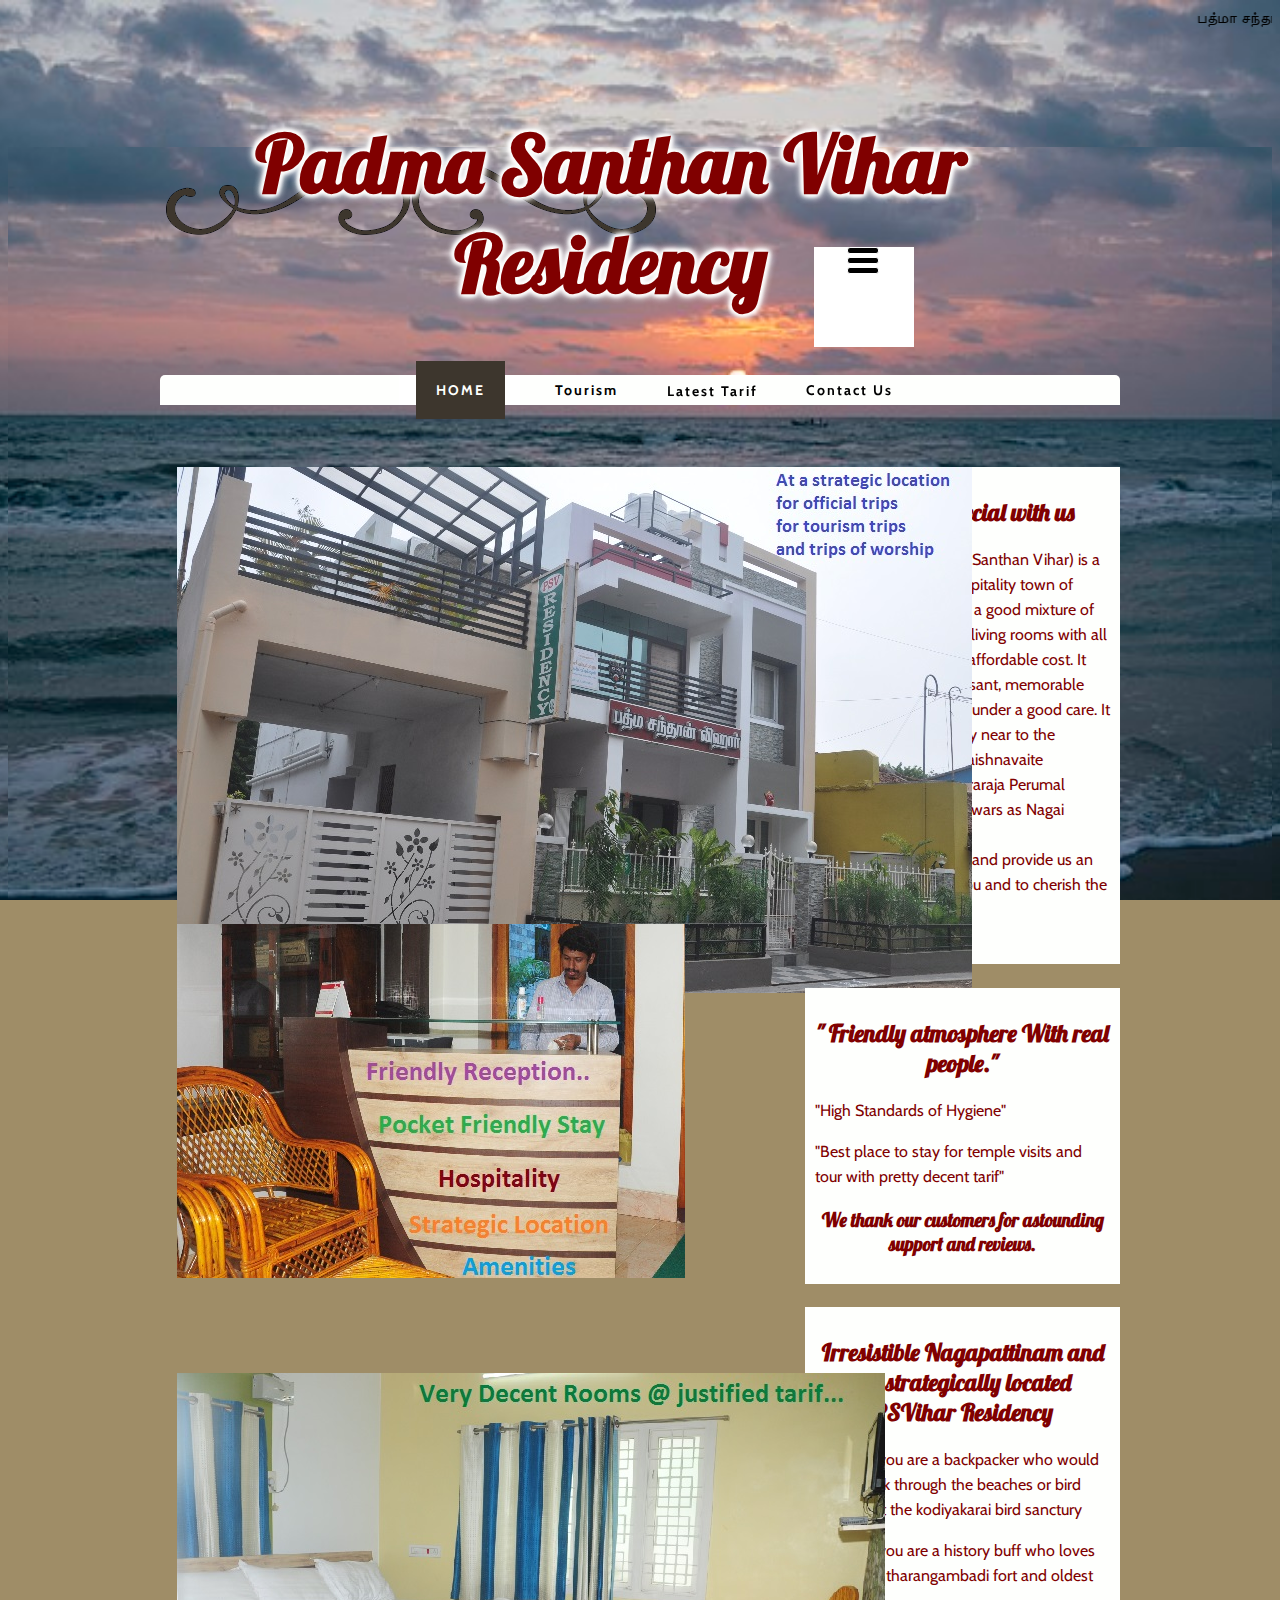
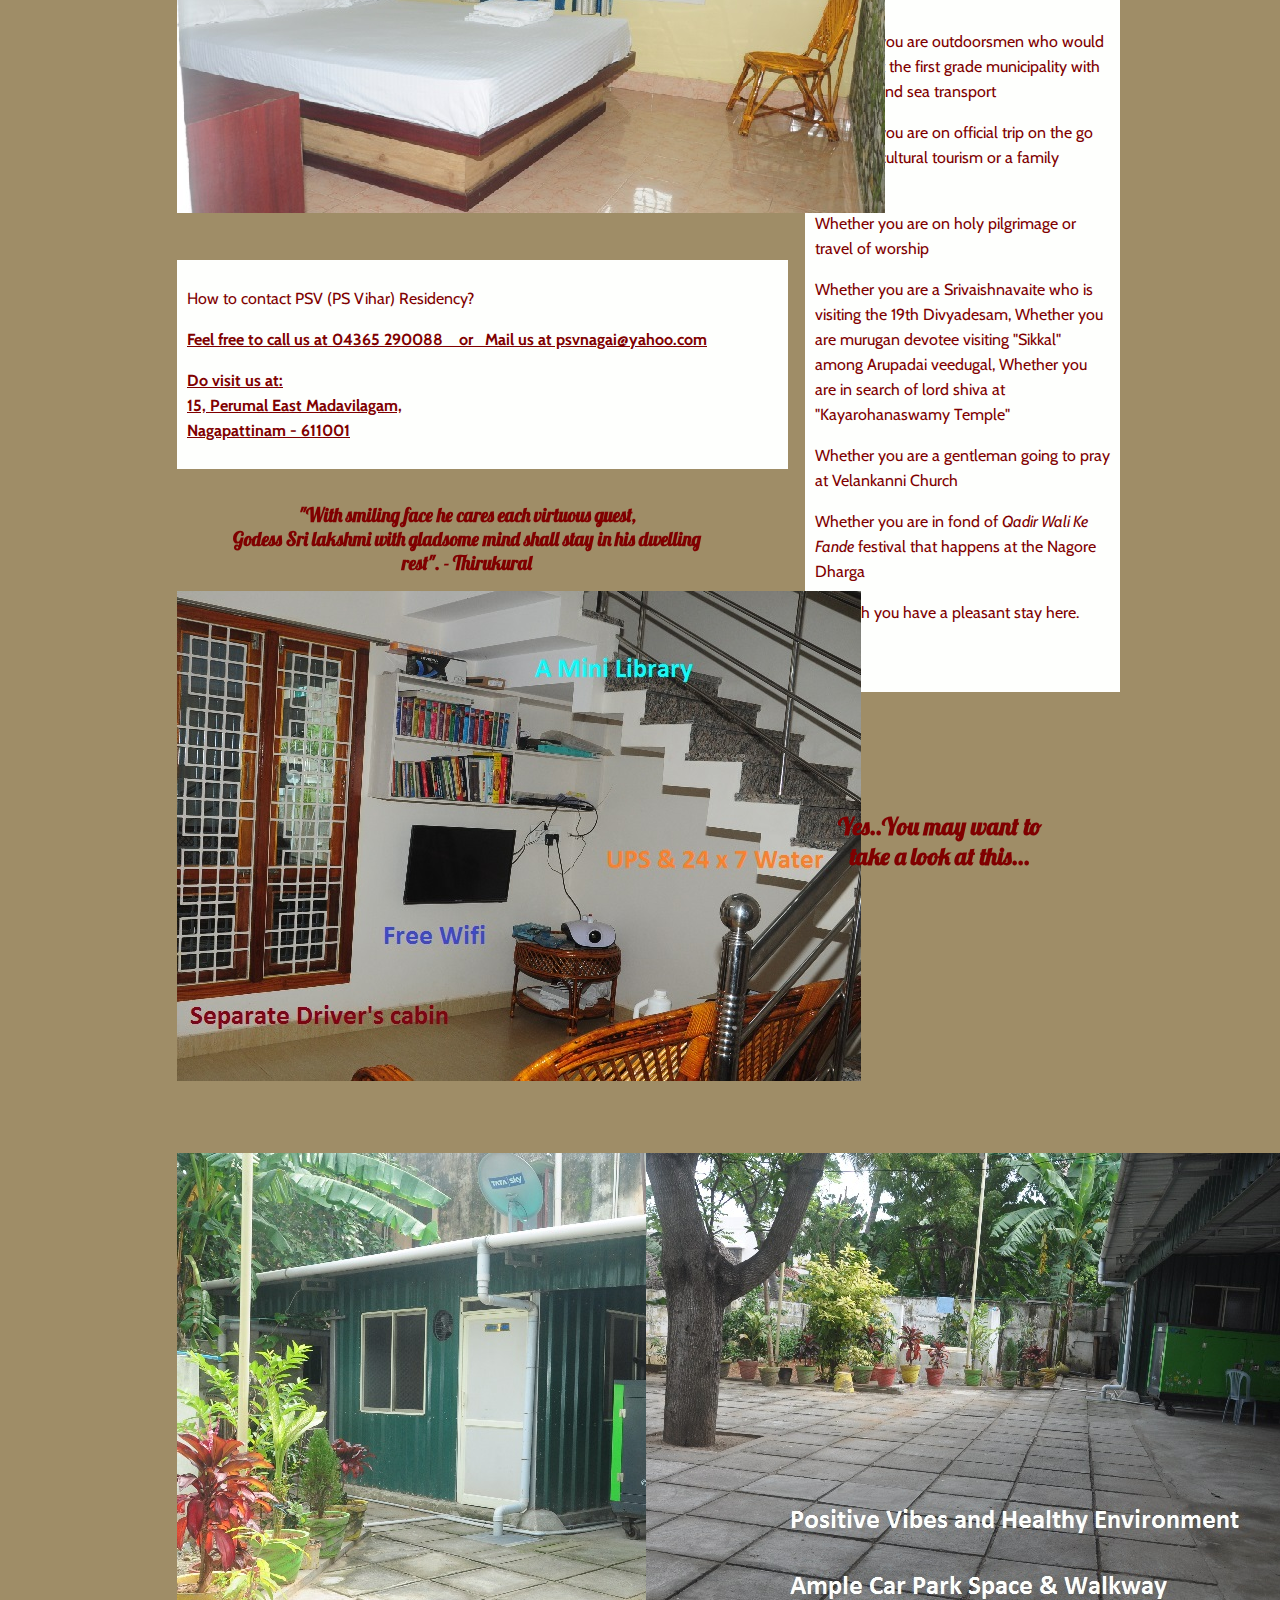
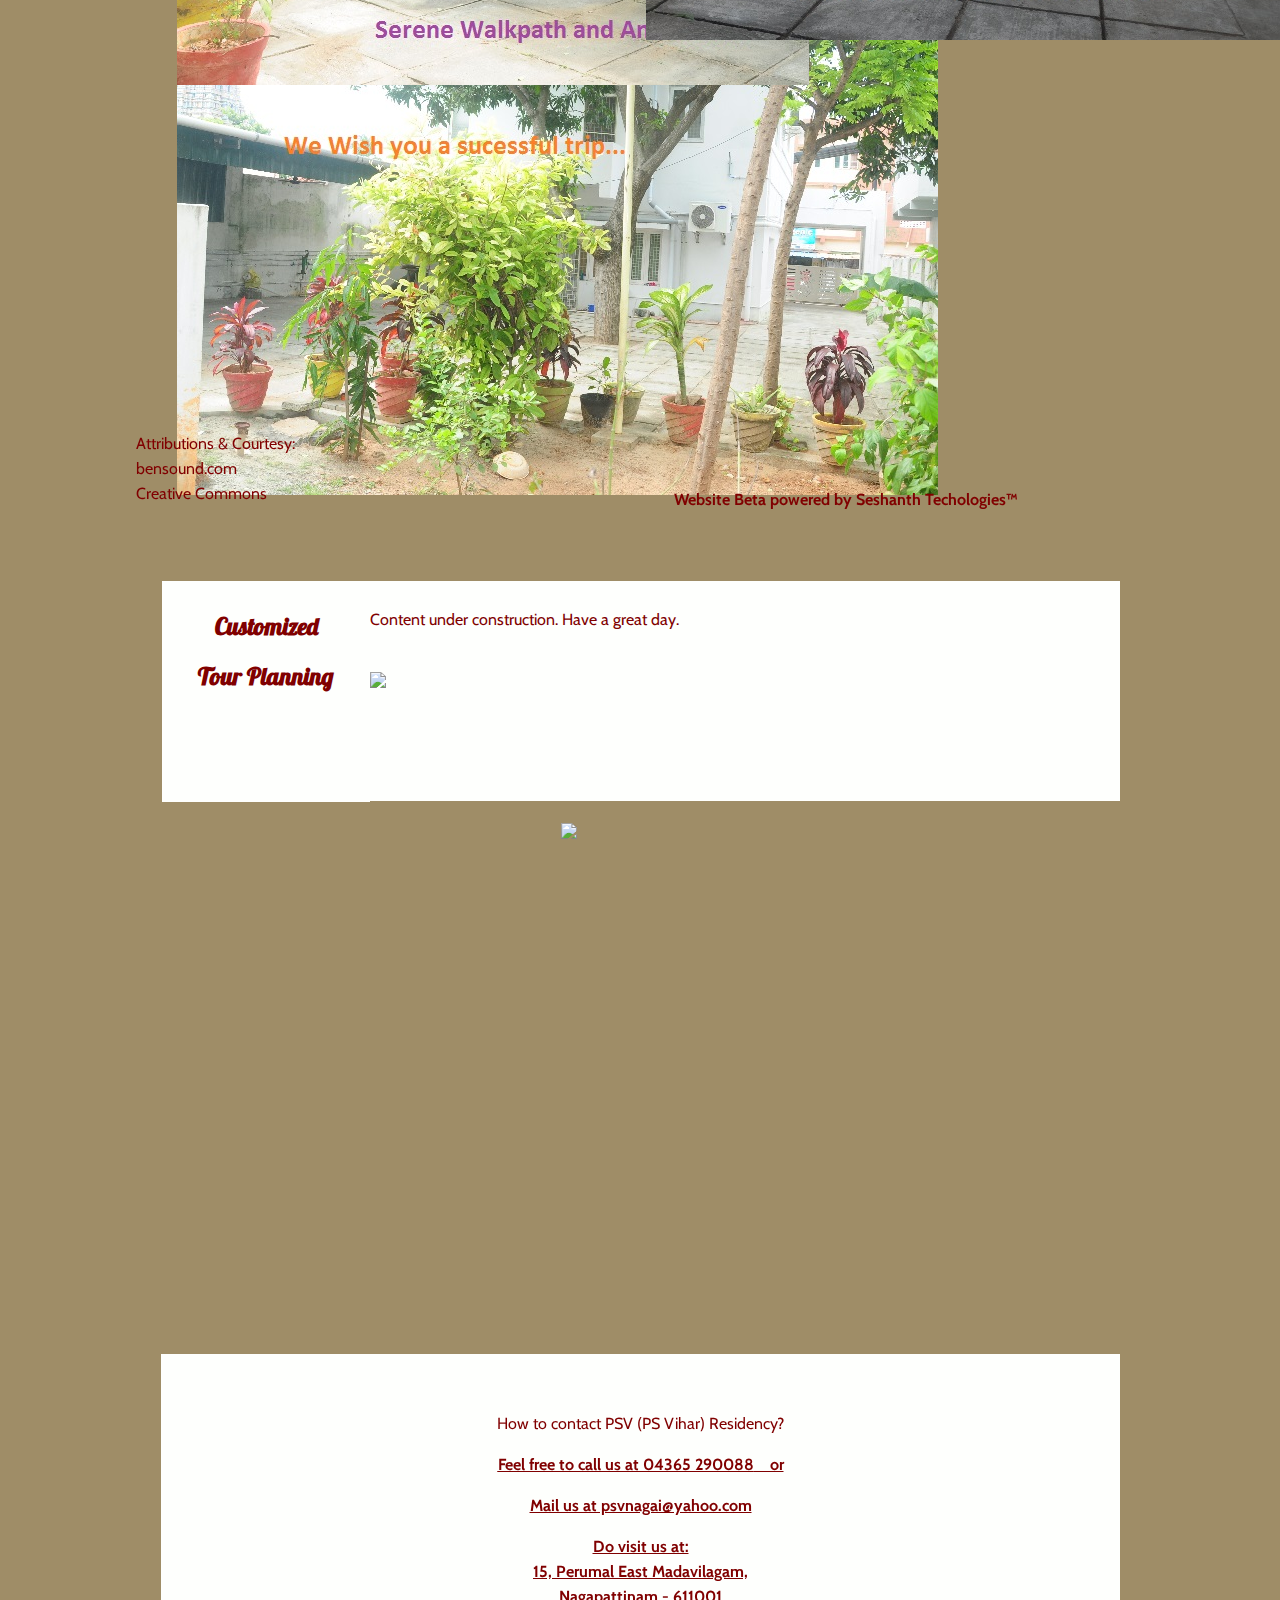
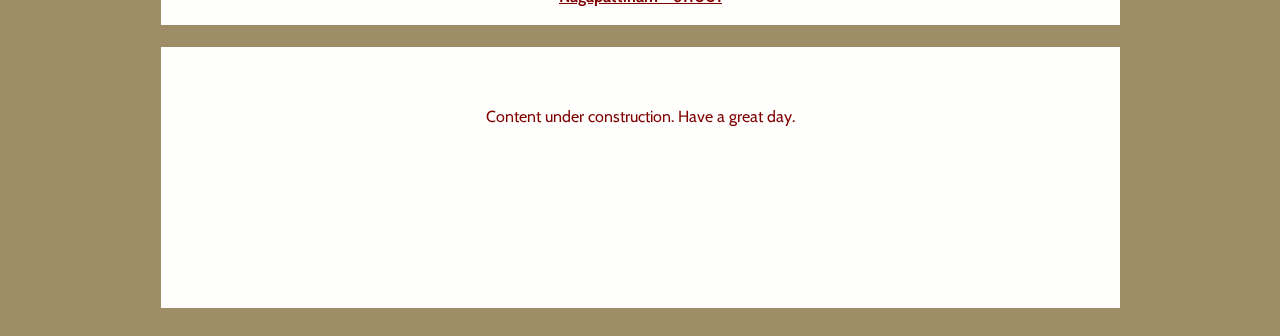
==== index.html @ c221b15f "Batch update" ====
<!DOCTYPE html><html lang=""><head><script type="text/javascript" class="silex-json-styles" data-silex-static="">
    window.silex = window.silex || {}
    window.silex.data = {"site":{"width":958},"pages":[{"id":"page-home","displayName":"Home","link":{"linkType":"LinkTypePage","href":"#!page-home"},"canDelete":true,"canProperties":true,"canMove":true,"canRename":true,"opened":false},{"id":"page-tourism","displayName":"Tourism","link":{"linkType":"LinkTypePage","href":"#!page-tourism"},"canDelete":true,"canProperties":true,"canMove":true,"canRename":true,"opened":false},{"id":"page-tarif","displayName":"Tarif","link":{"linkType":"LinkTypePage","href":"#!page-tarif"},"canDelete":true,"canProperties":true,"canMove":true,"canRename":true,"opened":false},{"id":"page-info","displayName":"Info","link":{"linkType":"LinkTypePage","href":"#!page-info"},"canDelete":true,"canProperties":true,"canMove":true,"canRename":true,"opened":false}]}</script><!-- Silex HEAD tag do not remove --><marquee color="maroon">பத்மா சந்தான் விஹார் ரெசிடென்ஸி ** పద్మ సంతన్ విహార్ నివాసం ** पद्म संथान विहार निवास **പത്മാ സന്തൻ വിഹാർ റെസിഡൻസി ** ಪದ್ಮಾ ಸಂತಾನ್ ವಿಹಾರ್ ರೆಸಿಡೆನ್ಸಿ**بادما سانتان فيهار الإقامة****பத்மா சந்தான் விஹார் ரெசிடென்ஸி 
ரெசிடென்ஸி**پدم سنتھن وہار ریزیڈینسی **पद्म संथानम विहार रेजीडेंसी**</marquee>
<audio src="b1.mp3" loop autoplay></audio>
<div id="sfcs823pqykj3w1hwgchybxqtxpnkmlceht"></div> <script type="text/javascript" src="https://counter8.stat.ovh/private/counter.js?c=s823pqykj3w1hwgchybxqtxpnkmlceht&down=async" async></script> <noscript><a href="https://www.freecounterstat.com" title="web counter"><img src="https://counter8.stat.ovh/private/freecounterstat.php?c=s823pqykj3w1hwgchybxqtxpnkmlceht" border="0" title="web counter" alt="web counter"></a></noscript> 
<!-- End of Silex HEAD tag do not remove --></head><body data-silex-id="body-initial" class="body-initial all-style enable-mobile prevent-resizable prevent-selectable editable-style silex-runtime" data-silex-type="container-element" style="">﻿
    <meta charset="UTF-8">
    <meta name="generator" content="Silex v2.2.11">
    <!-- leave this for stats -->
    <script type="text/javascript" src="https://editor.silex.me/static/2.11/jquery.js" data-silex-static=""></script>
    <script type="text/javascript" src="https://editor.silex.me/static/2.11/jquery-ui.js" data-silex-static="" data-silex-remove-publish=""></script>
    <script type="text/javascript" src="https://editor.silex.me/static/2.11/pageable.js" data-silex-static="" data-silex-remove-publish=""></script>
    <script type="text/javascript" src="https://editor.silex.me/static/2.11/front-end.js" data-silex-static=""></script>
    <!-- Normalize -->
    <link href="https://editor.silex.me/static/2.11/normalize.css" rel="stylesheet" data-silex-static="">
    <!-- Silex style -->
    <link href="https://editor.silex.me/static/2.11/front-end.css" rel="stylesheet" data-silex-static="">

    <style type="text/css" class="silex-style">h1 {text-shadow: 0 0 5px #fefffd, 0 0 5px #fefffd, 0 0 5px #fefffd, 0 0 5px #fefffd, 0 0 10px #fefffd, 0 0 10px #fefffd, 0 0 10px #fefffd;}.nav a {padding: 20px;}</style>
    <script type="text/javascript" class="silex-script"></script>
    <style class="silex-inline-styles" type="text/css">.body-initial {background-color: rgb(159, 141, 103); background-image: url(su1.jpg); background-position-x: 50%; background-position-y: 50%; background-size: cover; position: static; background-attachment: fixed;}.silex-id-1552774272342-11 {position: static; margin-top: -1px;}.silex-id-1552774272339-10 {min-height: 100px; position: relative; margin-left: auto; margin-right: auto;}.silex-id-1484949224320-1 {background-color: transparent; position: static; margin-top: -1px; background-image: url(su1.jpg); background-size: cover; background-attachment: fixed;}.silex-id-1484949224320-0 {background-color: transparent; min-height: 270px; position: relative; margin-left: auto; margin-right: auto;}.silex-id-1552774225668-8 {width: 33px; background-color: transparent; top: 100px; left: 686px; min-height: 27px; position: absolute;}.silex-id-1552774237438-9 {width: 100px; background-color: rgb(255, 255, 255); top: 100px; left: 653px; min-height: 100px; position: absolute;}.silex-id-1424647173853 {background-color: transparent; border-top-color: rgb(0, 0, 0); border-right-color: rgb(0, 0, 0); border-bottom-color: rgb(0, 0, 0); border-left-color: rgb(0, 0, 0); left: -522px; top: -469px; width: 961px; min-height: 460.79998779296875px; position: absolute;}.silex-id-1424710230648 {background-color: rgb(254, 255, 253); border-top-color: rgb(0, 0, 0); border-right-color: rgb(0, 0, 0); border-bottom-color: rgb(0, 0, 0); border-left-color: rgb(0, 0, 0); left: -1px; top: 228px; width: 960px; border-top-left-radius: 5px; border-top-right-radius: 5px; border-bottom-right-radius: 0px; border-bottom-left-radius: 0px; min-height: 30px; position: absolute;}.silex-id-1424710433398 {background-color: rgb(255, 255, 255); left: 239px; top: 0px; width: 121px; min-height: 30px; position: absolute;}.silex-id-1424710332527 {left: 8px; top: 0px; width: 106px; min-height: 30px; position: absolute;}.silex-id-1426536866650 {background-color: transparent; left: 365px; top: 0px; width: 121px; min-height: 30px; position: absolute;}.silex-id-1434425184890-0 {left: 8px; top: 0px; width: 106px; min-height: 30px; position: absolute;}.silex-id-1434634286306-0 {background-color: transparent; left: 492px; top: 0px; width: 121px; min-height: 30px; position: absolute;}.silex-id-1434634286307-1 {left: -6px; top: -13px; width: 132px; min-height: 58px; position: absolute;}.silex-id-1434634331833-2 {background-color: transparent; left: 619px; top: 0px; width: 121px; min-height: 30px; position: absolute;}.silex-id-1434634331834-3 {left: 5px; top: 0px; width: 171px; min-height: 60px; position: absolute;}.silex-id-1484949486466-5 {background-color: transparent; position: static; margin-top: -1px; background-image: url(su1.jpg); background-attachment: fixed; background-size: cover;}.silex-id-1484949486465-4 {background-color: transparent; min-height: 3325px; position: relative; margin-left: auto; margin-right: auto; background-size: cover;}.silex-id-1424920356950 {background-color: rgb(254, 255, 253); border-top-style: solid; border-right-style: solid; border-bottom-style: solid; border-left-style: solid; border-top-width: 10px; border-right-width: 10px; border-bottom-width: 10px; border-left-width: 10px; left: 644px; top: 33px; width: 295px; border-top-color: rgb(254, 255, 253); border-right-color: rgb(254, 255, 253); border-bottom-color: rgb(254, 255, 253); border-left-color: rgb(254, 255, 253); min-height: 477px; position: absolute;}.silex-id-1424921460631 {left: 644px; top: 554px; width: 295px; background-color: rgb(254, 255, 253); border-top-width: 10px; border-right-width: 10px; border-bottom-width: 10px; border-left-width: 10px; border-top-style: solid; border-right-style: solid; border-bottom-style: solid; border-left-style: solid; border-top-color: rgb(254, 255, 253); border-right-color: rgb(254, 255, 253); border-bottom-color: rgb(254, 255, 253); border-left-color: rgb(254, 255, 253); min-height: 276px; position: absolute;}.silex-id-1434426151026-1 {width: 591px; top: 1426px; left: 16px; background-color: rgb(254, 255, 253); border-top-width: 10px; border-right-width: 10px; border-bottom-width: 10px; border-left-width: 10px; border-top-style: solid; border-right-style: solid; border-bottom-style: solid; border-left-style: solid; border-top-color: rgb(254, 255, 253); border-right-color: rgb(254, 255, 253); border-bottom-color: rgb(254, 255, 253); border-left-color: rgb(254, 255, 253); min-height: 189px; position: absolute;}.silex-id-1484949640479-7 {background-color: transparent; position: static; margin-top: -1px;}.silex-id-1484949640479-6 {background-color: transparent; min-height: 777px; position: relative; margin-left: auto; margin-right: auto;}.silex-id-1434426485636-2 {left: 1px; top: 23px; width: 188px; background-color: rgb(254, 255, 253); border-top-width: 10px; border-right-width: 10px; border-bottom-width: 10px; border-left-width: 10px; border-top-style: solid; border-right-style: solid; border-bottom-style: solid; border-left-style: solid; border-top-color: rgb(254, 255, 253); border-right-color: rgb(254, 255, 253); border-bottom-color: rgb(254, 255, 253); border-left-color: rgb(254, 255, 253); min-height: 201px; position: absolute;}.silex-id-1434426485665-3 {width: 740px; top: 23px; left: 199px; background-color: rgb(254, 255, 253); border-top-width: 10px; border-right-width: 10px; border-bottom-width: 10px; border-left-width: 10px; border-top-style: solid; border-right-style: solid; border-bottom-style: solid; border-left-style: solid; border-top-color: rgb(254, 255, 253); border-right-color: rgb(254, 255, 253); border-bottom-color: rgb(254, 255, 253); border-left-color: rgb(254, 255, 253); min-height: 200px; position: absolute;}.silex-id-1538167171167-15 {min-width: 960px; position: static; margin-top: -1px;}.silex-id-1538167171162-14 {min-height: 302px; position: relative; margin-left: auto; margin-right: auto;}.silex-id-1538166900880-13 {width: 959px; top: 20px; background-color: rgb(254, 255, 253); left: 0px; min-height: 261px; position: absolute;}.silex-id-1538167211265-17 {position: static; margin-top: -1px;}.silex-id-1538167211260-16 {min-height: 293px; position: relative; margin-left: auto; margin-right: auto;}.silex-id-1471343044963-3 {width: 959px; top: 12px; left: 0px; background-color: rgb(254, 255, 253); min-height: 261px; position: absolute;}.silex-id-1609993308506-3 {width: 610px; height: 396px; position: absolute; top: 33px; left: 16px;}.silex-id-1609994078415-0 {width: 611px; height: 395px; position: absolute; top: 490.3999938964844px; left: 16px;}.silex-id-1609994160810-1 {background-color: rgb(254, 255, 253); border-top-style: solid; border-right-style: solid; border-bottom-style: solid; border-left-style: solid; border-top-width: 10px; border-right-width: 10px; border-bottom-width: 10px; border-left-width: 10px; left: 644px; top: 873px; width: 295px; border-top-color: rgb(254, 255, 253); border-right-color: rgb(254, 255, 253); border-bottom-color: rgb(254, 255, 253); border-left-color: rgb(254, 255, 253); min-height: 477px; position: absolute;}.silex-id-1609994447430-2 {width: 612px; height: 441px; position: absolute; top: 939px; left: 16px;}.silex-id-1609994576139-3 {width: 468px; min-height: 111.53330993652344px; position: absolute; top: 1650px; left: 72px;}.silex-id-1609994611310-4 {width: 612px; height: 482px; position: absolute; top: 1757px; left: 16px;}.silex-id-1609994776221-5 {width: 228px; min-height: 99px; position: absolute; top: 1957px; left: 665px;}.silex-id-1609994852041-6 {width: 444px; height: 403px; position: absolute; top: 2319px; left: 16px;}.silex-id-1609994874512-7 {width: 445px; height: 403px; position: absolute; top: 2319px; left: 485px;}.silex-id-1609994938505-8 {width: 914px; height: 552px; position: absolute; top: 2748px; left: 16px;}.silex-id-1609994968582-9 {width: 187px; min-height: 107px; position: absolute; top: 3615px; left: 136px;}.silex-id-1609995138528-10 {width: 367px; min-height: 59px; position: absolute; top: 3671px; left: 674px;}.silex-id-1609997287906-11 {width: 749px; height: 124px; position: absolute; top: 114px; left: 209px;}.silex-id-1609997303960-12 {width: 397px; height: 223px; position: absolute; top: 265px; left: 400px;}.silex-id-1610134573241-0 {width: 358px; height: 64px; position: absolute; top: 151.39993286132812px; left: 270px;}@media only screen and (max-width: 480px) {.silex-id-1552774272342-11 {top: 0px; left: 0px;}.silex-id-1552774272339-10 {min-height: 41px;}.silex-id-1552774225668-8 {left: -12px; top: 2572px;}.silex-id-1552774237438-9 {left: 121px; top: 2px; width: 295px; background-color: transparent; min-height: 23px;}.silex-id-1424647173853 {min-height: 660px; top: -179px; left: -4px; width: 462px;}.silex-id-1424920356950 {width: 450px; min-height: 338px;}.silex-id-1424921460631 {width: 450px; min-height: 100px;}.silex-id-1434426151026-1 {width: 450px;}.silex-id-1484949640479-7 {top: 422px; left: 0px;}.silex-id-1484949640479-6 {top: 0px; left: 12px; width: 445px; min-height: 2103px;}.silex-id-1434426485636-2 {width: 423px; top: 0px; left: 1px; min-height: 170px;}.silex-id-1434426485665-3 {width: 423px; top: 190px; left: 1px; min-height: 728px;}.silex-id-1538167171167-15 {top: 422px; left: 0px;}.silex-id-1538167171162-14 {top: 0px; left: 12px; width: 455px; min-height: 753px;}.silex-id-1538166900880-13 {top: 28px; left: 1px; width: 423px; min-height: 270px;}.silex-id-1538167211265-17 {top: 422px; left: 0px;}.silex-id-1538167211260-16 {top: 0px; left: 12px; width: 444px; min-height: 799px;}.silex-id-1471343044963-3 {top: 28px; left: 1px; width: 423px; min-height: 270px;}.silex-id-1609994160810-1 {width: 450px; min-height: 338px;}}</style>










    <title>PADMA SANTHANAM VIHAR RESIDENCY</title>
    <meta name="description" content="Wonderful place to stay in Nagapatinam.Best place to stay for tour, office trips. temple visits, pilgrimage and festivals.Best residency to stay in Nagapattinam.Residency near Soundararaja Temple, Nagore Dharga, Sikkal, Tharangampadi, Tiruvarur, Kumbakonam, Navagraha, Tour">

    
    <meta name="twitter:title" content="Wonderful Place to stay in Nagapattinam - Padma Santhanam Vihar Residency">
    <meta name="og:title" content="Wonderful Place to stay in Nagapattinam - Padma Santhanam Vihar Residency">
    
    
    
    
    
















    































    
    






























    
    
<link href="https://fonts.googleapis.com/css?family=Lobster" rel="stylesheet" class="silex-custom-font"><link href="https://fonts.googleapis.com/css?family=Cabin" rel="stylesheet" class="silex-custom-font"><meta name="viewport" content="width=device-width, initial-scale=1"><style type="text/css" class="silex-style-settings">.website-width {width: 958px;}@media (min-width: 481px) {.silex-editor {min-width: 1158px;}}</style><style class="silex-prodotype-style" type="text/css" data-style-id="all-style">h1 {font-family: 'Lobster', Georgia, Times, serif; font-size: 80px; text-align: center;}h2 {font-family: 'Lobster', Georgia, Times, serif; text-align: center;}h3 {font-family: 'Lobster', Georgia, Times, serif; text-align: center;}.text-element > .silex-element-content {font-family: 'Cabin', Helvetica, Arial, sans-serif; color: #800000;}p {line-height: 25px;}a {color: #000000; text-decoration: none;}[data-silex-href] {color: #000000; text-decoration: none;}@media only screen and (max-width: 480px) {.text-element > .silex-element-content {font-size: 25px;}p {line-height: 30px; letter-spacing: 3px;}}</style><style class="silex-prodotype-style" type="text/css" data-style-id="nav">.nav.text-element > .silex-element-content {font-weight: bold; font-size: 14px; text-align: center; line-height: 27px; letter-spacing: 2px;}.nav a {text-decoration: none; line-height: 30px;}.nav [data-silex-href] {text-decoration: none; line-height: 30px;}.nav .page-link-active {color: #fefffd; background-color: #3D362D;}@media only screen and (max-width: 480px) {.nav a {line-height: 80px;}.nav [data-silex-href] {line-height: 80px;}.nav ul li {list-style-type: none; font-size: 2em; line-height: 2;}}</style><style class="silex-prodotype-style" type="text/css" data-style-id="header">.header.text-element > .silex-element-content {line-height: 2;}</style><style class="silex-prodotype-style" type="text/css" data-style-id="footer">.footer.text-element > .silex-element-content {text-align: center;}.footer a {color: #000000;}.footer [data-silex-href] {color: #000000;}</style><style class="silex-prodotype-style" type="text/css" data-style-id="caption">.caption.text-element > .silex-element-content {text-align: center;}.caption a {color: #000000;}.caption [data-silex-href] {color: #000000;}</style><link href="favicon-16x16.png" rel="shortcut icon"><meta name="twitter:card" content="summary"><meta name="twitter:description" content="Best place to stay in nagapattinam - Padma Santhanam Vihar Residency (PS Vihar) Residency"><meta name="og:description" content="Best place to stay in nagapattinam - Padma Santhanam Vihar Residency (PS Vihar) Residency">









































































































    
















































    










    





    
    
    






<div data-silex-type="container-element" class="container-element editable-style silex-id-1552774272342-11 section-element hide-on-desktop prevent-resizable" data-silex-id="silex-id-1552774272342-11"><div data-silex-type="container-element" class="editable-style silex-id-1552774272339-10 container-element silex-element-content website-width" data-silex-id="silex-id-1552774272339-10"></div></div><div data-silex-type="container-element" class="container-element website-min-width editable-style silex-id-1484949224320-1 section-element prevent-resizable" data-silex-id="silex-id-1484949224320-1">
        <div data-silex-type="container-element" class="editable-style silex-element-content website-width silex-id-1484949224320-0 container-element" data-silex-id="silex-id-1484949224320-0" style="">
            
            
            
        <div data-silex-type="text-element" class="editable-style silex-id-1552774225668-8 text-element prevent-resizable silex-component hide-on-desktop mobile-menu nav prevent-auto-z-index" data-silex-id="silex-id-1552774225668-8"><div class="silex-element-content normal"><style>.hamburger-menu_1610138630927_673 {position: absolute; z-index: 20;}.silex-editor .hamburger-menu_1610138630927_673 nav {left: -9999px;}.hamburger-menu_1610138630927_673 nav ul {margin-top: 80px;}.hamburger-menu_1610138630927_673 nav {opacity: 0; position: absolute; background-color: #ededed; transition: left 1s ease, height 0s ease 1s; left: -300px; width: 300px; height: 20px;}.hamburger-menu_1610138630927_673.open nav {opacity: 1; height: 100vh; left: 0; transition: left 1s ease, height 0s ease 0s;}.hamburger-menu_1610138630927_673 .nav-container {z-index: 10; position: absolute;}.hamburger-menu_1610138630927_673.open .nav-container {}.hamburger-menu_1610138630927_673 .hamburger-btn {z-index: 20; cursor: pointer; position: absolute;}.hamburger-menu_1610138630927_673 .hamburger-btn span {display: block; width: 30px; height: 5px; margin-bottom: 3px; position: relative; background-color: #000000; border: 1px solid #ffffff; border-radius: 3px; transition: border-color 0.1s ease-in,
      opacity 0.1s ease-in,
      transform 0.1s ease-in,
      background 0.1s ease-in;}.hamburger-menu_1610138630927_673.open .hamburger-btn span {border-color: rgba(255, 255, 255, 0);}.hamburger-menu_1610138630927_673 .hamburger-btn span:first-child {transform-origin: 4px -2px;}.hamburger-menu_1610138630927_673.open .hamburger-btn span:first-child {transform: rotate(45deg) translate(7px, -4px);}.hamburger-menu_1610138630927_673.open .hamburger-btn span:nth-last-child(2) {opacity: 0;}.hamburger-menu_1610138630927_673 .hamburger-btn span:nth-child(3) {transform-origin: -11px 4px;}.hamburger-menu_1610138630927_673.open .hamburger-btn span:nth-child(3) {transform: rotate(-45deg) translate(0, 12px);}</style>
<!-- inspired by https://codepen.io/erikterwan/pen/EVzeRP -->
<div class="hamburger-menu_1610138630927_673 closed">
    <div class="hamburger-btn ">
      <span></span>
      <span></span>
      <span></span>
    </div>
    <div class="nav-container">
      <div class="prevent-scale">
        <nav role="navigation" class="">
            <ul>
            
                <li><a href="#!page-home">Home</a></li>
            
                <li><a href="#!page-menu">Menu</a></li>
            
                <li><a href="#!page-team">Team</a></li>
            
                <li><a href="#!page-info">Info</a></li>
            
                <li><a href="https://www.silex.me/" target="_blank">External link</a></li>
            
            </ul>
        </nav>
      </div>
  </div>
</div>
<script>
(function() {
  var isOpen = false;
  function close() {
    isOpen = false;
    $('.hamburger-menu_1610138630927_673').removeClass('open');
    $('.hamburger-menu_1610138630927_673').addClass('closed');
  }
  function open() {
    isOpen = true;
    $('.hamburger-menu_1610138630927_673').addClass('open');
    $('.hamburger-menu_1610138630927_673').removeClass('closed');
  }
  function toggle() {
    if(isOpen) close();
    else open();
  }
  var silexElement = $('.hamburger-menu_1610138630927_673').closest('.editable-style');
  function move(data) {
    var offset = silexElement.offset();
    $('.hamburger-menu_1610138630927_673 .nav-container').css({
      'transform': 'translate(' + (data.scrollLeft - (offset.left/data.scale)) + 'px, ' + (data.scrollTop - (offset.top/data.scale)) + 'px)'
    });
  }
  $('.hamburger-menu_1610138630927_673 .hamburger-btn').click(function() { toggle(); });
  $(document).on('silex.scroll silex.resize', function(e) {
    close();
    move(window.silex);
  });
  close();
})();
</script>
</div></div><div data-silex-type="container-element" class="editable-style silex-id-1552774237438-9 container-element hide-on-desktop" data-silex-id="silex-id-1552774237438-9"></div><div data-silex-type="container-element" class="editable-style silex-id-1424710230648 container-element hide-on-mobile" data-silex-id="silex-id-1424710230648" style="">
                <div data-silex-type="container-element" class="editable-style   container-element silex-id-1424710433398 editable-plugin-created" data-silex-id="silex-id-1424710433398" style="">
                    <div data-silex-type="text-element" class="editable-style text-element silex-id-1424710332527 nav-element nav" data-silex-id="silex-id-1424710332527" style="">
                        <div class="silex-element-content normal"><a href="#!page-home" class="page-link-active">
                            HOME
                        </a></div>
                    </div>
                </div>
                <div data-silex-type="container-element" class="editable-style silex-id-1426536866650 editable-plugin-created container-element" data-silex-id="silex-id-1426536866650" style="">
                    <div data-silex-type="text-element" class="editable-style text-element nav-element silex-id-1434425184890-0 nav" data-silex-id="silex-id-1434425184890-0" style="">
                        <div class="silex-element-content normal"><a href="#!page-tourism" title="Tourism" linktype="LinkTypePage">Tourism</a><br></div>
                    </div>
                </div>
                <div data-silex-type="container-element" class="editable-style editable-plugin-created container-element silex-id-1434634286306-0" data-silex-id="silex-id-1434634286306-0" style="">

                    
                <div data-silex-type="text-element" class="editable-style text-element silex-id-1424647173853" data-silex-id="silex-id-1424647173853" style="" data-silex-href="">
                <div class="silex-element-content normal"><h1><br></h1><h1>

                
                    </h1><h1>Padma Santhan Vihar <br>Residency</h1>


                </div>
            </div><div data-silex-type="text-element" class="editable-style text-element nav-element silex-id-1434634286307-1 nav" data-silex-id="silex-id-1434634286307-1" style="">
                        <div class="silex-element-content normal"><p><a href="#!page-tarif" title="Latest Tarf">Latest Tarif</a><br></p></div>
                    </div></div>
                <div data-silex-type="container-element" class="editable-style editable-plugin-created container-element silex-id-1434634331833-2" data-silex-id="silex-id-1434634331833-2" style="">

                    <div data-silex-type="text-element" class="editable-style text-element nav-element silex-id-1434634331834-3 nav" data-silex-id="silex-id-1434634331834-3" style="">
                        <div class="silex-element-content normal"><a href="#!page-info" title="Contact Info">Contact Us</a><a href="#!page-info"><br></a></div>
                    </div>
                </div>
            </div><div data-silex-type="image-element" class="editable-style image-element silex-id-1424647165395" data-silex-id="silex-id-1424647165395" style=""><img src="div.png" class="">
            </div></div>
    ﻿</div><div data-silex-type="container-element" class="container-element website-min-width editable-style silex-id-1484949486466-5 section-element prevent-resizable page-home paged-element" data-silex-id="silex-id-1484949486466-5" style="">
        <div data-silex-type="container-element" class="editable-style silex-element-content website-width silex-id-1484949486465-4 container-element" data-silex-id="silex-id-1484949486465-4" style="">
            
            
            
            
            
            
        <div data-silex-type="text-element" class="editable-style text-element silex-id-1424920356950 paragraph" data-silex-id="silex-id-1424920356950" style="">
                <div class="silex-element-content normal">
                    <h2></h2>
<h2>Whats so special with us<br></h2>
                    
                        <p>
PSV residency (Padma Santhan Vihar) is a new horizon in the hospitality 
town of Nagapattinam, offering a good mixture of spacious and luxurious 
living rooms with all modern facilities at an affordable cost. It 
guarantees a safe, pleasant, memorable and perfect home stay under a 
good care. It is centrally located, very near to the famous, ancient 
19th Vaishnavaite Divyadesam Sri Soudararaja Perumal Temple praised by 
Azhwars as Nagai Azhagiar.<br>Be our privileged guest and provide us an opportunity to serve you and to cherish the sweet memories.

</p>

<p></p>
                    
                </div>
            </div><div data-silex-type="image-element" class="editable-style image-element silex-id-1609993308506-3" data-silex-id="silex-id-1609993308506-3" style=""><img src="Pic%203_PSV%20.jpg"></div><div data-silex-type="text-element" class="editable-style text-element silex-id-1424921460631 paragraph" data-silex-id="silex-id-1424921460631" style="">
                <div class="silex-element-content normal">
                    <h2></h2>
<h2>" Friendly atmosphere With real people." <br></h2><p>"High Standards of Hygiene"</p><p>"Best place to stay for temple visits and tour with pretty decent tarif"<br></p><h3>We thank our customers for astounding support and reviews.</h3>

<h3></h3>
                </div>
            </div><div data-silex-type="image-element" class="editable-style image-element silex-id-1609994078415-0" data-silex-id="silex-id-1609994078415-0" style=""><img src="pic3_reception.jpg"></div><div data-silex-type="text-element" class="editable-style text-element silex-id-1609994160810-1 paragraph" data-silex-id="silex-id-1609994160810-1" title="" style=""><div class="silex-element-content normal">
                    <h2></h2>
<h2></h2>
<h2>Irresistible Nagapattinam and the strategically located PSVihar Residency<br></h2>
                    
                        <p>Whether you are a backpacker who would like to walk through the beaches or bird watcher at the kodiyakarai bird sanctury<br></p><p>Whether you are a history buff who loves to see the tharangambadi fort and oldest temples<br></p><p>Whether you are outdoorsmen who would like to visit the first grade municipality with road, rail and sea transport</p><p>Whether you are on official trip on the go or on agricultural tourism or a family function<br></p><p>Whether you are on holy pilgrimage or travel of worship<br></p><p>Whether
 you are a Srivaishnavaite who is visiting the 19th Divyadesam, Whether 
you are murugan devotee visiting "Sikkal" among Arupadai veedugal, 
Whether you are in search of lord shiva  at "Kayarohanaswamy 
Temple" <br></p><p>Whether you are a gentleman going to pray at Velankanni Church</p><p>Whether you are in fond of 
<i>Qadir Wali Ke Fande</i> festival that happens at the Nagore Dharga</p><p>we wish you have a pleasant stay here.<br></p><p><br></p>

<p></p>

<p></p>
                    
                </div></div><div data-silex-type="image-element" class="editable-style image-element silex-id-1609994447430-2" data-silex-id="silex-id-1609994447430-2" style=""><img src="pic3_doubleroom.jpg"></div><div data-silex-type="text-element" class="editable-style text-element silex-id-1609994576139-3" data-silex-id="silex-id-1609994576139-3" style=""><div class="silex-element-content normal"><p>
</p><h3>"With smiling face he cares each virtuous guest,<br>
Godess Sri lakshmi with gladsome mind shall stay in his dwelling rest".  - Thirukural</h3>

<p></p></div></div><div data-silex-type="image-element" class="editable-style image-element silex-id-1609994611310-4" data-silex-id="silex-id-1609994611310-4" style=""><img src="pic3_ameneties.jpg"></div><div data-silex-type="text-element" class="editable-style silex-id-1434426151026-1 text-element paragraph" data-silex-id="silex-id-1434426151026-1" style="">
                <div class="silex-element-content normal">
                    <p>
</p><p>How to contact PSV (PS Vihar) Residency?</p><p>
</p><p><b><u>
<b><u>Feel free to call us at 04365 290088</u></b>&nbsp; &nbsp; or &nbsp; Mail  us at psvnagai@yahoo.com<br></u></b></p><p><b><u>Do visit us at: <br>15, Perumal East Madavilagam,<br>Nagapattinam - 611001</u></b></p>

<p></p>
                </div>
            </div><div data-silex-type="text-element" class="editable-style text-element silex-id-1609994776221-5" data-silex-id="silex-id-1609994776221-5" style=""><div class="silex-element-content normal"><p>
</p><h2>Yes..You may want to take a look at this...</h2>

<p></p></div></div><div data-silex-type="image-element" class="editable-style image-element silex-id-1609994938505-8" data-silex-id="silex-id-1609994938505-8" style=""><img src="pic3_greenery.jpg"></div><div data-silex-type="image-element" class="editable-style image-element silex-id-1609994852041-6" data-silex-id="silex-id-1609994852041-6" style=""><img src="pic3_walkpath.jpg"></div><div data-silex-type="image-element" class="editable-style image-element silex-id-1609994874512-7" data-silex-id="silex-id-1609994874512-7" style=""><img src="pic3_carpark.jpg"></div></div>
    </div><div data-silex-type="container-element" class="container-element website-min-width editable-style silex-id-1484949640479-7 section-element prevent-resizable page-tourism paged-element" data-silex-id="silex-id-1484949640479-7">
        <div data-silex-type="container-element" class="editable-style silex-element-content website-width silex-id-1484949640479-6 container-element" data-silex-id="silex-id-1484949640479-6">
            
            
            
            
            
        <div data-silex-type="text-element" class="editable-style text-element paragraph silex-id-1434426485636-2" data-silex-id="silex-id-1434426485636-2" style="">
                <div class="silex-element-content normal"><h2>Customized<br></h2><h2>Tour Planning<br></h2></div>
            </div><div data-silex-type="text-element" class="editable-style text-element paragraph silex-id-1434426485665-3" data-silex-id="silex-id-1434426485665-3" style="">
                <div class="silex-element-content normal">
                    <p>
Content under construction. Have a great day.

<br></p>
                </div>
            ﻿﻿﻿</div><div data-silex-type="image-element" class="editable-style image-element silex-id-1609997287906-11" data-silex-id="silex-id-1609997287906-11" style=""><img src="other%20pics/Nagai.jpg"></div><div data-silex-type="image-element" class="editable-style image-element silex-id-1609997303960-12" data-silex-id="silex-id-1609997303960-12" style=""><img src="other%20pics/soundararajaperumal.png"></div></div>
    </div><div data-silex-type="container-element" class="container-element editable-style silex-id-1538167171167-15 section-element prevent-resizable page-info paged-element" data-silex-id="silex-id-1538167171167-15"><div data-silex-type="container-element" class="editable-style silex-id-1538167171162-14 container-element silex-element-content website-width" data-silex-id="silex-id-1538167171162-14"><div data-silex-type="text-element" class="editable-style text-element paragraph caption silex-id-1538166900880-13" data-silex-id="silex-id-1538166900880-13" style="">
                <div class="silex-element-content normal">
                    <p>
                        <br>
                    </p>
                    <p>
</p><p>How to contact PSV (PS Vihar) Residency?</p><p>
</p><p><b><u>
<b><u>Feel free to call us at 04365 290088</u></b>&nbsp;&nbsp;&nbsp; or<br></u></b></p><p><b><u> Mail  us at psvnagai@yahoo.com<br></u></b></p><p><b><u>Do visit us at: <br>15, Perumal East Madavilagam,<br>Nagapattinam - 611001</u></b></p>

<p></p>
                </div>
            </div></div></div><div data-silex-type="container-element" class="container-element editable-style silex-id-1538167211265-17 section-element prevent-resizable page-tarif paged-element" data-silex-id="silex-id-1538167211265-17"><div data-silex-type="container-element" class="editable-style silex-id-1538167211260-16 container-element silex-element-content website-width" data-silex-id="silex-id-1538167211260-16"><div data-silex-type="text-element" class="editable-style text-element paragraph silex-id-1471343044963-3 caption" data-silex-id="silex-id-1471343044963-3" style="">
                <div class="silex-element-content normal">
                    <p>
                        <br>
                    </p>
                    <p>Content under construction. Have a great day.<br></p>
                </div>
            </div></div></div><div data-silex-type="text-element" class="editable-style text-element silex-id-1609994968582-9" data-silex-id="silex-id-1609994968582-9" style=""><div class="silex-element-content normal"><p>Attributions &amp; Courtesy:<br>bensound.com<br>Creative Commons<br></p></div></div><div data-silex-type="text-element" class="editable-style text-element silex-id-1609995138528-10" data-silex-id="silex-id-1609995138528-10" style=""><div class="silex-element-content normal"><p>
<b>Website Beta powered by Seshanth Techologies™</b>

</p></div></div></body></html>
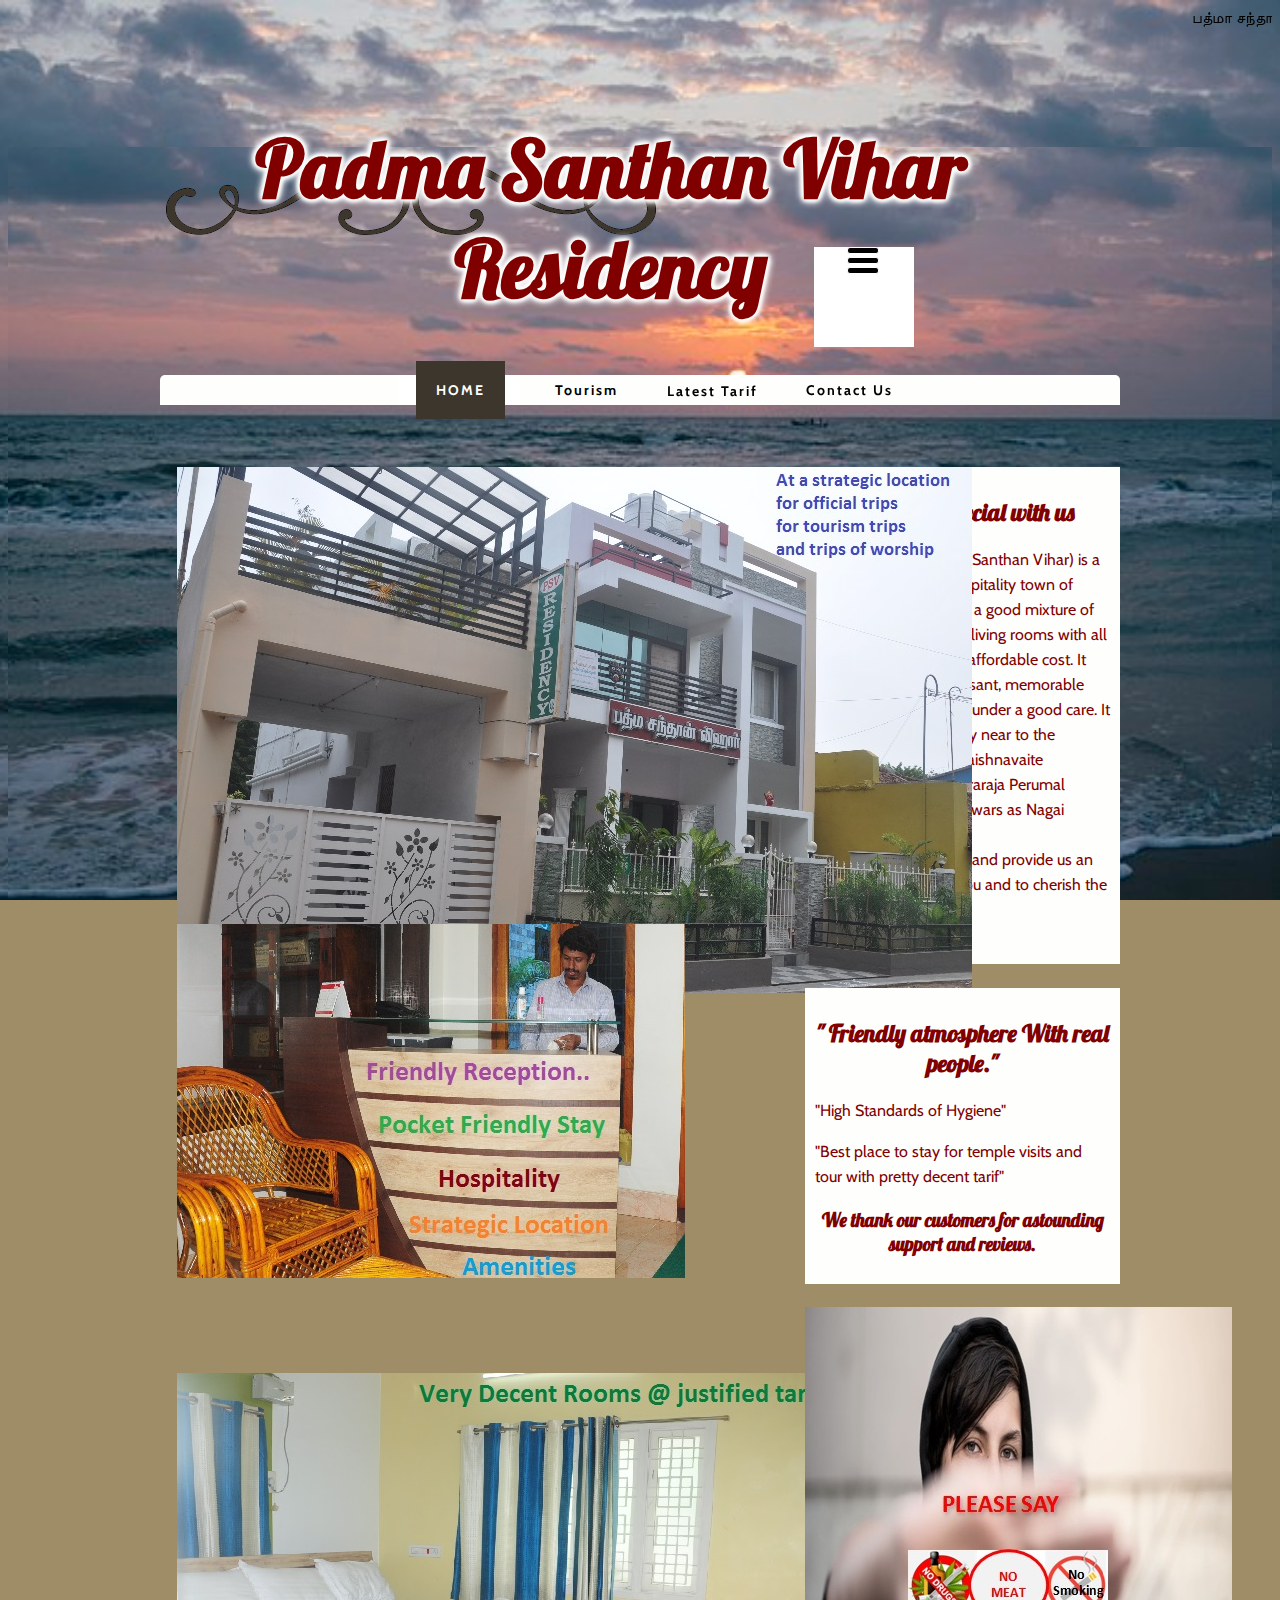
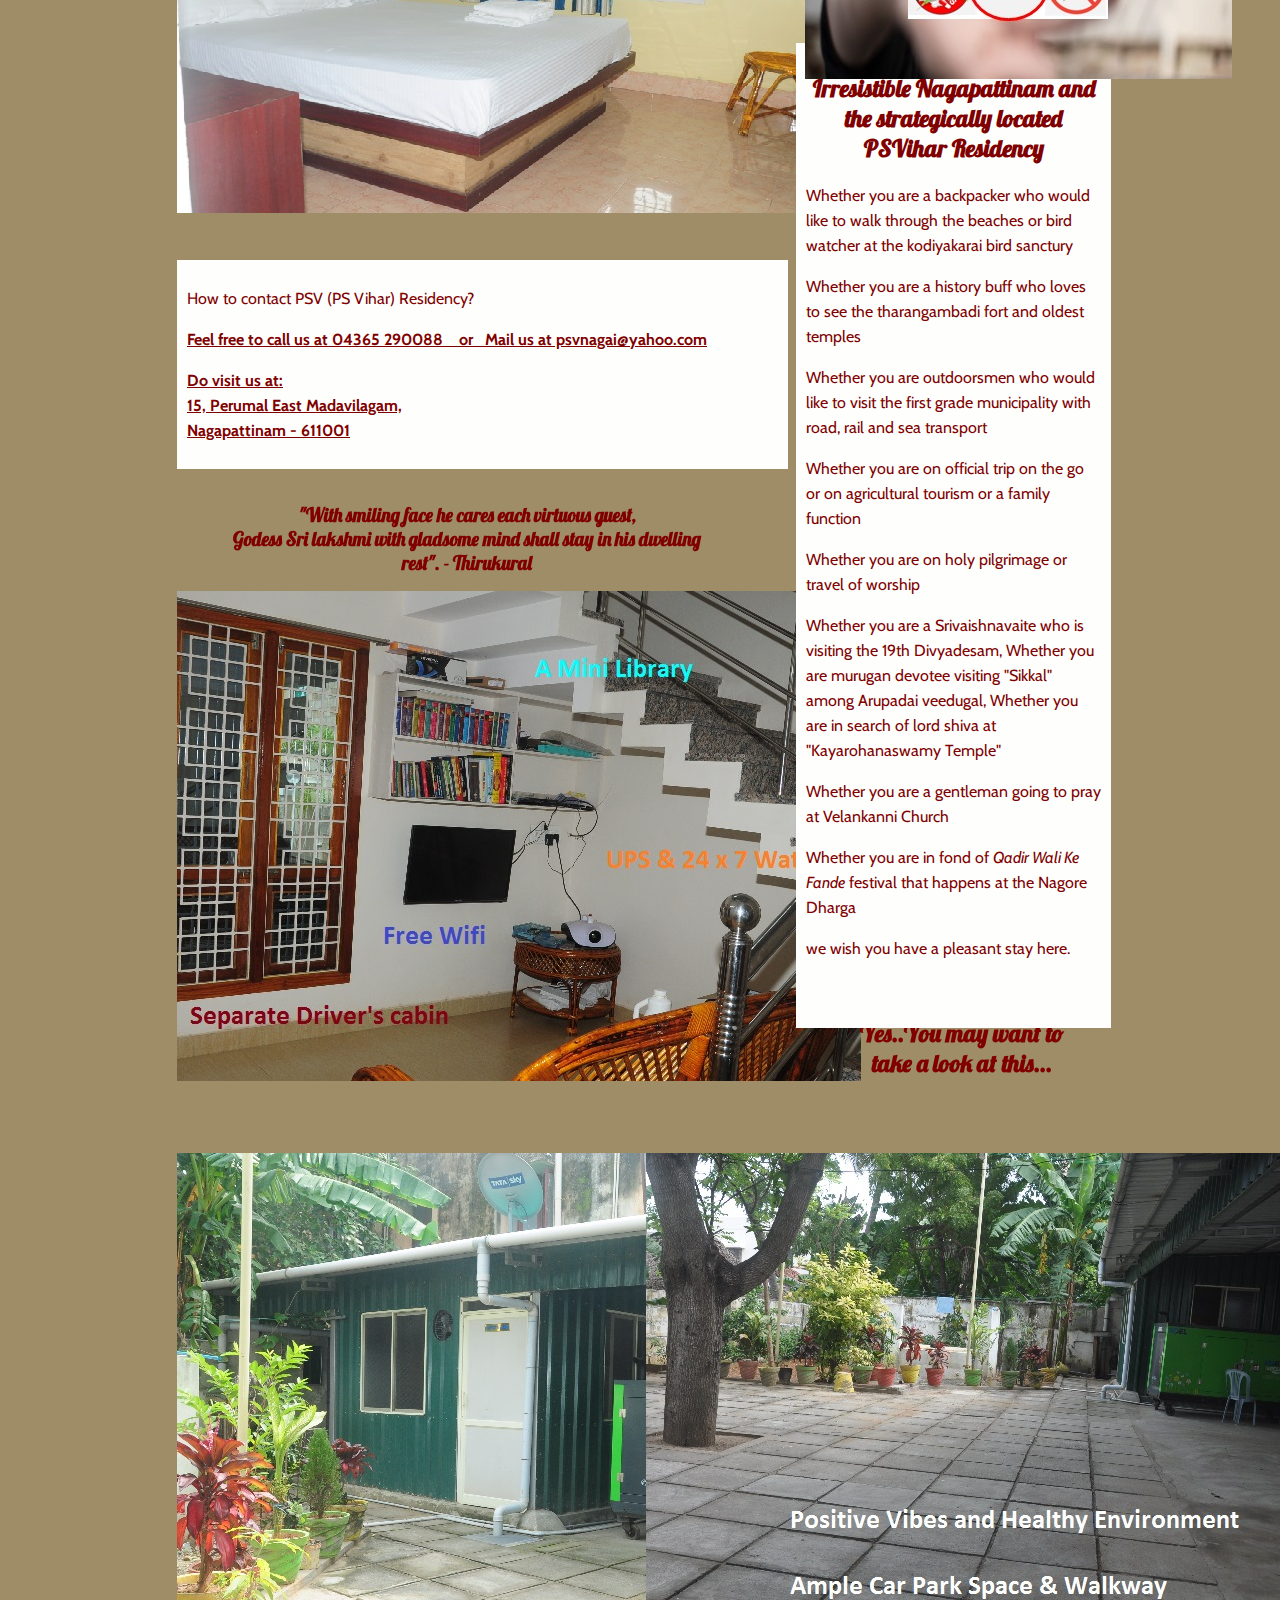
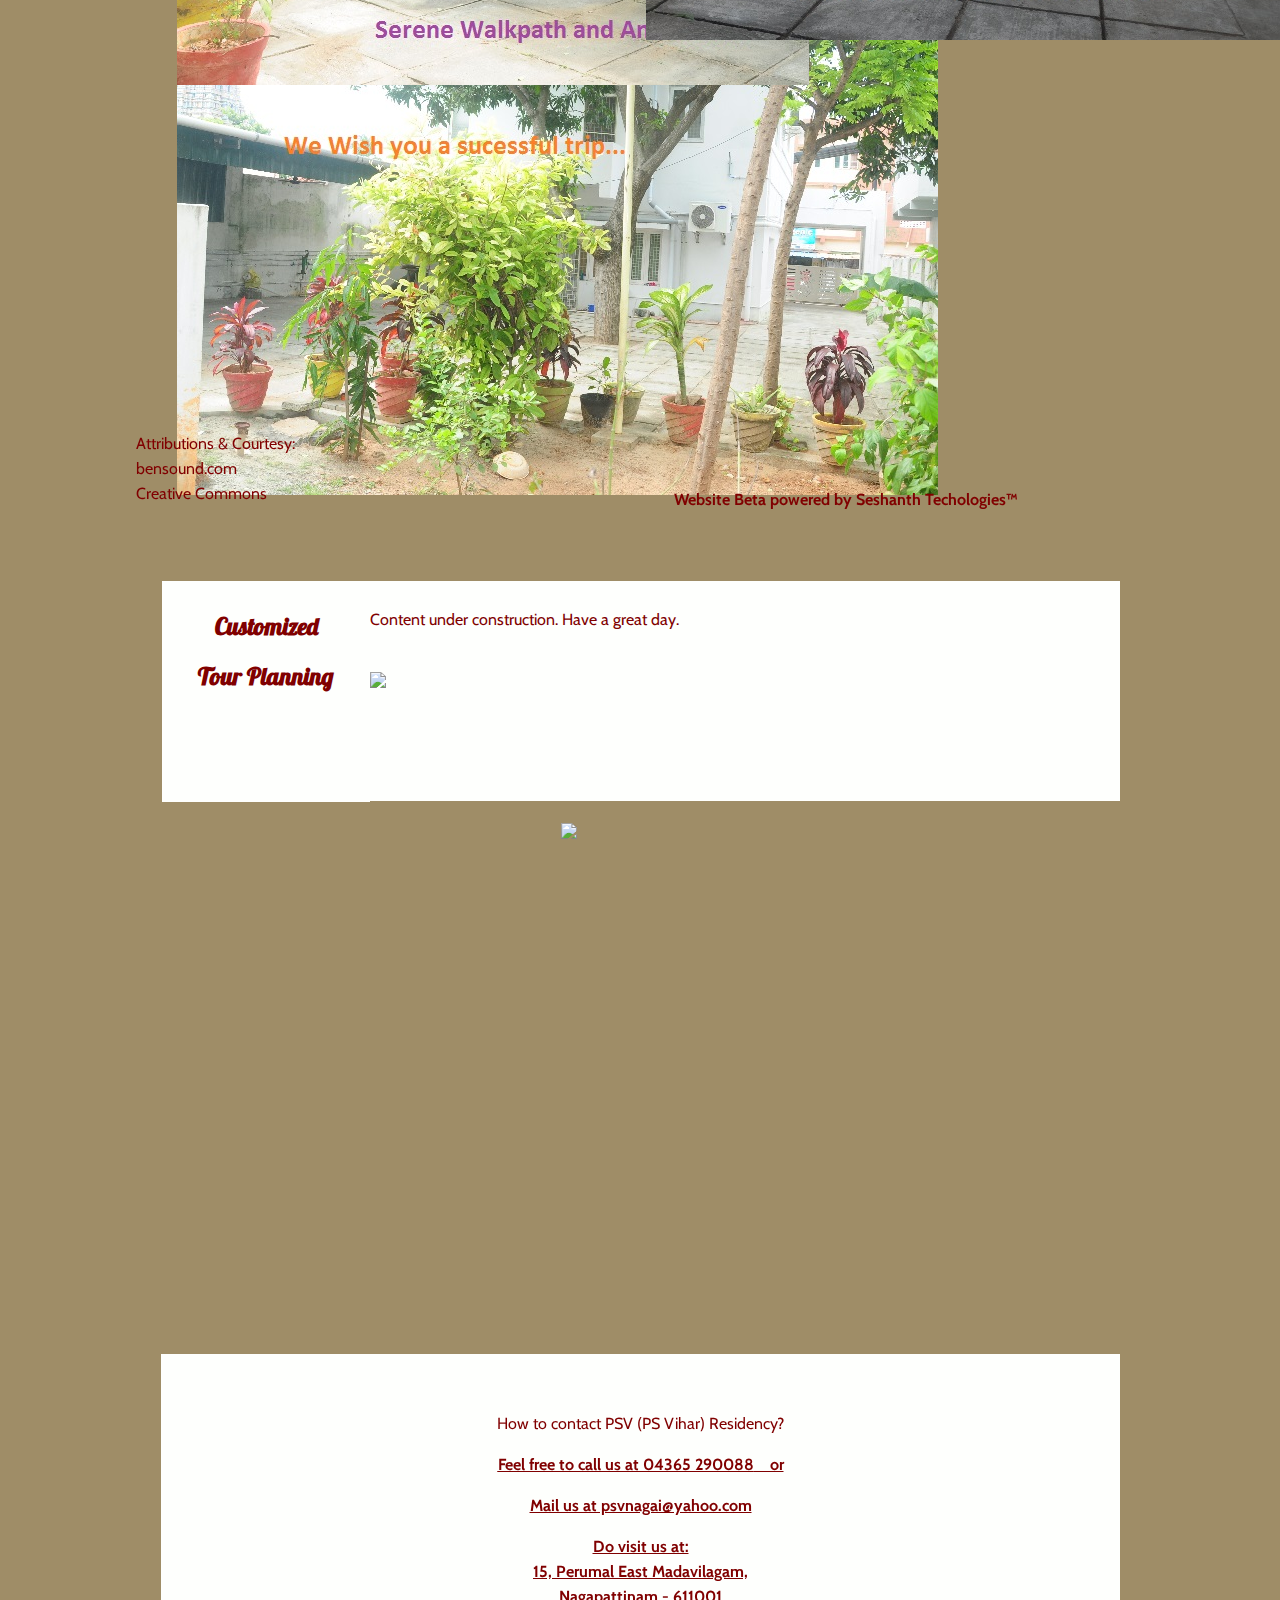
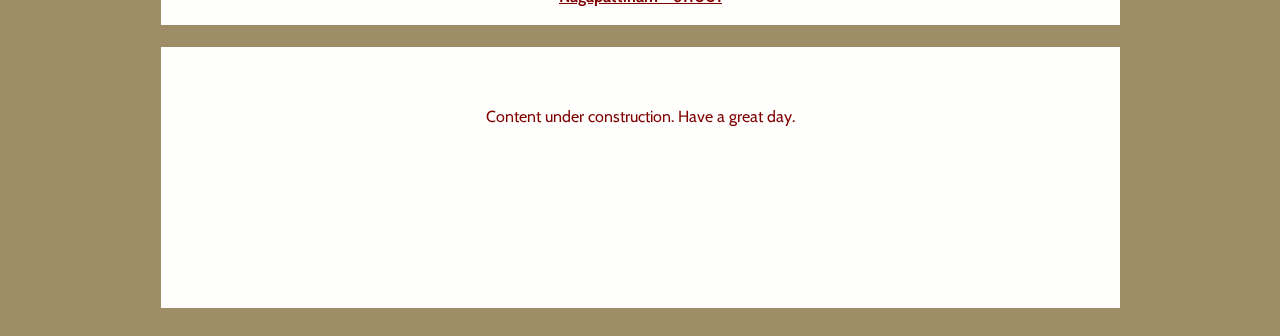
==== commit e7f42fc0: "Batch update" ====
--- a/index.html
+++ b/index.html
@@ -19,7 +19,7 @@
 
     <style type="text/css" class="silex-style">h1 {text-shadow: 0 0 5px #fefffd, 0 0 5px #fefffd, 0 0 5px #fefffd, 0 0 5px #fefffd, 0 0 10px #fefffd, 0 0 10px #fefffd, 0 0 10px #fefffd;}.nav a {padding: 20px;}</style>
     <script type="text/javascript" class="silex-script"></script>
-    <style class="silex-inline-styles" type="text/css">.body-initial {background-color: rgb(159, 141, 103); background-image: url(su1.jpg); background-position-x: 50%; background-position-y: 50%; background-size: cover; position: static; background-attachment: fixed;}.silex-id-1552774272342-11 {position: static; margin-top: -1px;}.silex-id-1552774272339-10 {min-height: 100px; position: relative; margin-left: auto; margin-right: auto;}.silex-id-1484949224320-1 {background-color: transparent; position: static; margin-top: -1px; background-image: url(su1.jpg); background-size: cover; background-attachment: fixed;}.silex-id-1484949224320-0 {background-color: transparent; min-height: 270px; position: relative; margin-left: auto; margin-right: auto;}.silex-id-1552774225668-8 {width: 33px; background-color: transparent; top: 100px; left: 686px; min-height: 27px; position: absolute;}.silex-id-1552774237438-9 {width: 100px; background-color: rgb(255, 255, 255); top: 100px; left: 653px; min-height: 100px; position: absolute;}.silex-id-1424647173853 {background-color: transparent; border-top-color: rgb(0, 0, 0); border-right-color: rgb(0, 0, 0); border-bottom-color: rgb(0, 0, 0); border-left-color: rgb(0, 0, 0); left: -522px; top: -469px; width: 961px; min-height: 460.79998779296875px; position: absolute;}.silex-id-1424710230648 {background-color: rgb(254, 255, 253); border-top-color: rgb(0, 0, 0); border-right-color: rgb(0, 0, 0); border-bottom-color: rgb(0, 0, 0); border-left-color: rgb(0, 0, 0); left: -1px; top: 228px; width: 960px; border-top-left-radius: 5px; border-top-right-radius: 5px; border-bottom-right-radius: 0px; border-bottom-left-radius: 0px; min-height: 30px; position: absolute;}.silex-id-1424710433398 {background-color: rgb(255, 255, 255); left: 239px; top: 0px; width: 121px; min-height: 30px; position: absolute;}.silex-id-1424710332527 {left: 8px; top: 0px; width: 106px; min-height: 30px; position: absolute;}.silex-id-1426536866650 {background-color: transparent; left: 365px; top: 0px; width: 121px; min-height: 30px; position: absolute;}.silex-id-1434425184890-0 {left: 8px; top: 0px; width: 106px; min-height: 30px; position: absolute;}.silex-id-1434634286306-0 {background-color: transparent; left: 492px; top: 0px; width: 121px; min-height: 30px; position: absolute;}.silex-id-1434634286307-1 {left: -6px; top: -13px; width: 132px; min-height: 58px; position: absolute;}.silex-id-1434634331833-2 {background-color: transparent; left: 619px; top: 0px; width: 121px; min-height: 30px; position: absolute;}.silex-id-1434634331834-3 {left: 5px; top: 0px; width: 171px; min-height: 60px; position: absolute;}.silex-id-1484949486466-5 {background-color: transparent; position: static; margin-top: -1px; background-image: url(su1.jpg); background-attachment: fixed; background-size: cover;}.silex-id-1484949486465-4 {background-color: transparent; min-height: 3325px; position: relative; margin-left: auto; margin-right: auto; background-size: cover;}.silex-id-1424920356950 {background-color: rgb(254, 255, 253); border-top-style: solid; border-right-style: solid; border-bottom-style: solid; border-left-style: solid; border-top-width: 10px; border-right-width: 10px; border-bottom-width: 10px; border-left-width: 10px; left: 644px; top: 33px; width: 295px; border-top-color: rgb(254, 255, 253); border-right-color: rgb(254, 255, 253); border-bottom-color: rgb(254, 255, 253); border-left-color: rgb(254, 255, 253); min-height: 477px; position: absolute;}.silex-id-1424921460631 {left: 644px; top: 554px; width: 295px; background-color: rgb(254, 255, 253); border-top-width: 10px; border-right-width: 10px; border-bottom-width: 10px; border-left-width: 10px; border-top-style: solid; border-right-style: solid; border-bottom-style: solid; border-left-style: solid; border-top-color: rgb(254, 255, 253); border-right-color: rgb(254, 255, 253); border-bottom-color: rgb(254, 255, 253); border-left-color: rgb(254, 255, 253); min-height: 276px; position: absolute;}.silex-id-1434426151026-1 {width: 591px; top: 1426px; left: 16px; background-color: rgb(254, 255, 253); border-top-width: 10px; border-right-width: 10px; border-bottom-width: 10px; border-left-width: 10px; border-top-style: solid; border-right-style: solid; border-bottom-style: solid; border-left-style: solid; border-top-color: rgb(254, 255, 253); border-right-color: rgb(254, 255, 253); border-bottom-color: rgb(254, 255, 253); border-left-color: rgb(254, 255, 253); min-height: 189px; position: absolute;}.silex-id-1484949640479-7 {background-color: transparent; position: static; margin-top: -1px;}.silex-id-1484949640479-6 {background-color: transparent; min-height: 777px; position: relative; margin-left: auto; margin-right: auto;}.silex-id-1434426485636-2 {left: 1px; top: 23px; width: 188px; background-color: rgb(254, 255, 253); border-top-width: 10px; border-right-width: 10px; border-bottom-width: 10px; border-left-width: 10px; border-top-style: solid; border-right-style: solid; border-bottom-style: solid; border-left-style: solid; border-top-color: rgb(254, 255, 253); border-right-color: rgb(254, 255, 253); border-bottom-color: rgb(254, 255, 253); border-left-color: rgb(254, 255, 253); min-height: 201px; position: absolute;}.silex-id-1434426485665-3 {width: 740px; top: 23px; left: 199px; background-color: rgb(254, 255, 253); border-top-width: 10px; border-right-width: 10px; border-bottom-width: 10px; border-left-width: 10px; border-top-style: solid; border-right-style: solid; border-bottom-style: solid; border-left-style: solid; border-top-color: rgb(254, 255, 253); border-right-color: rgb(254, 255, 253); border-bottom-color: rgb(254, 255, 253); border-left-color: rgb(254, 255, 253); min-height: 200px; position: absolute;}.silex-id-1538167171167-15 {min-width: 960px; position: static; margin-top: -1px;}.silex-id-1538167171162-14 {min-height: 302px; position: relative; margin-left: auto; margin-right: auto;}.silex-id-1538166900880-13 {width: 959px; top: 20px; background-color: rgb(254, 255, 253); left: 0px; min-height: 261px; position: absolute;}.silex-id-1538167211265-17 {position: static; margin-top: -1px;}.silex-id-1538167211260-16 {min-height: 293px; position: relative; margin-left: auto; margin-right: auto;}.silex-id-1471343044963-3 {width: 959px; top: 12px; left: 0px; background-color: rgb(254, 255, 253); min-height: 261px; position: absolute;}.silex-id-1609993308506-3 {width: 610px; height: 396px; position: absolute; top: 33px; left: 16px;}.silex-id-1609994078415-0 {width: 611px; height: 395px; position: absolute; top: 490.3999938964844px; left: 16px;}.silex-id-1609994160810-1 {background-color: rgb(254, 255, 253); border-top-style: solid; border-right-style: solid; border-bottom-style: solid; border-left-style: solid; border-top-width: 10px; border-right-width: 10px; border-bottom-width: 10px; border-left-width: 10px; left: 644px; top: 873px; width: 295px; border-top-color: rgb(254, 255, 253); border-right-color: rgb(254, 255, 253); border-bottom-color: rgb(254, 255, 253); border-left-color: rgb(254, 255, 253); min-height: 477px; position: absolute;}.silex-id-1609994447430-2 {width: 612px; height: 441px; position: absolute; top: 939px; left: 16px;}.silex-id-1609994576139-3 {width: 468px; min-height: 111.53330993652344px; position: absolute; top: 1650px; left: 72px;}.silex-id-1609994611310-4 {width: 612px; height: 482px; position: absolute; top: 1757px; left: 16px;}.silex-id-1609994776221-5 {width: 228px; min-height: 99px; position: absolute; top: 1957px; left: 665px;}.silex-id-1609994852041-6 {width: 444px; height: 403px; position: absolute; top: 2319px; left: 16px;}.silex-id-1609994874512-7 {width: 445px; height: 403px; position: absolute; top: 2319px; left: 485px;}.silex-id-1609994938505-8 {width: 914px; height: 552px; position: absolute; top: 2748px; left: 16px;}.silex-id-1609994968582-9 {width: 187px; min-height: 107px; position: absolute; top: 3615px; left: 136px;}.silex-id-1609995138528-10 {width: 367px; min-height: 59px; position: absolute; top: 3671px; left: 674px;}.silex-id-1609997287906-11 {width: 749px; height: 124px; position: absolute; top: 114px; left: 209px;}.silex-id-1609997303960-12 {width: 397px; height: 223px; position: absolute; top: 265px; left: 400px;}.silex-id-1610134573241-0 {width: 358px; height: 64px; position: absolute; top: 151.39993286132812px; left: 270px;}@media only screen and (max-width: 480px) {.silex-id-1552774272342-11 {top: 0px; left: 0px;}.silex-id-1552774272339-10 {min-height: 41px;}.silex-id-1552774225668-8 {left: -12px; top: 2572px;}.silex-id-1552774237438-9 {left: 121px; top: 2px; width: 295px; background-color: transparent; min-height: 23px;}.silex-id-1424647173853 {min-height: 660px; top: -179px; left: -4px; width: 462px;}.silex-id-1424920356950 {width: 450px; min-height: 338px;}.silex-id-1424921460631 {width: 450px; min-height: 100px;}.silex-id-1434426151026-1 {width: 450px;}.silex-id-1484949640479-7 {top: 422px; left: 0px;}.silex-id-1484949640479-6 {top: 0px; left: 12px; width: 445px; min-height: 2103px;}.silex-id-1434426485636-2 {width: 423px; top: 0px; left: 1px; min-height: 170px;}.silex-id-1434426485665-3 {width: 423px; top: 190px; left: 1px; min-height: 728px;}.silex-id-1538167171167-15 {top: 422px; left: 0px;}.silex-id-1538167171162-14 {top: 0px; left: 12px; width: 455px; min-height: 753px;}.silex-id-1538166900880-13 {top: 28px; left: 1px; width: 423px; min-height: 270px;}.silex-id-1538167211265-17 {top: 422px; left: 0px;}.silex-id-1538167211260-16 {top: 0px; left: 12px; width: 444px; min-height: 799px;}.silex-id-1471343044963-3 {top: 28px; left: 1px; width: 423px; min-height: 270px;}.silex-id-1609994160810-1 {width: 450px; min-height: 338px;}}</style>
+    <style class="silex-inline-styles" type="text/css">.body-initial {background-color: rgb(159, 141, 103); background-image: url(su1.jpg); background-position-x: 50%; background-position-y: 50%; background-size: cover; position: static; background-attachment: fixed;}.silex-id-1552774272342-11 {position: static; margin-top: -1px;}.silex-id-1552774272339-10 {min-height: 100px; position: relative; margin-left: auto; margin-right: auto;}.silex-id-1484949224320-1 {background-color: transparent; position: static; margin-top: -1px; background-image: url(su1.jpg); background-size: cover; background-attachment: fixed;}.silex-id-1484949224320-0 {background-color: transparent; min-height: 270px; position: relative; margin-left: auto; margin-right: auto;}.silex-id-1552774225668-8 {width: 33px; background-color: transparent; top: 100px; left: 686px; min-height: 27px; position: absolute;}.silex-id-1552774237438-9 {width: 100px; background-color: rgb(255, 255, 255); top: 100px; left: 653px; min-height: 100px; position: absolute;}.silex-id-1424647173853 {background-color: transparent; border-top-color: rgb(0, 0, 0); border-right-color: rgb(0, 0, 0); border-bottom-color: rgb(0, 0, 0); border-left-color: rgb(0, 0, 0); left: -522px; top: -464px; width: 961px; min-height: 460px; position: absolute;}.silex-id-1424710230648 {background-color: rgb(254, 255, 253); border-top-color: rgb(0, 0, 0); border-right-color: rgb(0, 0, 0); border-bottom-color: rgb(0, 0, 0); border-left-color: rgb(0, 0, 0); left: -1px; top: 228px; width: 960px; border-top-left-radius: 5px; border-top-right-radius: 5px; border-bottom-right-radius: 0px; border-bottom-left-radius: 0px; min-height: 30px; position: absolute;}.silex-id-1424710433398 {background-color: rgb(255, 255, 255); left: 239px; top: 0px; width: 121px; min-height: 30px; position: absolute;}.silex-id-1424710332527 {left: 8px; top: 0px; width: 106px; min-height: 30px; position: absolute;}.silex-id-1426536866650 {background-color: transparent; left: 365px; top: 0px; width: 121px; min-height: 30px; position: absolute;}.silex-id-1434425184890-0 {left: 8px; top: 0px; width: 106px; min-height: 30px; position: absolute;}.silex-id-1434634286306-0 {background-color: transparent; left: 492px; top: 0px; width: 121px; min-height: 30px; position: absolute;}.silex-id-1434634286307-1 {left: -6px; top: -13px; width: 132px; min-height: 58px; position: absolute;}.silex-id-1434634331833-2 {background-color: transparent; left: 619px; top: 0px; width: 121px; min-height: 30px; position: absolute;}.silex-id-1434634331834-3 {left: 5px; top: 0px; width: 171px; min-height: 60px; position: absolute;}.silex-id-1484949486466-5 {background-color: transparent; position: static; margin-top: -1px; background-image: url(su1.jpg); background-attachment: fixed; background-size: cover;}.silex-id-1484949486465-4 {background-color: transparent; min-height: 3325px; position: relative; margin-left: auto; margin-right: auto; background-size: cover;}.silex-id-1424920356950 {background-color: rgb(254, 255, 253); border-top-style: solid; border-right-style: solid; border-bottom-style: solid; border-left-style: solid; border-top-width: 10px; border-right-width: 10px; border-bottom-width: 10px; border-left-width: 10px; left: 644px; top: 33px; width: 295px; border-top-color: rgb(254, 255, 253); border-right-color: rgb(254, 255, 253); border-bottom-color: rgb(254, 255, 253); border-left-color: rgb(254, 255, 253); min-height: 477px; position: absolute;}.silex-id-1424921460631 {left: 644px; top: 554px; width: 295px; background-color: rgb(254, 255, 253); border-top-width: 10px; border-right-width: 10px; border-bottom-width: 10px; border-left-width: 10px; border-top-style: solid; border-right-style: solid; border-bottom-style: solid; border-left-style: solid; border-top-color: rgb(254, 255, 253); border-right-color: rgb(254, 255, 253); border-bottom-color: rgb(254, 255, 253); border-left-color: rgb(254, 255, 253); min-height: 276px; position: absolute;}.silex-id-1434426151026-1 {width: 591px; top: 1426px; left: 16px; background-color: rgb(254, 255, 253); border-top-width: 10px; border-right-width: 10px; border-bottom-width: 10px; border-left-width: 10px; border-top-style: solid; border-right-style: solid; border-bottom-style: solid; border-left-style: solid; border-top-color: rgb(254, 255, 253); border-right-color: rgb(254, 255, 253); border-bottom-color: rgb(254, 255, 253); border-left-color: rgb(254, 255, 253); min-height: 189px; position: absolute;}.silex-id-1484949640479-7 {background-color: transparent; position: static; margin-top: -1px;}.silex-id-1484949640479-6 {background-color: transparent; min-height: 777px; position: relative; margin-left: auto; margin-right: auto;}.silex-id-1434426485636-2 {left: 1px; top: 23px; width: 188px; background-color: rgb(254, 255, 253); border-top-width: 10px; border-right-width: 10px; border-bottom-width: 10px; border-left-width: 10px; border-top-style: solid; border-right-style: solid; border-bottom-style: solid; border-left-style: solid; border-top-color: rgb(254, 255, 253); border-right-color: rgb(254, 255, 253); border-bottom-color: rgb(254, 255, 253); border-left-color: rgb(254, 255, 253); min-height: 201px; position: absolute;}.silex-id-1434426485665-3 {width: 740px; top: 23px; left: 199px; background-color: rgb(254, 255, 253); border-top-width: 10px; border-right-width: 10px; border-bottom-width: 10px; border-left-width: 10px; border-top-style: solid; border-right-style: solid; border-bottom-style: solid; border-left-style: solid; border-top-color: rgb(254, 255, 253); border-right-color: rgb(254, 255, 253); border-bottom-color: rgb(254, 255, 253); border-left-color: rgb(254, 255, 253); min-height: 200px; position: absolute;}.silex-id-1538167171167-15 {min-width: 960px; position: static; margin-top: -1px;}.silex-id-1538167171162-14 {min-height: 302px; position: relative; margin-left: auto; margin-right: auto;}.silex-id-1538166900880-13 {width: 959px; top: 20px; background-color: rgb(254, 255, 253); left: 0px; min-height: 261px; position: absolute;}.silex-id-1538167211265-17 {position: static; margin-top: -1px;}.silex-id-1538167211260-16 {min-height: 293px; position: relative; margin-left: auto; margin-right: auto;}.silex-id-1471343044963-3 {width: 959px; top: 12px; left: 0px; background-color: rgb(254, 255, 253); min-height: 261px; position: absolute;}.silex-id-1609993308506-3 {width: 610px; height: 396px; position: absolute; top: 33px; left: 16px;}.silex-id-1609994078415-0 {width: 611px; height: 395px; position: absolute; top: 490.3999938964844px; left: 16px;}.silex-id-1609994160810-1 {background-color: rgb(254, 255, 253); border-top-style: solid; border-right-style: solid; border-bottom-style: solid; border-left-style: solid; border-top-width: 10px; border-right-width: 10px; border-bottom-width: 10px; border-left-width: 10px; left: 635px; top: 1209px; width: 295px; border-top-color: rgb(254, 255, 253); border-right-color: rgb(254, 255, 253); border-bottom-color: rgb(254, 255, 253); border-left-color: rgb(254, 255, 253); min-height: 939px; position: absolute;}.silex-id-1609994447430-2 {width: 612px; height: 441px; position: absolute; top: 939px; left: 16px;}.silex-id-1609994576139-3 {width: 468px; min-height: 111.53330993652344px; position: absolute; top: 1650px; left: 72px;}.silex-id-1609994611310-4 {width: 612px; height: 482px; position: absolute; top: 1757px; left: 16px;}.silex-id-1609994776221-5 {width: 228px; min-height: 99px; position: absolute; top: 2164px; left: 687px;}.silex-id-1609994852041-6 {width: 444px; height: 403px; position: absolute; top: 2319px; left: 16px;}.silex-id-1609994874512-7 {width: 445px; height: 403px; position: absolute; top: 2319px; left: 485px;}.silex-id-1609994938505-8 {width: 914px; height: 552px; position: absolute; top: 2748px; left: 16px;}.silex-id-1609994968582-9 {width: 187px; min-height: 107px; position: absolute; top: 3615px; left: 136px;}.silex-id-1609995138528-10 {width: 367px; min-height: 59px; position: absolute; top: 3671px; left: 674px;}.silex-id-1609997287906-11 {width: 749px; height: 124px; position: absolute; top: 114px; left: 209px;}.silex-id-1609997303960-12 {width: 397px; height: 223px; position: absolute; top: 265px; left: 400px;}.silex-id-1610134573241-0 {width: 358px; height: 64px; position: absolute; top: 151.39993286132812px; left: 270px;}.silex-id-1610437693010-0 {width: 316px; height: 311px; position: absolute; top: 873px; left: 644px;}@media only screen and (max-width: 480px) {.silex-id-1552774272342-11 {top: 0px; left: 0px;}.silex-id-1552774272339-10 {min-height: 41px;}.silex-id-1552774225668-8 {left: -12px; top: 2572px;}.silex-id-1552774237438-9 {left: 121px; top: 2px; width: 295px; background-color: transparent; min-height: 23px;}.silex-id-1424647173853 {min-height: 660px; top: -179px; left: -4px; width: 462px;}.silex-id-1424920356950 {width: 450px; min-height: 338px;}.silex-id-1424921460631 {width: 450px; min-height: 100px;}.silex-id-1434426151026-1 {width: 450px;}.silex-id-1484949640479-7 {top: 422px; left: 0px;}.silex-id-1484949640479-6 {top: 0px; left: 12px; width: 445px; min-height: 2103px;}.silex-id-1434426485636-2 {width: 423px; top: 0px; left: 1px; min-height: 170px;}.silex-id-1434426485665-3 {width: 423px; top: 190px; left: 1px; min-height: 728px;}.silex-id-1538167171167-15 {top: 422px; left: 0px;}.silex-id-1538167171162-14 {top: 0px; left: 12px; width: 455px; min-height: 753px;}.silex-id-1538166900880-13 {top: 28px; left: 1px; width: 423px; min-height: 270px;}.silex-id-1538167211265-17 {top: 422px; left: 0px;}.silex-id-1538167211260-16 {top: 0px; left: 12px; width: 444px; min-height: 799px;}.silex-id-1471343044963-3 {top: 28px; left: 1px; width: 423px; min-height: 270px;}.silex-id-1609994160810-1 {width: 450px; min-height: 338px;}}</style>
 
 
 
@@ -309,12 +309,12 @@
             
             
             
-        <div data-silex-type="text-element" class="editable-style silex-id-1552774225668-8 text-element prevent-resizable silex-component hide-on-desktop mobile-menu nav prevent-auto-z-index" data-silex-id="silex-id-1552774225668-8"><div class="silex-element-content normal"><style>.hamburger-menu_1610138630927_673 {position: absolute; z-index: 20;}.silex-editor .hamburger-menu_1610138630927_673 nav {left: -9999px;}.hamburger-menu_1610138630927_673 nav ul {margin-top: 80px;}.hamburger-menu_1610138630927_673 nav {opacity: 0; position: absolute; background-color: #ededed; transition: left 1s ease, height 0s ease 1s; left: -300px; width: 300px; height: 20px;}.hamburger-menu_1610138630927_673.open nav {opacity: 1; height: 100vh; left: 0; transition: left 1s ease, height 0s ease 0s;}.hamburger-menu_1610138630927_673 .nav-container {z-index: 10; position: absolute;}.hamburger-menu_1610138630927_673.open .nav-container {}.hamburger-menu_1610138630927_673 .hamburger-btn {z-index: 20; cursor: pointer; position: absolute;}.hamburger-menu_1610138630927_673 .hamburger-btn span {display: block; width: 30px; height: 5px; margin-bottom: 3px; position: relative; background-color: #000000; border: 1px solid #ffffff; border-radius: 3px; transition: border-color 0.1s ease-in,
+        <div data-silex-type="text-element" class="editable-style silex-id-1552774225668-8 text-element prevent-resizable silex-component hide-on-desktop mobile-menu nav prevent-auto-z-index" data-silex-id="silex-id-1552774225668-8"><div class="silex-element-content normal"><style>.hamburger-menu_1610437342667_99 {position: absolute; z-index: 20;}.silex-editor .hamburger-menu_1610437342667_99 nav {left: -9999px;}.hamburger-menu_1610437342667_99 nav ul {margin-top: 80px;}.hamburger-menu_1610437342667_99 nav {opacity: 0; position: absolute; background-color: #ededed; transition: left 1s ease, height 0s ease 1s; left: -300px; width: 300px; height: 20px;}.hamburger-menu_1610437342667_99.open nav {opacity: 1; height: 100vh; left: 0; transition: left 1s ease, height 0s ease 0s;}.hamburger-menu_1610437342667_99 .nav-container {z-index: 10; position: absolute;}.hamburger-menu_1610437342667_99.open .nav-container {}.hamburger-menu_1610437342667_99 .hamburger-btn {z-index: 20; cursor: pointer; position: absolute;}.hamburger-menu_1610437342667_99 .hamburger-btn span {display: block; width: 30px; height: 5px; margin-bottom: 3px; position: relative; background-color: #000000; border: 1px solid #ffffff; border-radius: 3px; transition: border-color 0.1s ease-in,
       opacity 0.1s ease-in,
       transform 0.1s ease-in,
-      background 0.1s ease-in;}.hamburger-menu_1610138630927_673.open .hamburger-btn span {border-color: rgba(255, 255, 255, 0);}.hamburger-menu_1610138630927_673 .hamburger-btn span:first-child {transform-origin: 4px -2px;}.hamburger-menu_1610138630927_673.open .hamburger-btn span:first-child {transform: rotate(45deg) translate(7px, -4px);}.hamburger-menu_1610138630927_673.open .hamburger-btn span:nth-last-child(2) {opacity: 0;}.hamburger-menu_1610138630927_673 .hamburger-btn span:nth-child(3) {transform-origin: -11px 4px;}.hamburger-menu_1610138630927_673.open .hamburger-btn span:nth-child(3) {transform: rotate(-45deg) translate(0, 12px);}</style>
+      background 0.1s ease-in;}.hamburger-menu_1610437342667_99.open .hamburger-btn span {border-color: rgba(255, 255, 255, 0);}.hamburger-menu_1610437342667_99 .hamburger-btn span:first-child {transform-origin: 4px -2px;}.hamburger-menu_1610437342667_99.open .hamburger-btn span:first-child {transform: rotate(45deg) translate(7px, -4px);}.hamburger-menu_1610437342667_99.open .hamburger-btn span:nth-last-child(2) {opacity: 0;}.hamburger-menu_1610437342667_99 .hamburger-btn span:nth-child(3) {transform-origin: -11px 4px;}.hamburger-menu_1610437342667_99.open .hamburger-btn span:nth-child(3) {transform: rotate(-45deg) translate(0, 12px);}</style>
 <!-- inspired by https://codepen.io/erikterwan/pen/EVzeRP -->
-<div class="hamburger-menu_1610138630927_673 closed">
+<div class="hamburger-menu_1610437342667_99 closed">
     <div class="hamburger-btn ">
       <span></span>
       <span></span>
@@ -325,7 +325,7 @@
         <nav role="navigation" class="">
             <ul>
             
-                <li><a href="#!page-home">Home</a></li>
+                <li><a href="#!page-home" class="page-link-active">Home</a></li>
             
                 <li><a href="#!page-menu">Menu</a></li>
             
@@ -345,26 +345,26 @@
   var isOpen = false;
   function close() {
     isOpen = false;
-    $('.hamburger-menu_1610138630927_673').removeClass('open');
-    $('.hamburger-menu_1610138630927_673').addClass('closed');
+    $('.hamburger-menu_1610437342667_99').removeClass('open');
+    $('.hamburger-menu_1610437342667_99').addClass('closed');
   }
   function open() {
     isOpen = true;
-    $('.hamburger-menu_1610138630927_673').addClass('open');
-    $('.hamburger-menu_1610138630927_673').removeClass('closed');
+    $('.hamburger-menu_1610437342667_99').addClass('open');
+    $('.hamburger-menu_1610437342667_99').removeClass('closed');
   }
   function toggle() {
     if(isOpen) close();
     else open();
   }
-  var silexElement = $('.hamburger-menu_1610138630927_673').closest('.editable-style');
+  var silexElement = $('.hamburger-menu_1610437342667_99').closest('.editable-style');
   function move(data) {
     var offset = silexElement.offset();
-    $('.hamburger-menu_1610138630927_673 .nav-container').css({
+    $('.hamburger-menu_1610437342667_99 .nav-container').css({
       'transform': 'translate(' + (data.scrollLeft - (offset.left/data.scale)) + 'px, ' + (data.scrollTop - (offset.top/data.scale)) + 'px)'
     });
   }
-  $('.hamburger-menu_1610138630927_673 .hamburger-btn').click(function() { toggle(); });
+  $('.hamburger-menu_1610437342667_99 .hamburger-btn').click(function() { toggle(); });
   $(document).on('silex.scroll silex.resize', function(e) {
     close();
     move(window.silex);
@@ -441,7 +441,23 @@
 
 <h3></h3>
                 </div>
-            </div><div data-silex-type="image-element" class="editable-style image-element silex-id-1609994078415-0" data-silex-id="silex-id-1609994078415-0" style=""><img src="pic3_reception.jpg"></div><div data-silex-type="text-element" class="editable-style text-element silex-id-1609994160810-1 paragraph" data-silex-id="silex-id-1609994160810-1" title="" style=""><div class="silex-element-content normal">
+            </div><div data-silex-type="image-element" class="editable-style image-element silex-id-1609994078415-0" data-silex-id="silex-id-1609994078415-0" style=""><img src="pic3_reception.jpg"></div><div data-silex-type="image-element" class="editable-style image-element silex-id-1609994447430-2" data-silex-id="silex-id-1609994447430-2" style=""><img src="pic3_doubleroom.jpg"></div><div data-silex-type="text-element" class="editable-style text-element silex-id-1609994576139-3" data-silex-id="silex-id-1609994576139-3" style=""><div class="silex-element-content normal"><p>
+</p><h3>"With smiling face he cares each virtuous guest,<br>
+Godess Sri lakshmi with gladsome mind shall stay in his dwelling rest".  - Thirukural</h3>
+
+<p></p></div></div><div data-silex-type="image-element" class="editable-style image-element silex-id-1609994611310-4" data-silex-id="silex-id-1609994611310-4" style=""><img src="pic3_ameneties.jpg"></div><div data-silex-type="text-element" class="editable-style silex-id-1434426151026-1 text-element paragraph" data-silex-id="silex-id-1434426151026-1" style="">
+                <div class="silex-element-content normal">
+                    <p>
+</p><p>How to contact PSV (PS Vihar) Residency?</p><p>
+</p><p><b><u>
+<b><u>Feel free to call us at 04365 290088</u></b>&nbsp; &nbsp; or &nbsp; Mail  us at psvnagai@yahoo.com<br></u></b></p><p><b><u>Do visit us at: <br>15, Perumal East Madavilagam,<br>Nagapattinam - 611001</u></b></p>
+
+<p></p>
+                </div>
+            </div><div data-silex-type="image-element" class="editable-style image-element silex-id-1609994938505-8" data-silex-id="silex-id-1609994938505-8" style=""><img src="pic3_greenery.jpg"></div><div data-silex-type="image-element" class="editable-style image-element silex-id-1609994852041-6" data-silex-id="silex-id-1609994852041-6" style=""><img src="pic3_walkpath.jpg"></div><div data-silex-type="image-element" class="editable-style image-element silex-id-1609994874512-7" data-silex-id="silex-id-1609994874512-7" style=""><img src="pic3_carpark.jpg"></div><div data-silex-type="text-element" class="editable-style text-element silex-id-1609994776221-5" data-silex-id="silex-id-1609994776221-5" style=""><div class="silex-element-content normal"><p>
+</p><h2>Yes..You may want to take a look at this...</h2>
+
+<p></p></div></div><div data-silex-type="text-element" class="editable-style text-element silex-id-1609994160810-1 paragraph" data-silex-id="silex-id-1609994160810-1" title="" style=""><div class="silex-element-content normal">
                     <h2></h2>
 <h2></h2>
 <h2>Irresistible Nagapattinam and the strategically located PSVihar Residency<br></h2>
@@ -457,23 +473,7 @@
 
 <p></p>
                     
-                </div></div><div data-silex-type="image-element" class="editable-style image-element silex-id-1609994447430-2" data-silex-id="silex-id-1609994447430-2" style=""><img src="pic3_doubleroom.jpg"></div><div data-silex-type="text-element" class="editable-style text-element silex-id-1609994576139-3" data-silex-id="silex-id-1609994576139-3" style=""><div class="silex-element-content normal"><p>
-</p><h3>"With smiling face he cares each virtuous guest,<br>
-Godess Sri lakshmi with gladsome mind shall stay in his dwelling rest".  - Thirukural</h3>
-
-<p></p></div></div><div data-silex-type="image-element" class="editable-style image-element silex-id-1609994611310-4" data-silex-id="silex-id-1609994611310-4" style=""><img src="pic3_ameneties.jpg"></div><div data-silex-type="text-element" class="editable-style silex-id-1434426151026-1 text-element paragraph" data-silex-id="silex-id-1434426151026-1" style="">
-                <div class="silex-element-content normal">
-                    <p>
-</p><p>How to contact PSV (PS Vihar) Residency?</p><p>
-</p><p><b><u>
-<b><u>Feel free to call us at 04365 290088</u></b>&nbsp; &nbsp; or &nbsp; Mail  us at psvnagai@yahoo.com<br></u></b></p><p><b><u>Do visit us at: <br>15, Perumal East Madavilagam,<br>Nagapattinam - 611001</u></b></p>
-
-<p></p>
-                </div>
-            </div><div data-silex-type="text-element" class="editable-style text-element silex-id-1609994776221-5" data-silex-id="silex-id-1609994776221-5" style=""><div class="silex-element-content normal"><p>
-</p><h2>Yes..You may want to take a look at this...</h2>
-
-<p></p></div></div><div data-silex-type="image-element" class="editable-style image-element silex-id-1609994938505-8" data-silex-id="silex-id-1609994938505-8" style=""><img src="pic3_greenery.jpg"></div><div data-silex-type="image-element" class="editable-style image-element silex-id-1609994852041-6" data-silex-id="silex-id-1609994852041-6" style=""><img src="pic3_walkpath.jpg"></div><div data-silex-type="image-element" class="editable-style image-element silex-id-1609994874512-7" data-silex-id="silex-id-1609994874512-7" style=""><img src="pic3_carpark.jpg"></div></div>
+                </div></div><div data-silex-type="image-element" class="editable-style image-element silex-id-1610437693010-0" data-silex-id="silex-id-1610437693010-0" style=""><img src="Publish/assets/Terms.jpg"></div></div>
     </div><div data-silex-type="container-element" class="container-element website-min-width editable-style silex-id-1484949640479-7 section-element prevent-resizable page-tourism paged-element" data-silex-id="silex-id-1484949640479-7">
         <div data-silex-type="container-element" class="editable-style silex-element-content website-width silex-id-1484949640479-6 container-element" data-silex-id="silex-id-1484949640479-6">
             
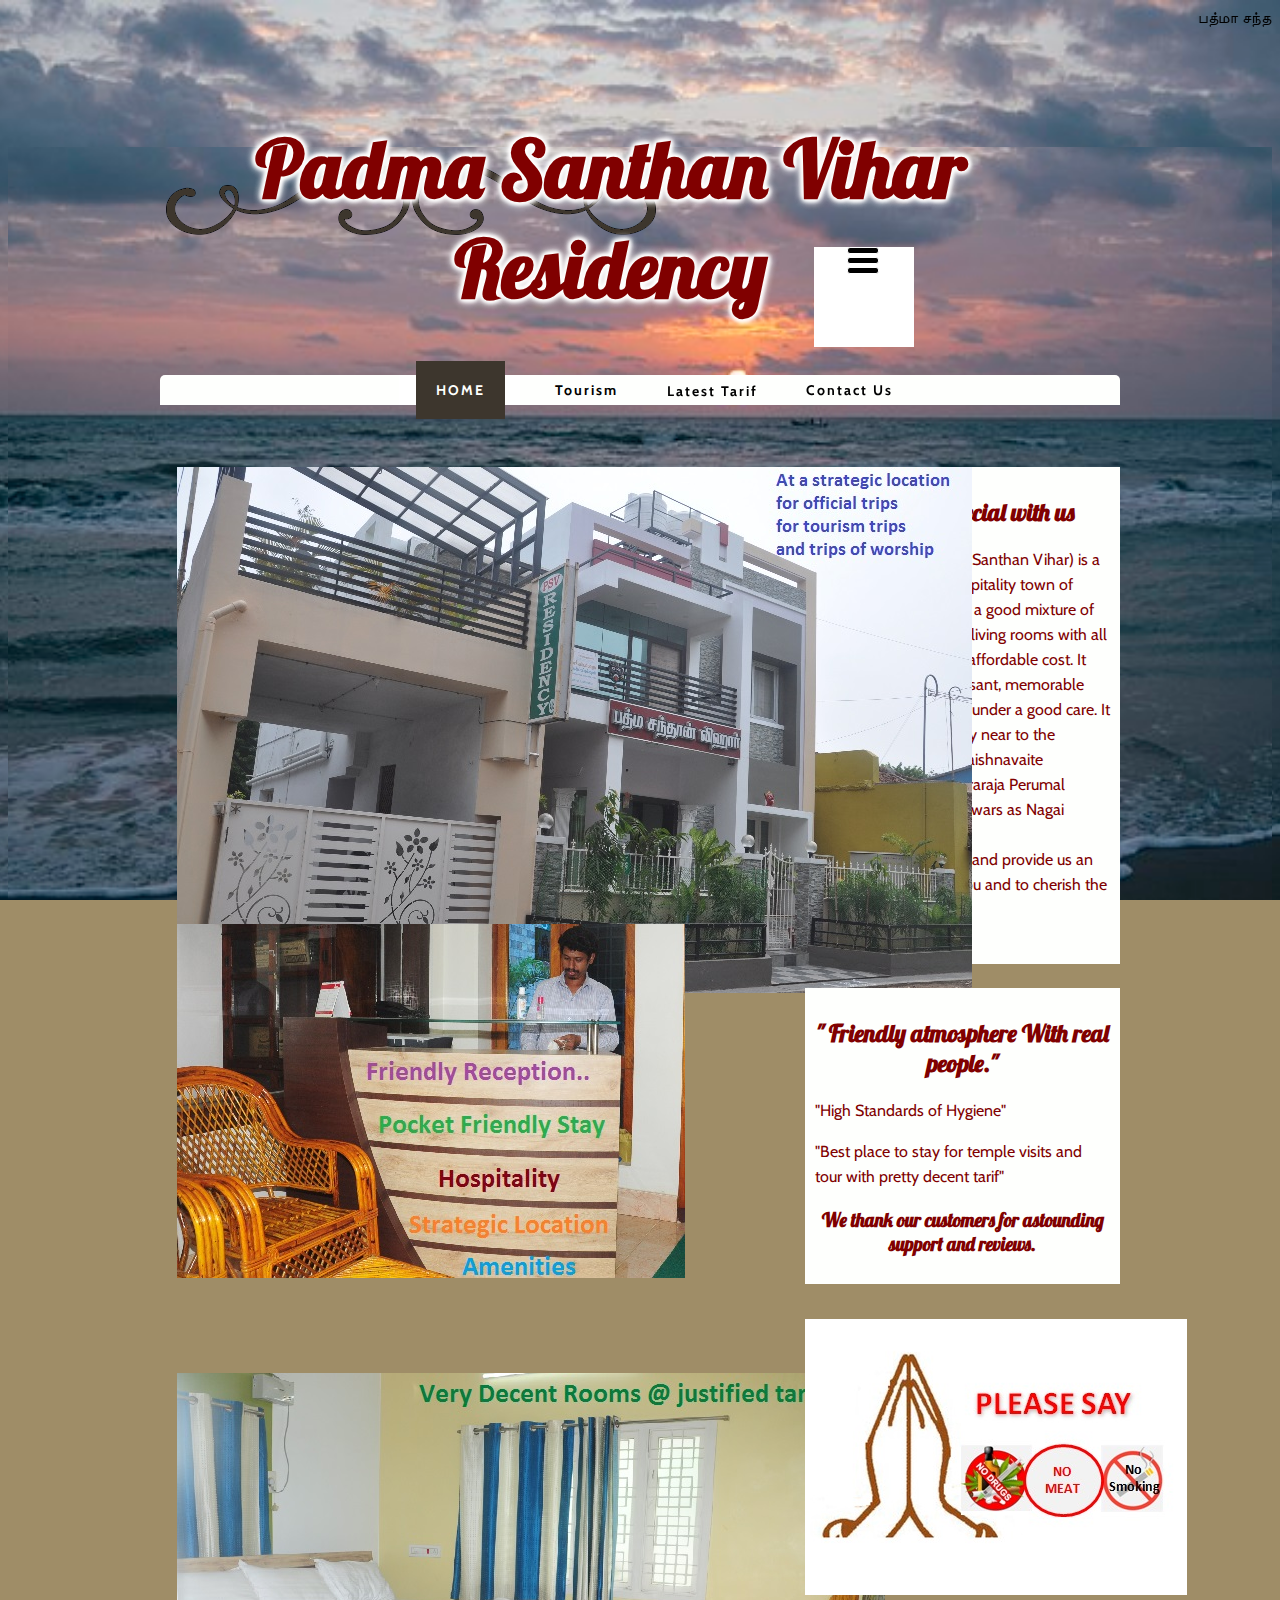
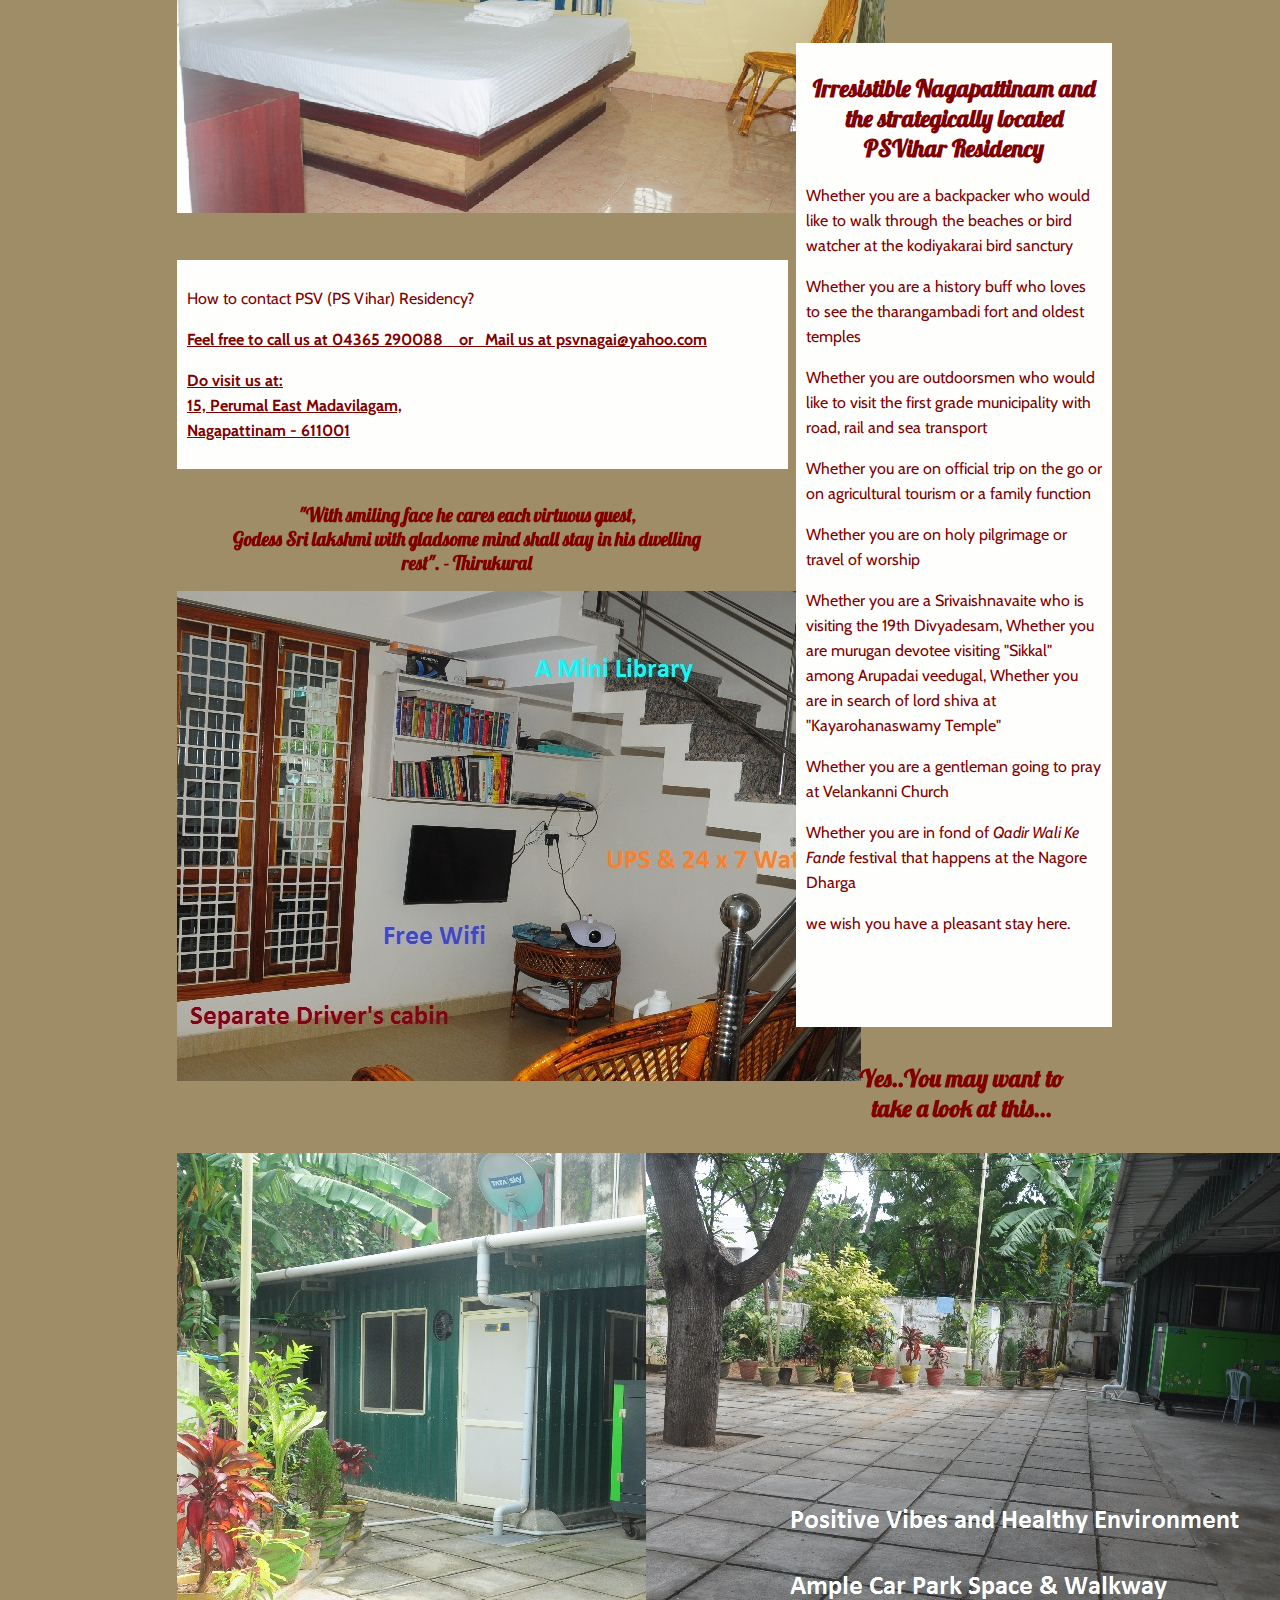
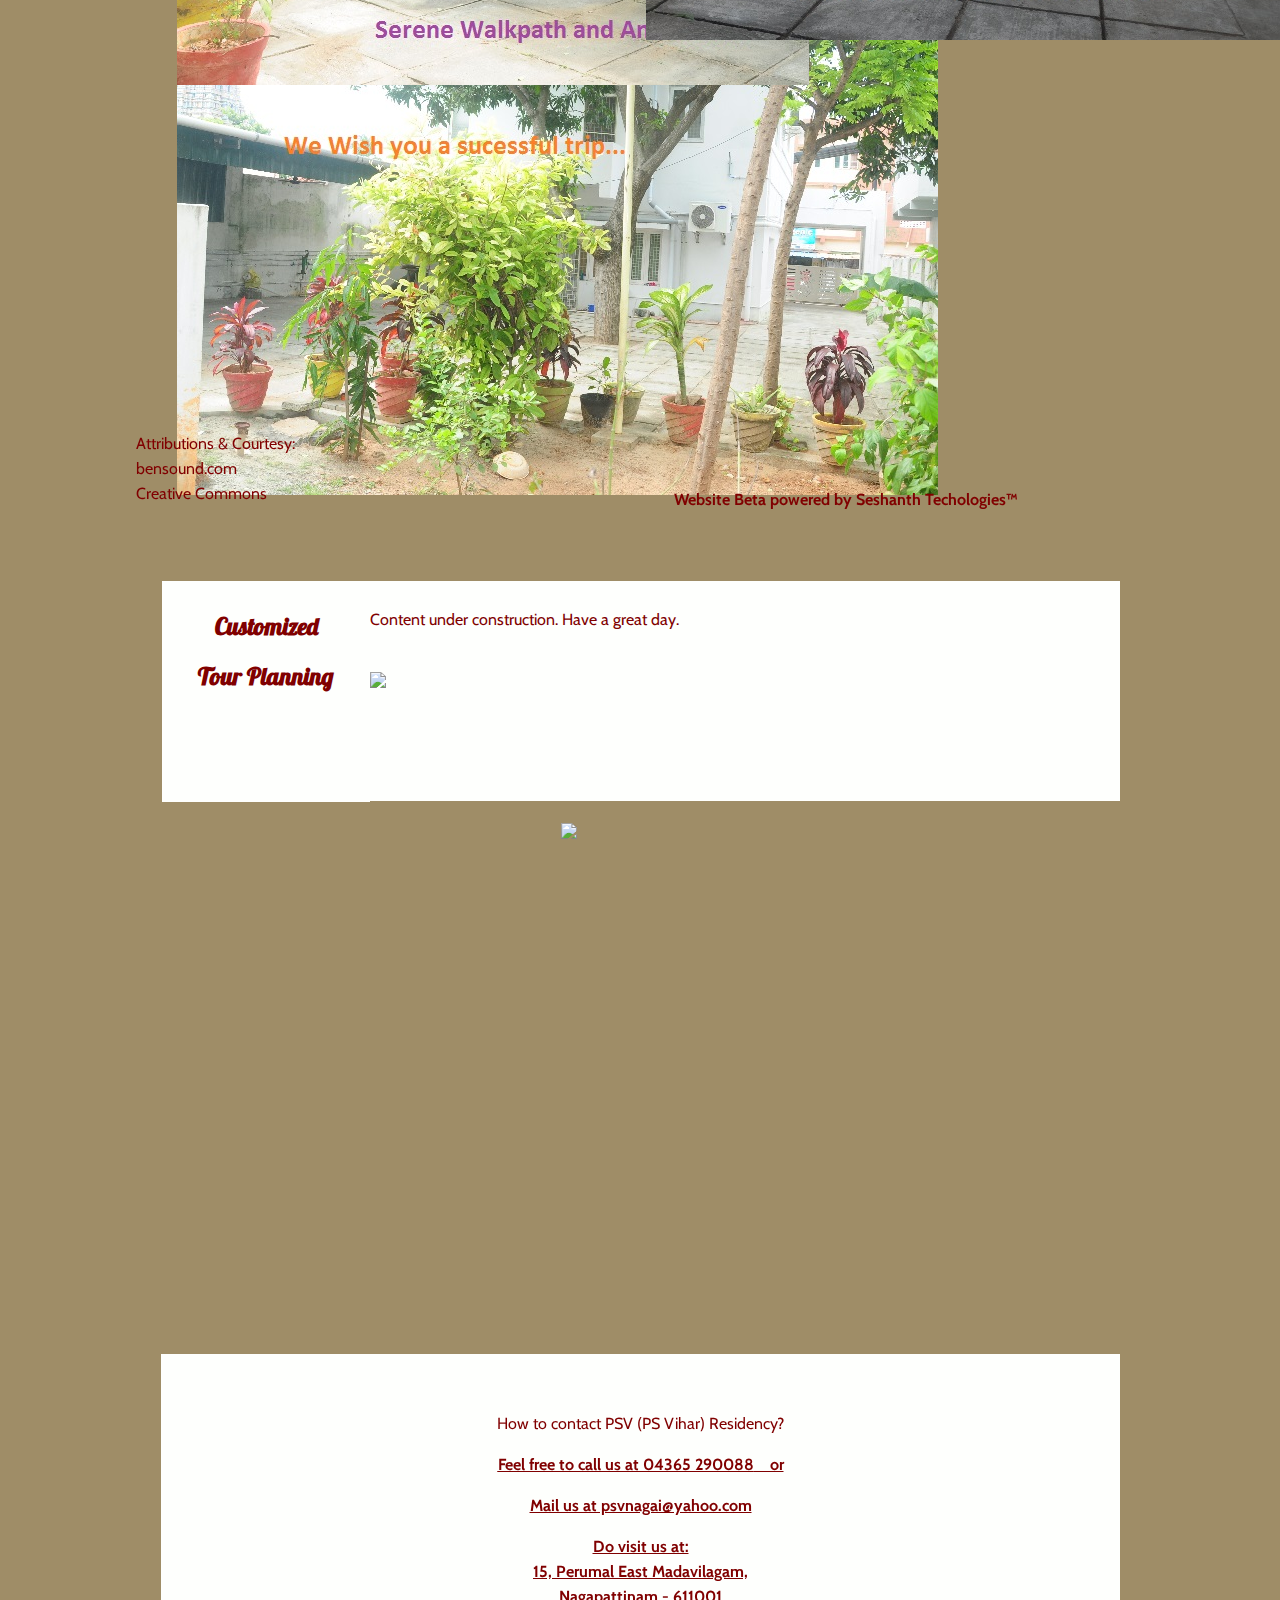
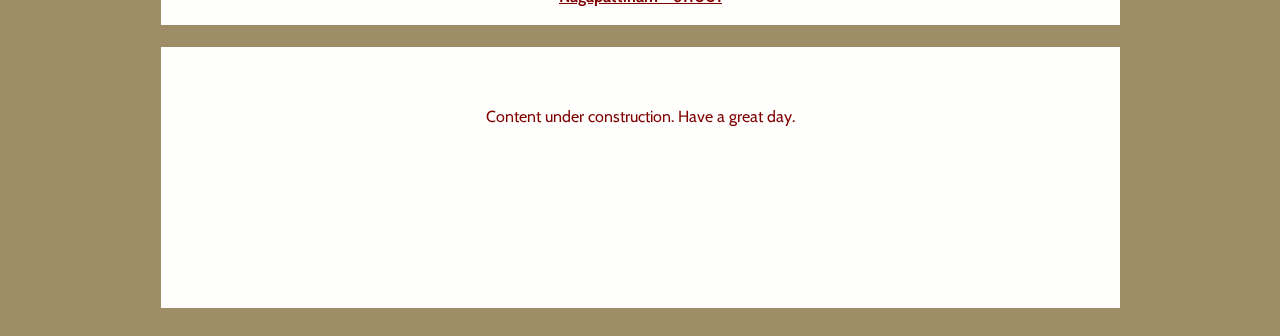
==== commit 9c3ec515: "Batch update" ====
--- a/index.html
+++ b/index.html
@@ -1,6 +1,6 @@
 <!DOCTYPE html><html lang=""><head><script type="text/javascript" class="silex-json-styles" data-silex-static="">
     window.silex = window.silex || {}
-    window.silex.data = {"site":{"width":958},"pages":[{"id":"page-home","displayName":"Home","link":{"linkType":"LinkTypePage","href":"#!page-home"},"canDelete":true,"canProperties":true,"canMove":true,"canRename":true,"opened":false},{"id":"page-tourism","displayName":"Tourism","link":{"linkType":"LinkTypePage","href":"#!page-tourism"},"canDelete":true,"canProperties":true,"canMove":true,"canRename":true,"opened":false},{"id":"page-tarif","displayName":"Tarif","link":{"linkType":"LinkTypePage","href":"#!page-tarif"},"canDelete":true,"canProperties":true,"canMove":true,"canRename":true,"opened":false},{"id":"page-info","displayName":"Info","link":{"linkType":"LinkTypePage","href":"#!page-info"},"canDelete":true,"canProperties":true,"canMove":true,"canRename":true,"opened":false}]}</script><!-- Silex HEAD tag do not remove --><marquee color="maroon">பத்மா சந்தான் விஹார் ரெசிடென்ஸி ** పద్మ సంతన్ విహార్ నివాసం ** पद्म संथान विहार निवास **പത്മാ സന്തൻ വിഹാർ റെസിഡൻസി ** ಪದ್ಮಾ ಸಂತಾನ್ ವಿಹಾರ್ ರೆಸಿಡೆನ್ಸಿ**بادما سانتان فيهار الإقامة****பத்மா சந்தான் விஹார் ரெசிடென்ஸி 
+    window.silex.data = {"site":{"width":957},"pages":[{"id":"page-home","displayName":"Home","link":{"linkType":"LinkTypePage","href":"#!page-home"},"canDelete":true,"canProperties":true,"canMove":true,"canRename":true,"opened":false},{"id":"page-tourism","displayName":"Tourism","link":{"linkType":"LinkTypePage","href":"#!page-tourism"},"canDelete":true,"canProperties":true,"canMove":true,"canRename":true,"opened":false},{"id":"page-tarif","displayName":"Tarif","link":{"linkType":"LinkTypePage","href":"#!page-tarif"},"canDelete":true,"canProperties":true,"canMove":true,"canRename":true,"opened":false},{"id":"page-info","displayName":"Info","link":{"linkType":"LinkTypePage","href":"#!page-info"},"canDelete":true,"canProperties":true,"canMove":true,"canRename":true,"opened":false}]}</script><style type="text/css" class="silex-style-settings">.website-width {width: 957px;}@media (min-width: 481px) {.silex-editor {min-width: 1157px;}}</style><!-- Silex HEAD tag do not remove --><marquee color="maroon">பத்மா சந்தான் விஹார் ரெசிடென்ஸி ** పద్మ సంతన్ విహార్ నివాసం ** पद्म संथान विहार निवास **പത്മാ സന്തൻ വിഹാർ റെസിഡൻസി ** ಪದ್ಮಾ ಸಂತಾನ್ ವಿಹಾರ್ ರೆಸಿಡೆನ್ಸಿ**بادما سانتان فيهار الإقامة****பத்மா சந்தான் விஹார் ரெசிடென்ஸி 
 ரெசிடென்ஸி**پدم سنتھن وہار ریزیڈینسی **पद्म संथानम विहार रेजीडेंसी**</marquee>
 <audio src="b1.mp3" loop autoplay></audio>
 <div id="sfcs823pqykj3w1hwgchybxqtxpnkmlceht"></div> <script type="text/javascript" src="https://counter8.stat.ovh/private/counter.js?c=s823pqykj3w1hwgchybxqtxpnkmlceht&down=async" async></script> <noscript><a href="https://www.freecounterstat.com" title="web counter"><img src="https://counter8.stat.ovh/private/freecounterstat.php?c=s823pqykj3w1hwgchybxqtxpnkmlceht" border="0" title="web counter" alt="web counter"></a></noscript> 
@@ -19,7 +19,7 @@
 
     <style type="text/css" class="silex-style">h1 {text-shadow: 0 0 5px #fefffd, 0 0 5px #fefffd, 0 0 5px #fefffd, 0 0 5px #fefffd, 0 0 10px #fefffd, 0 0 10px #fefffd, 0 0 10px #fefffd;}.nav a {padding: 20px;}</style>
     <script type="text/javascript" class="silex-script"></script>
-    <style class="silex-inline-styles" type="text/css">.body-initial {background-color: rgb(159, 141, 103); background-image: url(su1.jpg); background-position-x: 50%; background-position-y: 50%; background-size: cover; position: static; background-attachment: fixed;}.silex-id-1552774272342-11 {position: static; margin-top: -1px;}.silex-id-1552774272339-10 {min-height: 100px; position: relative; margin-left: auto; margin-right: auto;}.silex-id-1484949224320-1 {background-color: transparent; position: static; margin-top: -1px; background-image: url(su1.jpg); background-size: cover; background-attachment: fixed;}.silex-id-1484949224320-0 {background-color: transparent; min-height: 270px; position: relative; margin-left: auto; margin-right: auto;}.silex-id-1552774225668-8 {width: 33px; background-color: transparent; top: 100px; left: 686px; min-height: 27px; position: absolute;}.silex-id-1552774237438-9 {width: 100px; background-color: rgb(255, 255, 255); top: 100px; left: 653px; min-height: 100px; position: absolute;}.silex-id-1424647173853 {background-color: transparent; border-top-color: rgb(0, 0, 0); border-right-color: rgb(0, 0, 0); border-bottom-color: rgb(0, 0, 0); border-left-color: rgb(0, 0, 0); left: -522px; top: -464px; width: 961px; min-height: 460px; position: absolute;}.silex-id-1424710230648 {background-color: rgb(254, 255, 253); border-top-color: rgb(0, 0, 0); border-right-color: rgb(0, 0, 0); border-bottom-color: rgb(0, 0, 0); border-left-color: rgb(0, 0, 0); left: -1px; top: 228px; width: 960px; border-top-left-radius: 5px; border-top-right-radius: 5px; border-bottom-right-radius: 0px; border-bottom-left-radius: 0px; min-height: 30px; position: absolute;}.silex-id-1424710433398 {background-color: rgb(255, 255, 255); left: 239px; top: 0px; width: 121px; min-height: 30px; position: absolute;}.silex-id-1424710332527 {left: 8px; top: 0px; width: 106px; min-height: 30px; position: absolute;}.silex-id-1426536866650 {background-color: transparent; left: 365px; top: 0px; width: 121px; min-height: 30px; position: absolute;}.silex-id-1434425184890-0 {left: 8px; top: 0px; width: 106px; min-height: 30px; position: absolute;}.silex-id-1434634286306-0 {background-color: transparent; left: 492px; top: 0px; width: 121px; min-height: 30px; position: absolute;}.silex-id-1434634286307-1 {left: -6px; top: -13px; width: 132px; min-height: 58px; position: absolute;}.silex-id-1434634331833-2 {background-color: transparent; left: 619px; top: 0px; width: 121px; min-height: 30px; position: absolute;}.silex-id-1434634331834-3 {left: 5px; top: 0px; width: 171px; min-height: 60px; position: absolute;}.silex-id-1484949486466-5 {background-color: transparent; position: static; margin-top: -1px; background-image: url(su1.jpg); background-attachment: fixed; background-size: cover;}.silex-id-1484949486465-4 {background-color: transparent; min-height: 3325px; position: relative; margin-left: auto; margin-right: auto; background-size: cover;}.silex-id-1424920356950 {background-color: rgb(254, 255, 253); border-top-style: solid; border-right-style: solid; border-bottom-style: solid; border-left-style: solid; border-top-width: 10px; border-right-width: 10px; border-bottom-width: 10px; border-left-width: 10px; left: 644px; top: 33px; width: 295px; border-top-color: rgb(254, 255, 253); border-right-color: rgb(254, 255, 253); border-bottom-color: rgb(254, 255, 253); border-left-color: rgb(254, 255, 253); min-height: 477px; position: absolute;}.silex-id-1424921460631 {left: 644px; top: 554px; width: 295px; background-color: rgb(254, 255, 253); border-top-width: 10px; border-right-width: 10px; border-bottom-width: 10px; border-left-width: 10px; border-top-style: solid; border-right-style: solid; border-bottom-style: solid; border-left-style: solid; border-top-color: rgb(254, 255, 253); border-right-color: rgb(254, 255, 253); border-bottom-color: rgb(254, 255, 253); border-left-color: rgb(254, 255, 253); min-height: 276px; position: absolute;}.silex-id-1434426151026-1 {width: 591px; top: 1426px; left: 16px; background-color: rgb(254, 255, 253); border-top-width: 10px; border-right-width: 10px; border-bottom-width: 10px; border-left-width: 10px; border-top-style: solid; border-right-style: solid; border-bottom-style: solid; border-left-style: solid; border-top-color: rgb(254, 255, 253); border-right-color: rgb(254, 255, 253); border-bottom-color: rgb(254, 255, 253); border-left-color: rgb(254, 255, 253); min-height: 189px; position: absolute;}.silex-id-1484949640479-7 {background-color: transparent; position: static; margin-top: -1px;}.silex-id-1484949640479-6 {background-color: transparent; min-height: 777px; position: relative; margin-left: auto; margin-right: auto;}.silex-id-1434426485636-2 {left: 1px; top: 23px; width: 188px; background-color: rgb(254, 255, 253); border-top-width: 10px; border-right-width: 10px; border-bottom-width: 10px; border-left-width: 10px; border-top-style: solid; border-right-style: solid; border-bottom-style: solid; border-left-style: solid; border-top-color: rgb(254, 255, 253); border-right-color: rgb(254, 255, 253); border-bottom-color: rgb(254, 255, 253); border-left-color: rgb(254, 255, 253); min-height: 201px; position: absolute;}.silex-id-1434426485665-3 {width: 740px; top: 23px; left: 199px; background-color: rgb(254, 255, 253); border-top-width: 10px; border-right-width: 10px; border-bottom-width: 10px; border-left-width: 10px; border-top-style: solid; border-right-style: solid; border-bottom-style: solid; border-left-style: solid; border-top-color: rgb(254, 255, 253); border-right-color: rgb(254, 255, 253); border-bottom-color: rgb(254, 255, 253); border-left-color: rgb(254, 255, 253); min-height: 200px; position: absolute;}.silex-id-1538167171167-15 {min-width: 960px; position: static; margin-top: -1px;}.silex-id-1538167171162-14 {min-height: 302px; position: relative; margin-left: auto; margin-right: auto;}.silex-id-1538166900880-13 {width: 959px; top: 20px; background-color: rgb(254, 255, 253); left: 0px; min-height: 261px; position: absolute;}.silex-id-1538167211265-17 {position: static; margin-top: -1px;}.silex-id-1538167211260-16 {min-height: 293px; position: relative; margin-left: auto; margin-right: auto;}.silex-id-1471343044963-3 {width: 959px; top: 12px; left: 0px; background-color: rgb(254, 255, 253); min-height: 261px; position: absolute;}.silex-id-1609993308506-3 {width: 610px; height: 396px; position: absolute; top: 33px; left: 16px;}.silex-id-1609994078415-0 {width: 611px; height: 395px; position: absolute; top: 490.3999938964844px; left: 16px;}.silex-id-1609994160810-1 {background-color: rgb(254, 255, 253); border-top-style: solid; border-right-style: solid; border-bottom-style: solid; border-left-style: solid; border-top-width: 10px; border-right-width: 10px; border-bottom-width: 10px; border-left-width: 10px; left: 635px; top: 1209px; width: 295px; border-top-color: rgb(254, 255, 253); border-right-color: rgb(254, 255, 253); border-bottom-color: rgb(254, 255, 253); border-left-color: rgb(254, 255, 253); min-height: 939px; position: absolute;}.silex-id-1609994447430-2 {width: 612px; height: 441px; position: absolute; top: 939px; left: 16px;}.silex-id-1609994576139-3 {width: 468px; min-height: 111.53330993652344px; position: absolute; top: 1650px; left: 72px;}.silex-id-1609994611310-4 {width: 612px; height: 482px; position: absolute; top: 1757px; left: 16px;}.silex-id-1609994776221-5 {width: 228px; min-height: 99px; position: absolute; top: 2164px; left: 687px;}.silex-id-1609994852041-6 {width: 444px; height: 403px; position: absolute; top: 2319px; left: 16px;}.silex-id-1609994874512-7 {width: 445px; height: 403px; position: absolute; top: 2319px; left: 485px;}.silex-id-1609994938505-8 {width: 914px; height: 552px; position: absolute; top: 2748px; left: 16px;}.silex-id-1609994968582-9 {width: 187px; min-height: 107px; position: absolute; top: 3615px; left: 136px;}.silex-id-1609995138528-10 {width: 367px; min-height: 59px; position: absolute; top: 3671px; left: 674px;}.silex-id-1609997287906-11 {width: 749px; height: 124px; position: absolute; top: 114px; left: 209px;}.silex-id-1609997303960-12 {width: 397px; height: 223px; position: absolute; top: 265px; left: 400px;}.silex-id-1610134573241-0 {width: 358px; height: 64px; position: absolute; top: 151.39993286132812px; left: 270px;}.silex-id-1610437693010-0 {width: 316px; height: 311px; position: absolute; top: 873px; left: 644px;}@media only screen and (max-width: 480px) {.silex-id-1552774272342-11 {top: 0px; left: 0px;}.silex-id-1552774272339-10 {min-height: 41px;}.silex-id-1552774225668-8 {left: -12px; top: 2572px;}.silex-id-1552774237438-9 {left: 121px; top: 2px; width: 295px; background-color: transparent; min-height: 23px;}.silex-id-1424647173853 {min-height: 660px; top: -179px; left: -4px; width: 462px;}.silex-id-1424920356950 {width: 450px; min-height: 338px;}.silex-id-1424921460631 {width: 450px; min-height: 100px;}.silex-id-1434426151026-1 {width: 450px;}.silex-id-1484949640479-7 {top: 422px; left: 0px;}.silex-id-1484949640479-6 {top: 0px; left: 12px; width: 445px; min-height: 2103px;}.silex-id-1434426485636-2 {width: 423px; top: 0px; left: 1px; min-height: 170px;}.silex-id-1434426485665-3 {width: 423px; top: 190px; left: 1px; min-height: 728px;}.silex-id-1538167171167-15 {top: 422px; left: 0px;}.silex-id-1538167171162-14 {top: 0px; left: 12px; width: 455px; min-height: 753px;}.silex-id-1538166900880-13 {top: 28px; left: 1px; width: 423px; min-height: 270px;}.silex-id-1538167211265-17 {top: 422px; left: 0px;}.silex-id-1538167211260-16 {top: 0px; left: 12px; width: 444px; min-height: 799px;}.silex-id-1471343044963-3 {top: 28px; left: 1px; width: 423px; min-height: 270px;}.silex-id-1609994160810-1 {width: 450px; min-height: 338px;}}</style>
+    <style class="silex-inline-styles" type="text/css">.body-initial {background-color: rgb(159, 141, 103); background-image: url(su1.jpg); background-position-x: 50%; background-position-y: 50%; background-size: cover; position: static; background-attachment: fixed;}.silex-id-1552774272342-11 {position: static; margin-top: -1px;}.silex-id-1552774272339-10 {min-height: 100px; position: relative; margin-left: auto; margin-right: auto;}.silex-id-1484949224320-1 {background-color: transparent; position: static; margin-top: -1px; background-image: url(su1.jpg); background-size: cover; background-attachment: fixed;}.silex-id-1484949224320-0 {background-color: transparent; min-height: 270px; position: relative; margin-left: auto; margin-right: auto;}.silex-id-1552774225668-8 {width: 33px; background-color: transparent; top: 100px; left: 686px; min-height: 27px; position: absolute;}.silex-id-1552774237438-9 {width: 100px; background-color: rgb(255, 255, 255); top: 100px; left: 653px; min-height: 100px; position: absolute;}.silex-id-1424647173853 {background-color: transparent; border-top-color: rgb(0, 0, 0); border-right-color: rgb(0, 0, 0); border-bottom-color: rgb(0, 0, 0); border-left-color: rgb(0, 0, 0); left: -522px; top: -464px; width: 961px; min-height: 460px; position: absolute;}.silex-id-1424710230648 {background-color: rgb(254, 255, 253); border-top-color: rgb(0, 0, 0); border-right-color: rgb(0, 0, 0); border-bottom-color: rgb(0, 0, 0); border-left-color: rgb(0, 0, 0); left: -1px; top: 228px; width: 960px; border-top-left-radius: 5px; border-top-right-radius: 5px; border-bottom-right-radius: 0px; border-bottom-left-radius: 0px; min-height: 30px; position: absolute;}.silex-id-1424710433398 {background-color: rgb(255, 255, 255); left: 239px; top: 0px; width: 121px; min-height: 30px; position: absolute;}.silex-id-1424710332527 {left: 8px; top: 0px; width: 106px; min-height: 30px; position: absolute;}.silex-id-1426536866650 {background-color: transparent; left: 365px; top: 0px; width: 121px; min-height: 30px; position: absolute;}.silex-id-1434425184890-0 {left: 8px; top: 0px; width: 106px; min-height: 30px; position: absolute;}.silex-id-1434634286306-0 {background-color: transparent; left: 492px; top: 0px; width: 121px; min-height: 30px; position: absolute;}.silex-id-1434634286307-1 {left: -6px; top: -13px; width: 132px; min-height: 58px; position: absolute;}.silex-id-1434634331833-2 {background-color: transparent; left: 619px; top: 0px; width: 121px; min-height: 30px; position: absolute;}.silex-id-1434634331834-3 {left: 5px; top: 0px; width: 171px; min-height: 60px; position: absolute;}.silex-id-1484949486466-5 {background-color: transparent; position: static; margin-top: -1px; background-image: url(su1.jpg); background-attachment: fixed; background-size: cover;}.silex-id-1484949486465-4 {background-color: transparent; min-height: 3325px; position: relative; margin-left: auto; margin-right: auto; background-size: cover;}.silex-id-1424920356950 {background-color: rgb(254, 255, 253); border-top-style: solid; border-right-style: solid; border-bottom-style: solid; border-left-style: solid; border-top-width: 10px; border-right-width: 10px; border-bottom-width: 10px; border-left-width: 10px; left: 644px; top: 33px; width: 295px; border-top-color: rgb(254, 255, 253); border-right-color: rgb(254, 255, 253); border-bottom-color: rgb(254, 255, 253); border-left-color: rgb(254, 255, 253); min-height: 477px; position: absolute;}.silex-id-1424921460631 {left: 644px; top: 554px; width: 295px; background-color: rgb(254, 255, 253); border-top-width: 10px; border-right-width: 10px; border-bottom-width: 10px; border-left-width: 10px; border-top-style: solid; border-right-style: solid; border-bottom-style: solid; border-left-style: solid; border-top-color: rgb(254, 255, 253); border-right-color: rgb(254, 255, 253); border-bottom-color: rgb(254, 255, 253); border-left-color: rgb(254, 255, 253); min-height: 276px; position: absolute;}.silex-id-1434426151026-1 {width: 591px; top: 1426px; left: 16px; background-color: rgb(254, 255, 253); border-top-width: 10px; border-right-width: 10px; border-bottom-width: 10px; border-left-width: 10px; border-top-style: solid; border-right-style: solid; border-bottom-style: solid; border-left-style: solid; border-top-color: rgb(254, 255, 253); border-right-color: rgb(254, 255, 253); border-bottom-color: rgb(254, 255, 253); border-left-color: rgb(254, 255, 253); min-height: 189px; position: absolute;}.silex-id-1484949640479-7 {background-color: transparent; position: static; margin-top: -1px;}.silex-id-1484949640479-6 {background-color: transparent; min-height: 777px; position: relative; margin-left: auto; margin-right: auto;}.silex-id-1434426485636-2 {left: 1px; top: 23px; width: 188px; background-color: rgb(254, 255, 253); border-top-width: 10px; border-right-width: 10px; border-bottom-width: 10px; border-left-width: 10px; border-top-style: solid; border-right-style: solid; border-bottom-style: solid; border-left-style: solid; border-top-color: rgb(254, 255, 253); border-right-color: rgb(254, 255, 253); border-bottom-color: rgb(254, 255, 253); border-left-color: rgb(254, 255, 253); min-height: 201px; position: absolute;}.silex-id-1434426485665-3 {width: 740px; top: 23px; left: 199px; background-color: rgb(254, 255, 253); border-top-width: 10px; border-right-width: 10px; border-bottom-width: 10px; border-left-width: 10px; border-top-style: solid; border-right-style: solid; border-bottom-style: solid; border-left-style: solid; border-top-color: rgb(254, 255, 253); border-right-color: rgb(254, 255, 253); border-bottom-color: rgb(254, 255, 253); border-left-color: rgb(254, 255, 253); min-height: 200px; position: absolute;}.silex-id-1538167171167-15 {min-width: 960px; position: static; margin-top: -1px;}.silex-id-1538167171162-14 {min-height: 302px; position: relative; margin-left: auto; margin-right: auto;}.silex-id-1538166900880-13 {width: 959px; top: 20px; background-color: rgb(254, 255, 253); left: 0px; min-height: 261px; position: absolute;}.silex-id-1538167211265-17 {position: static; margin-top: -1px;}.silex-id-1538167211260-16 {min-height: 293px; position: relative; margin-left: auto; margin-right: auto;}.silex-id-1471343044963-3 {width: 959px; top: 12px; left: 0px; background-color: rgb(254, 255, 253); min-height: 261px; position: absolute;}.silex-id-1609993308506-3 {width: 610px; height: 396px; position: absolute; top: 33px; left: 16px;}.silex-id-1609994078415-0 {width: 611px; height: 395px; position: absolute; top: 490.3999938964844px; left: 16px;}.silex-id-1609994160810-1 {background-color: rgb(254, 255, 253); border-top-style: solid; border-right-style: solid; border-bottom-style: solid; border-left-style: solid; border-top-width: 10px; border-right-width: 10px; border-bottom-width: 10px; border-left-width: 10px; left: 635px; top: 1209px; width: 296px; border-top-color: rgb(254, 255, 253); border-right-color: rgb(254, 255, 253); border-bottom-color: rgb(254, 255, 253); border-left-color: rgb(254, 255, 253); min-height: 964px; position: absolute;}.silex-id-1609994447430-2 {width: 612px; height: 441px; position: absolute; top: 939px; left: 16px;}.silex-id-1609994576139-3 {width: 468px; min-height: 111.53330993652344px; position: absolute; top: 1650px; left: 72px;}.silex-id-1609994611310-4 {width: 612px; height: 482px; position: absolute; top: 1757px; left: 16px;}.silex-id-1609994776221-5 {width: 228px; min-height: 99px; position: absolute; top: 2209px; left: 687px;}.silex-id-1609994852041-6 {width: 444px; height: 403px; position: absolute; top: 2319px; left: 16px;}.silex-id-1609994874512-7 {width: 445px; height: 403px; position: absolute; top: 2319px; left: 485px;}.silex-id-1609994938505-8 {width: 914px; height: 552px; position: absolute; top: 2748px; left: 16px;}.silex-id-1609994968582-9 {width: 187px; min-height: 107px; position: absolute; top: 3615px; left: 136px;}.silex-id-1609995138528-10 {width: 367px; min-height: 59px; position: absolute; top: 3671px; left: 674px;}.silex-id-1609997287906-11 {width: 749px; height: 124px; position: absolute; top: 114px; left: 209px;}.silex-id-1609997303960-12 {width: 397px; height: 223px; position: absolute; top: 265px; left: 400px;}.silex-id-1610134573241-0 {width: 358px; height: 64px; position: absolute; top: 151.39993286132812px; left: 270px;}.silex-id-1610445238455-1 {width: 306px; height: 286px; position: absolute; top: 885px; left: 644px;}@media only screen and (max-width: 480px) {.silex-id-1552774272342-11 {top: 0px; left: 0px;}.silex-id-1552774272339-10 {min-height: 41px;}.silex-id-1552774225668-8 {left: -12px; top: 2572px;}.silex-id-1552774237438-9 {left: 121px; top: 2px; width: 295px; background-color: transparent; min-height: 23px;}.silex-id-1424647173853 {min-height: 660px; top: -179px; left: -4px; width: 462px;}.silex-id-1424920356950 {width: 450px; min-height: 338px;}.silex-id-1424921460631 {width: 450px; min-height: 100px;}.silex-id-1434426151026-1 {width: 450px;}.silex-id-1484949640479-7 {top: 422px; left: 0px;}.silex-id-1484949640479-6 {top: 0px; left: 12px; width: 445px; min-height: 2103px;}.silex-id-1434426485636-2 {width: 423px; top: 0px; left: 1px; min-height: 170px;}.silex-id-1434426485665-3 {width: 423px; top: 190px; left: 1px; min-height: 728px;}.silex-id-1538167171167-15 {top: 422px; left: 0px;}.silex-id-1538167171162-14 {top: 0px; left: 12px; width: 455px; min-height: 753px;}.silex-id-1538166900880-13 {top: 28px; left: 1px; width: 423px; min-height: 270px;}.silex-id-1538167211265-17 {top: 422px; left: 0px;}.silex-id-1538167211260-16 {top: 0px; left: 12px; width: 444px; min-height: 799px;}.silex-id-1471343044963-3 {top: 28px; left: 1px; width: 423px; min-height: 270px;}.silex-id-1609994160810-1 {width: 450px; min-height: 338px;}}</style>
 
 
 
@@ -473,7 +473,7 @@
 
 <p></p>
                     
-                </div></div><div data-silex-type="image-element" class="editable-style image-element silex-id-1610437693010-0" data-silex-id="silex-id-1610437693010-0" style=""><img src="Publish/assets/Terms.jpg"></div></div>
+                </div></div><div data-silex-type="image-element" class="editable-style image-element silex-id-1610445238455-1" data-silex-id="silex-id-1610445238455-1" style=""><img src="Terms.jpg"></div></div>
     </div><div data-silex-type="container-element" class="container-element website-min-width editable-style silex-id-1484949640479-7 section-element prevent-resizable page-tourism paged-element" data-silex-id="silex-id-1484949640479-7">
         <div data-silex-type="container-element" class="editable-style silex-element-content website-width silex-id-1484949640479-6 container-element" data-silex-id="silex-id-1484949640479-6">
             
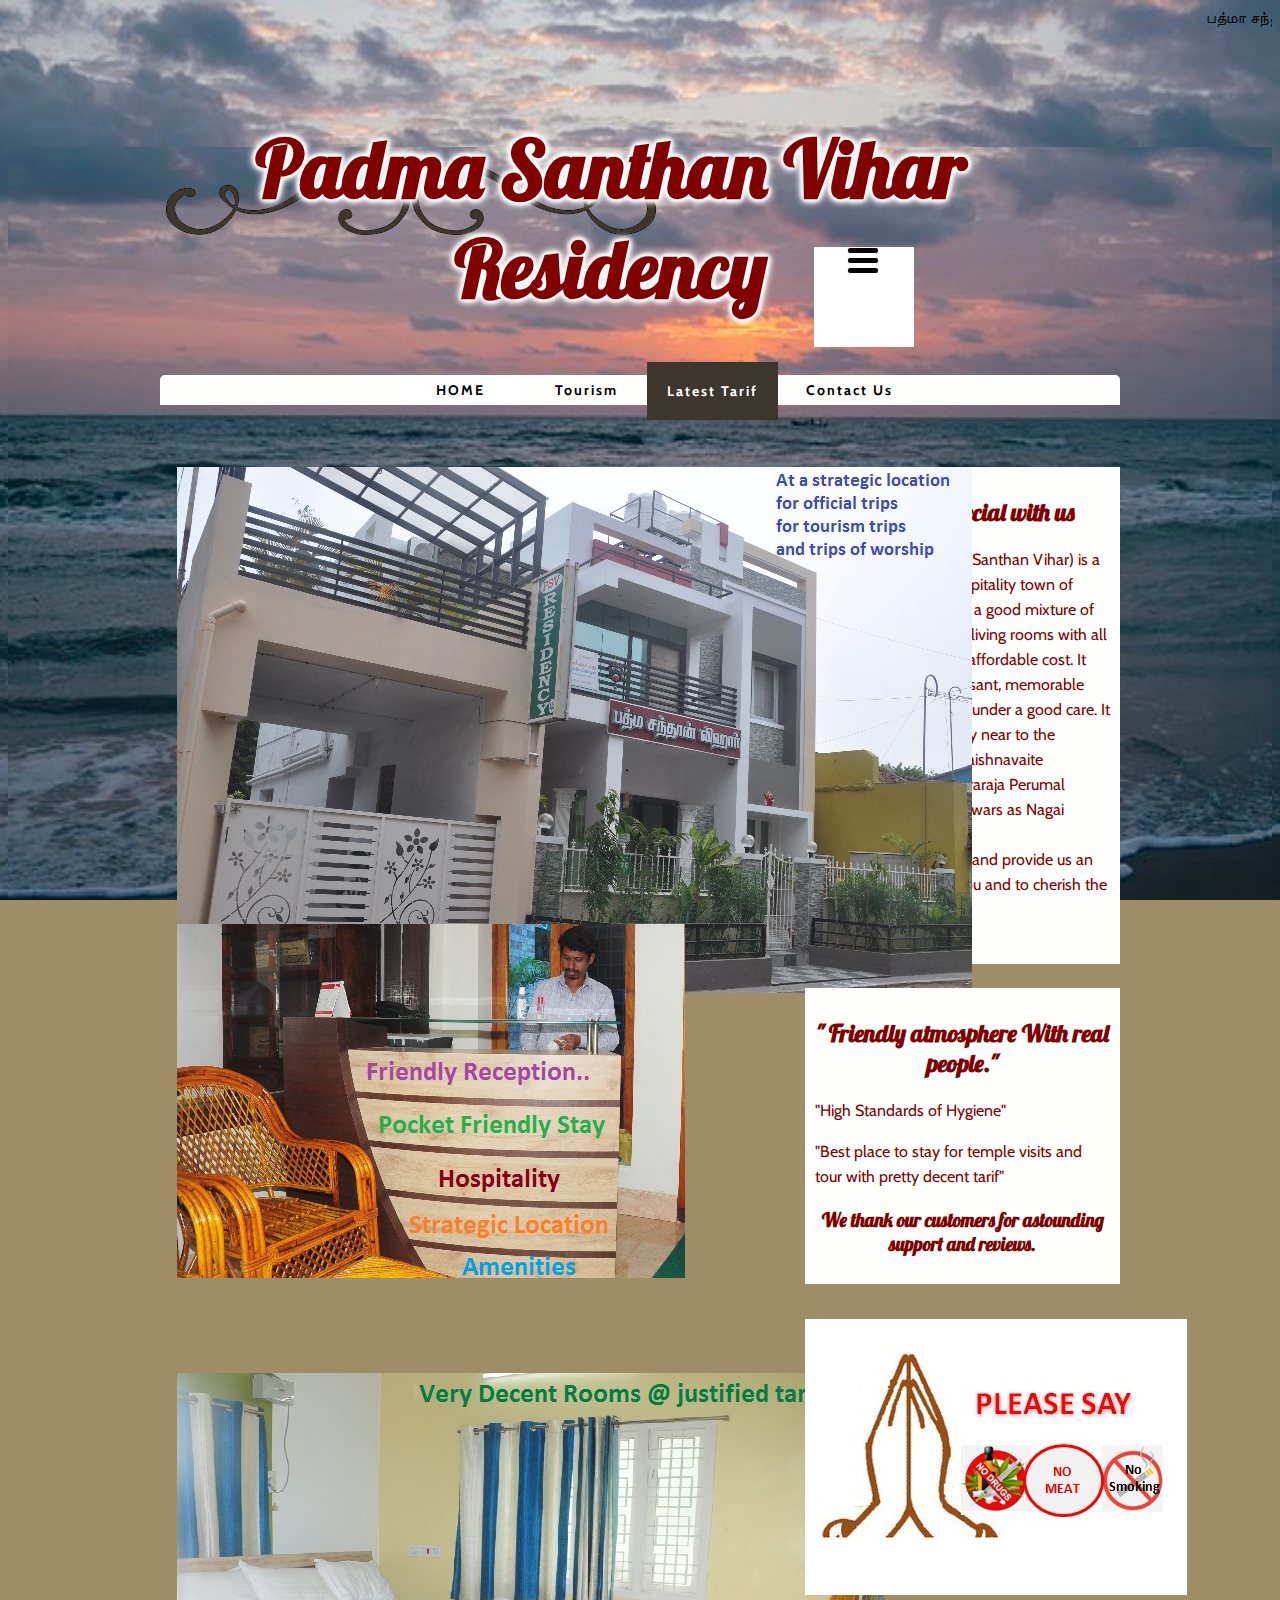
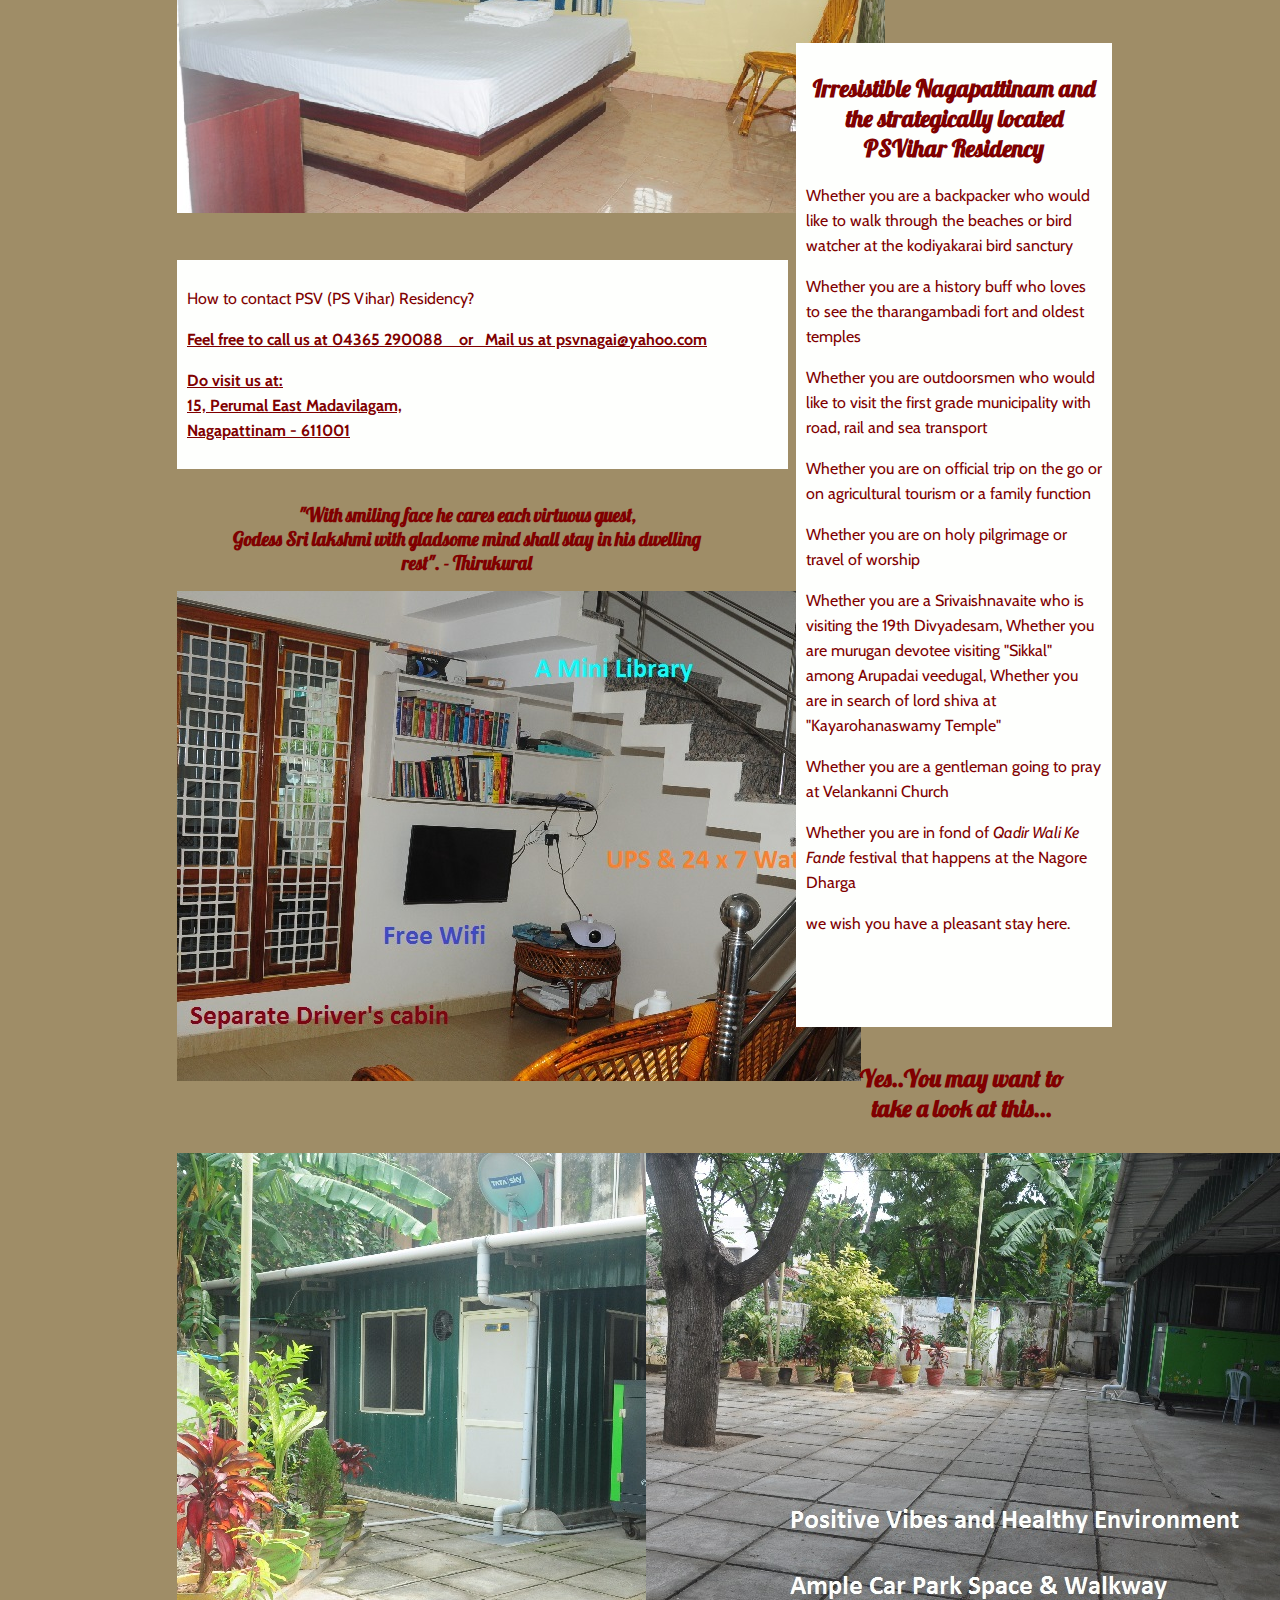
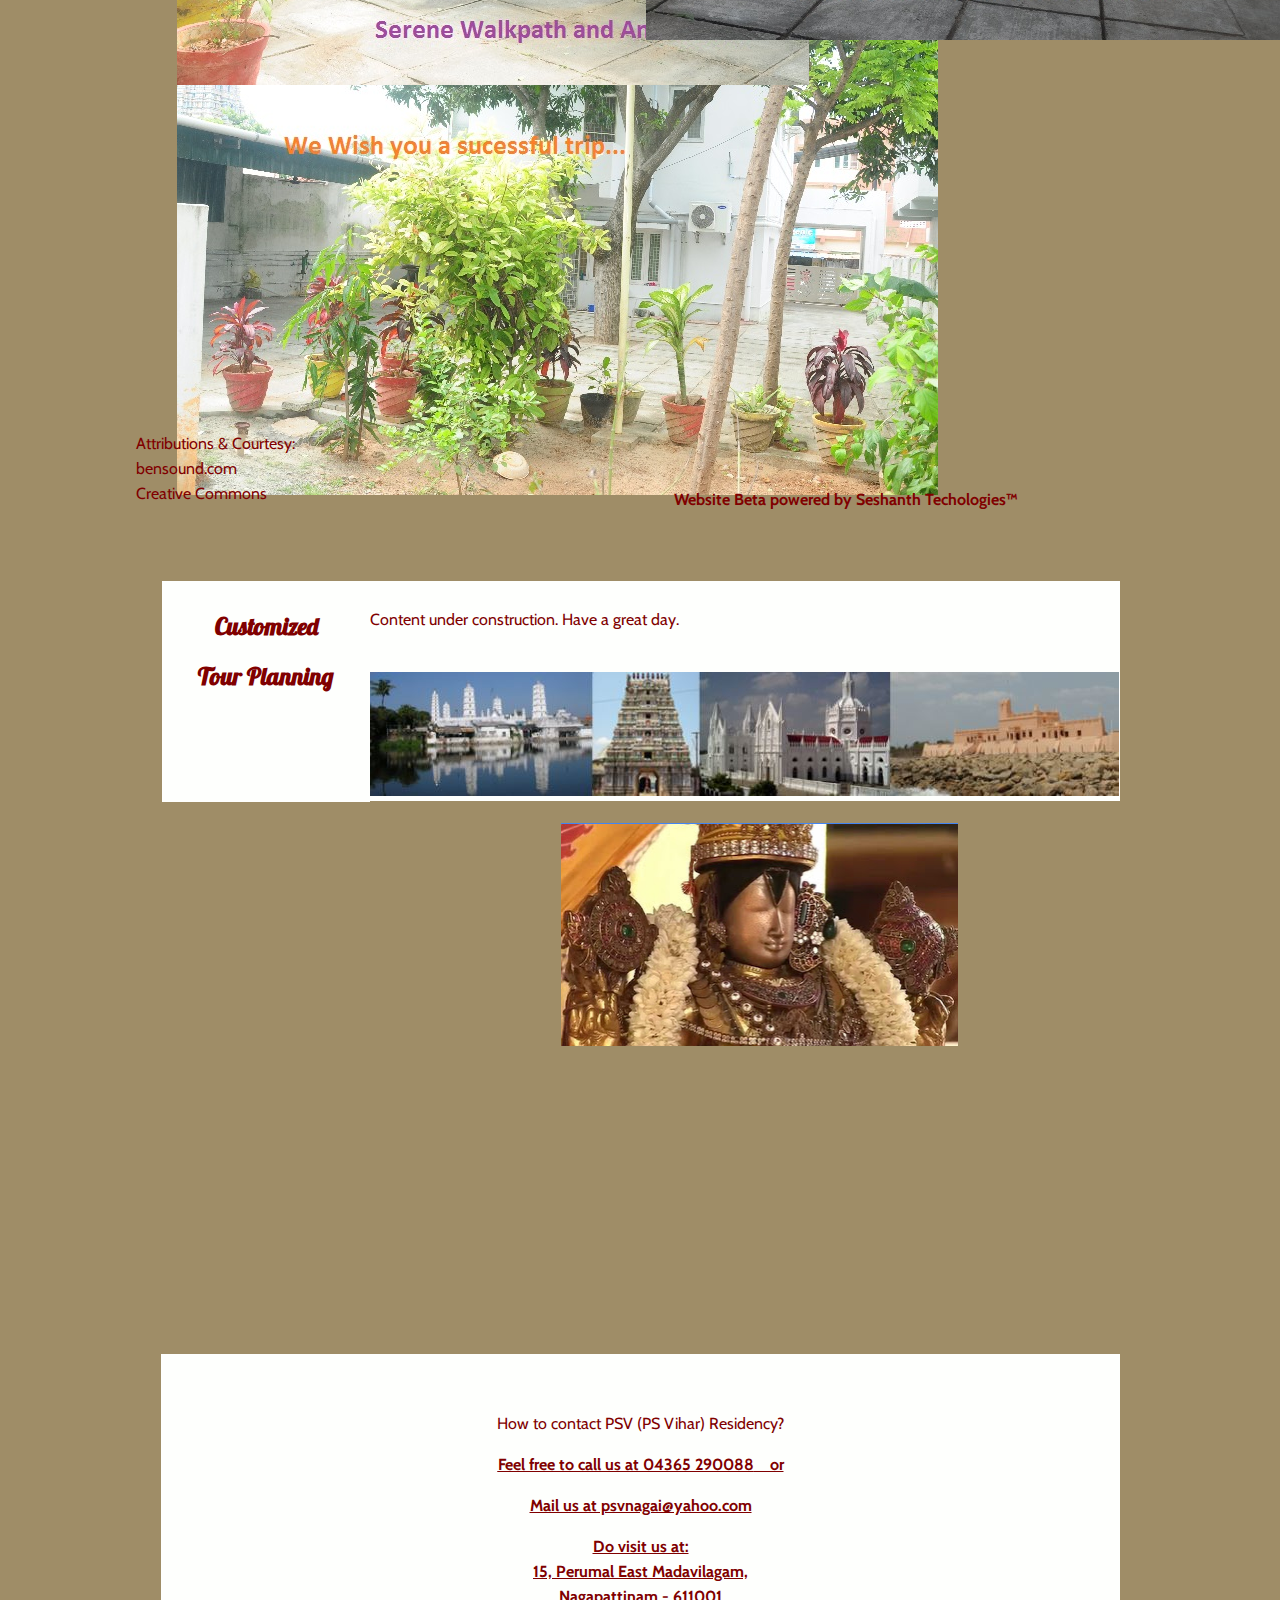
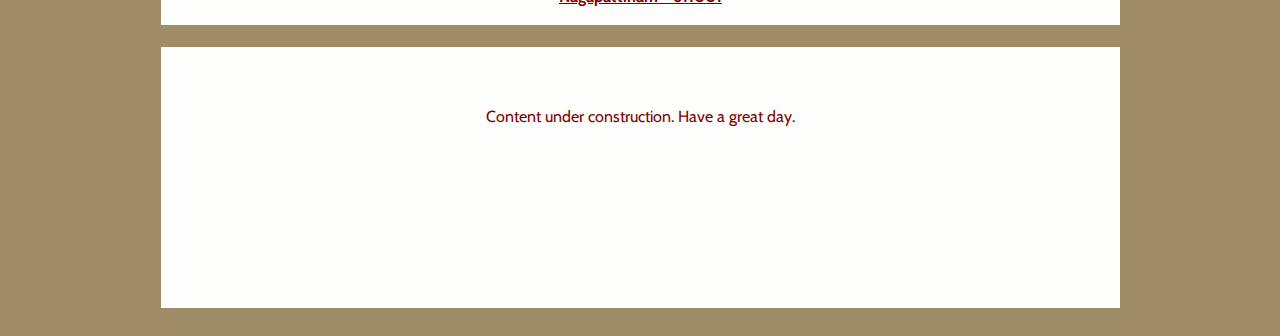
==== commit d51ca1fd: "Batch update" ====
--- a/index.html
+++ b/index.html
@@ -325,7 +325,7 @@
         <nav role="navigation" class="">
             <ul>
             
-                <li><a href="#!page-home" class="page-link-active">Home</a></li>
+                <li><a href="#!page-home" class="">Home</a></li>
             
                 <li><a href="#!page-menu">Menu</a></li>
             
@@ -375,14 +375,14 @@
 </div></div><div data-silex-type="container-element" class="editable-style silex-id-1552774237438-9 container-element hide-on-desktop" data-silex-id="silex-id-1552774237438-9"></div><div data-silex-type="container-element" class="editable-style silex-id-1424710230648 container-element hide-on-mobile" data-silex-id="silex-id-1424710230648" style="">
                 <div data-silex-type="container-element" class="editable-style   container-element silex-id-1424710433398 editable-plugin-created" data-silex-id="silex-id-1424710433398" style="">
                     <div data-silex-type="text-element" class="editable-style text-element silex-id-1424710332527 nav-element nav" data-silex-id="silex-id-1424710332527" style="">
-                        <div class="silex-element-content normal"><a href="#!page-home" class="page-link-active">
+                        <div class="silex-element-content normal"><a href="#!page-home" class="">
                             HOME
                         </a></div>
                     </div>
                 </div>
                 <div data-silex-type="container-element" class="editable-style silex-id-1426536866650 editable-plugin-created container-element" data-silex-id="silex-id-1426536866650" style="">
                     <div data-silex-type="text-element" class="editable-style text-element nav-element silex-id-1434425184890-0 nav" data-silex-id="silex-id-1434425184890-0" style="">
-                        <div class="silex-element-content normal"><a href="#!page-tourism" title="Tourism" linktype="LinkTypePage">Tourism</a><br></div>
+                        <div class="silex-element-content normal"><a href="#!page-tourism" title="Tourism" linktype="LinkTypePage" class="">Tourism</a><br></div>
                     </div>
                 </div>
                 <div data-silex-type="container-element" class="editable-style editable-plugin-created container-element silex-id-1434634286306-0" data-silex-id="silex-id-1434634286306-0" style="">
@@ -397,7 +397,7 @@
 
                 </div>
             </div><div data-silex-type="text-element" class="editable-style text-element nav-element silex-id-1434634286307-1 nav" data-silex-id="silex-id-1434634286307-1" style="">
-                        <div class="silex-element-content normal"><p><a href="#!page-tarif" title="Latest Tarf">Latest Tarif</a><br></p></div>
+                        <div class="silex-element-content normal"><p><a href="#!page-tarif" title="Latest Tarf" class="page-link-active">Latest Tarif</a><br></p></div>
                     </div></div>
                 <div data-silex-type="container-element" class="editable-style editable-plugin-created container-element silex-id-1434634331833-2" data-silex-id="silex-id-1434634331833-2" style="">
 
@@ -490,7 +490,7 @@
 
 <br></p>
                 </div>
-            ﻿﻿﻿</div><div data-silex-type="image-element" class="editable-style image-element silex-id-1609997287906-11" data-silex-id="silex-id-1609997287906-11" style=""><img src="other%20pics/Nagai.jpg"></div><div data-silex-type="image-element" class="editable-style image-element silex-id-1609997303960-12" data-silex-id="silex-id-1609997303960-12" style=""><img src="other%20pics/soundararajaperumal.png"></div></div>
+            ﻿﻿﻿</div><div data-silex-type="image-element" class="editable-style image-element silex-id-1609997287906-11" data-silex-id="silex-id-1609997287906-11" style=""><img src="Nagai.jpg"></div><div data-silex-type="image-element" class="editable-style image-element silex-id-1609997303960-12" data-silex-id="silex-id-1609997303960-12" style=""><img src="soundararajaperumal.png"></div></div>
     </div><div data-silex-type="container-element" class="container-element editable-style silex-id-1538167171167-15 section-element prevent-resizable page-info paged-element" data-silex-id="silex-id-1538167171167-15"><div data-silex-type="container-element" class="editable-style silex-id-1538167171162-14 container-element silex-element-content website-width" data-silex-id="silex-id-1538167171162-14"><div data-silex-type="text-element" class="editable-style text-element paragraph caption silex-id-1538166900880-13" data-silex-id="silex-id-1538166900880-13" style="">
                 <div class="silex-element-content normal">
                     <p>
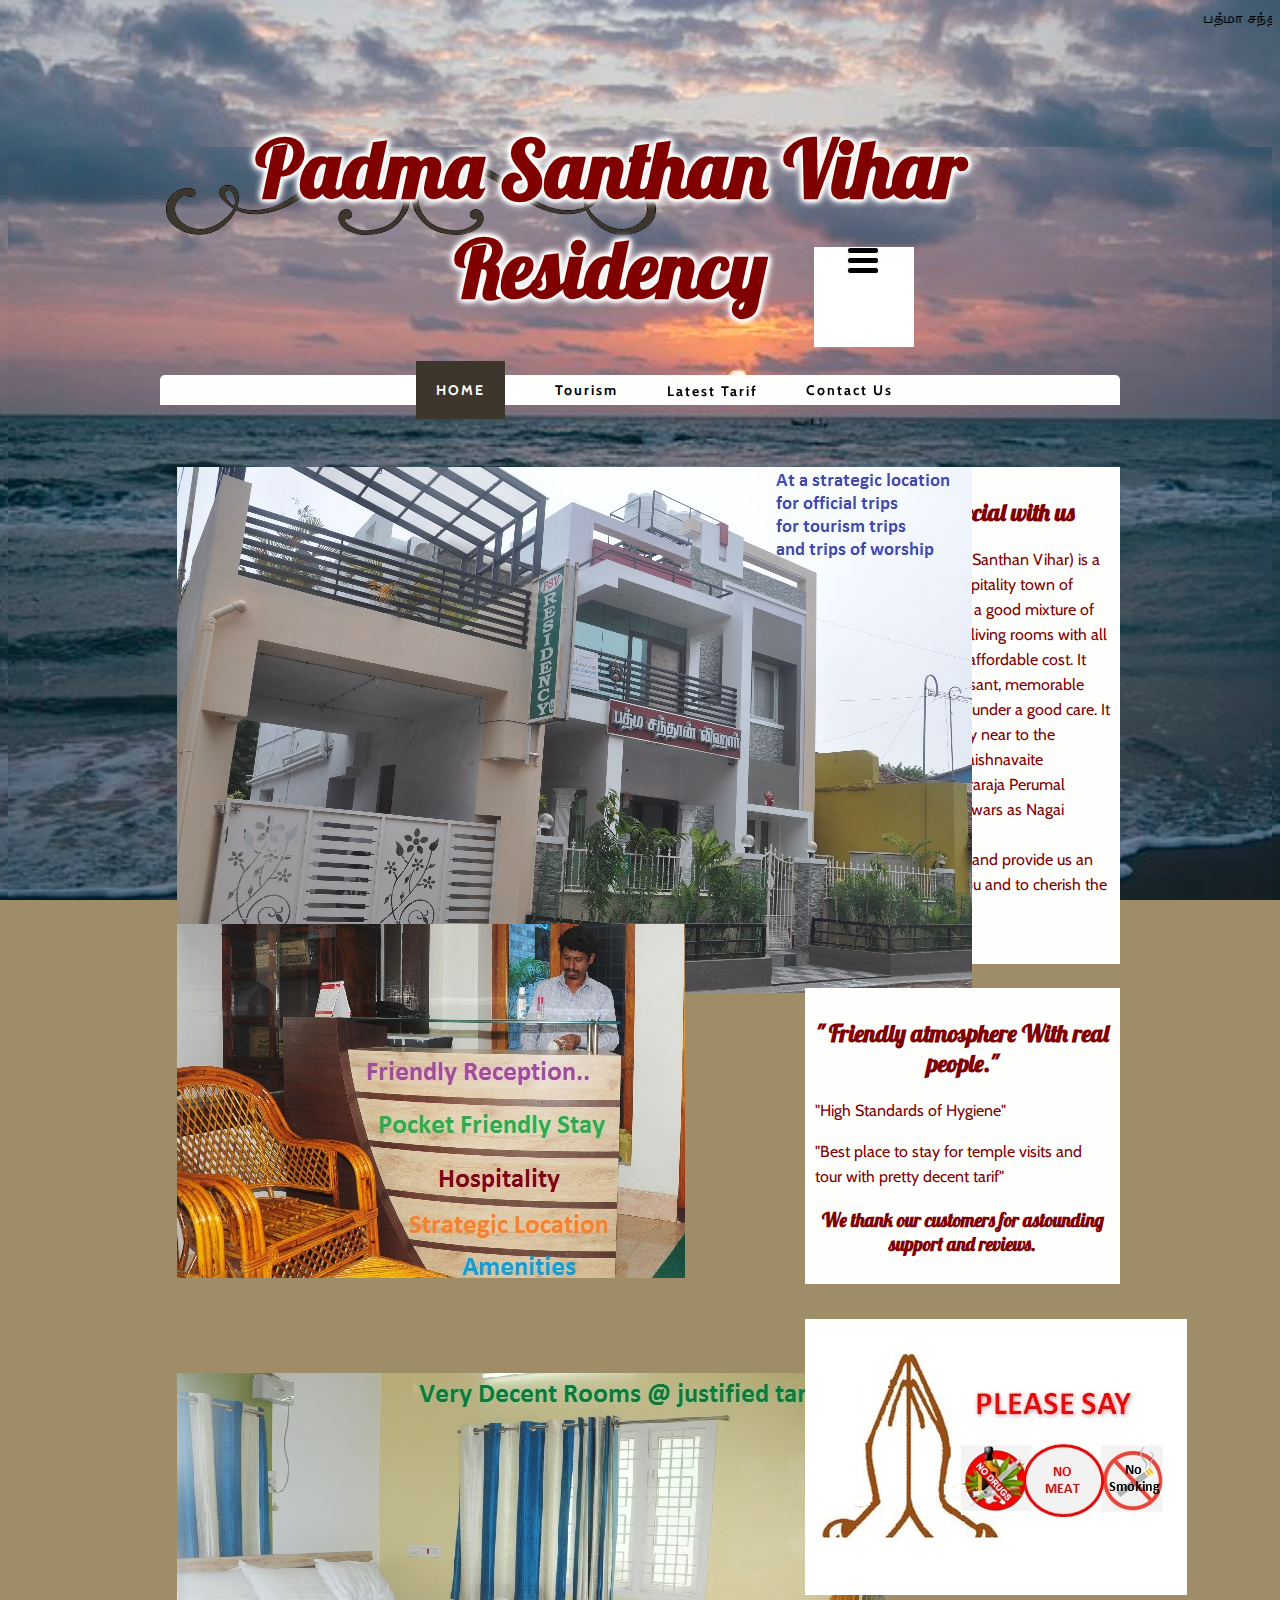
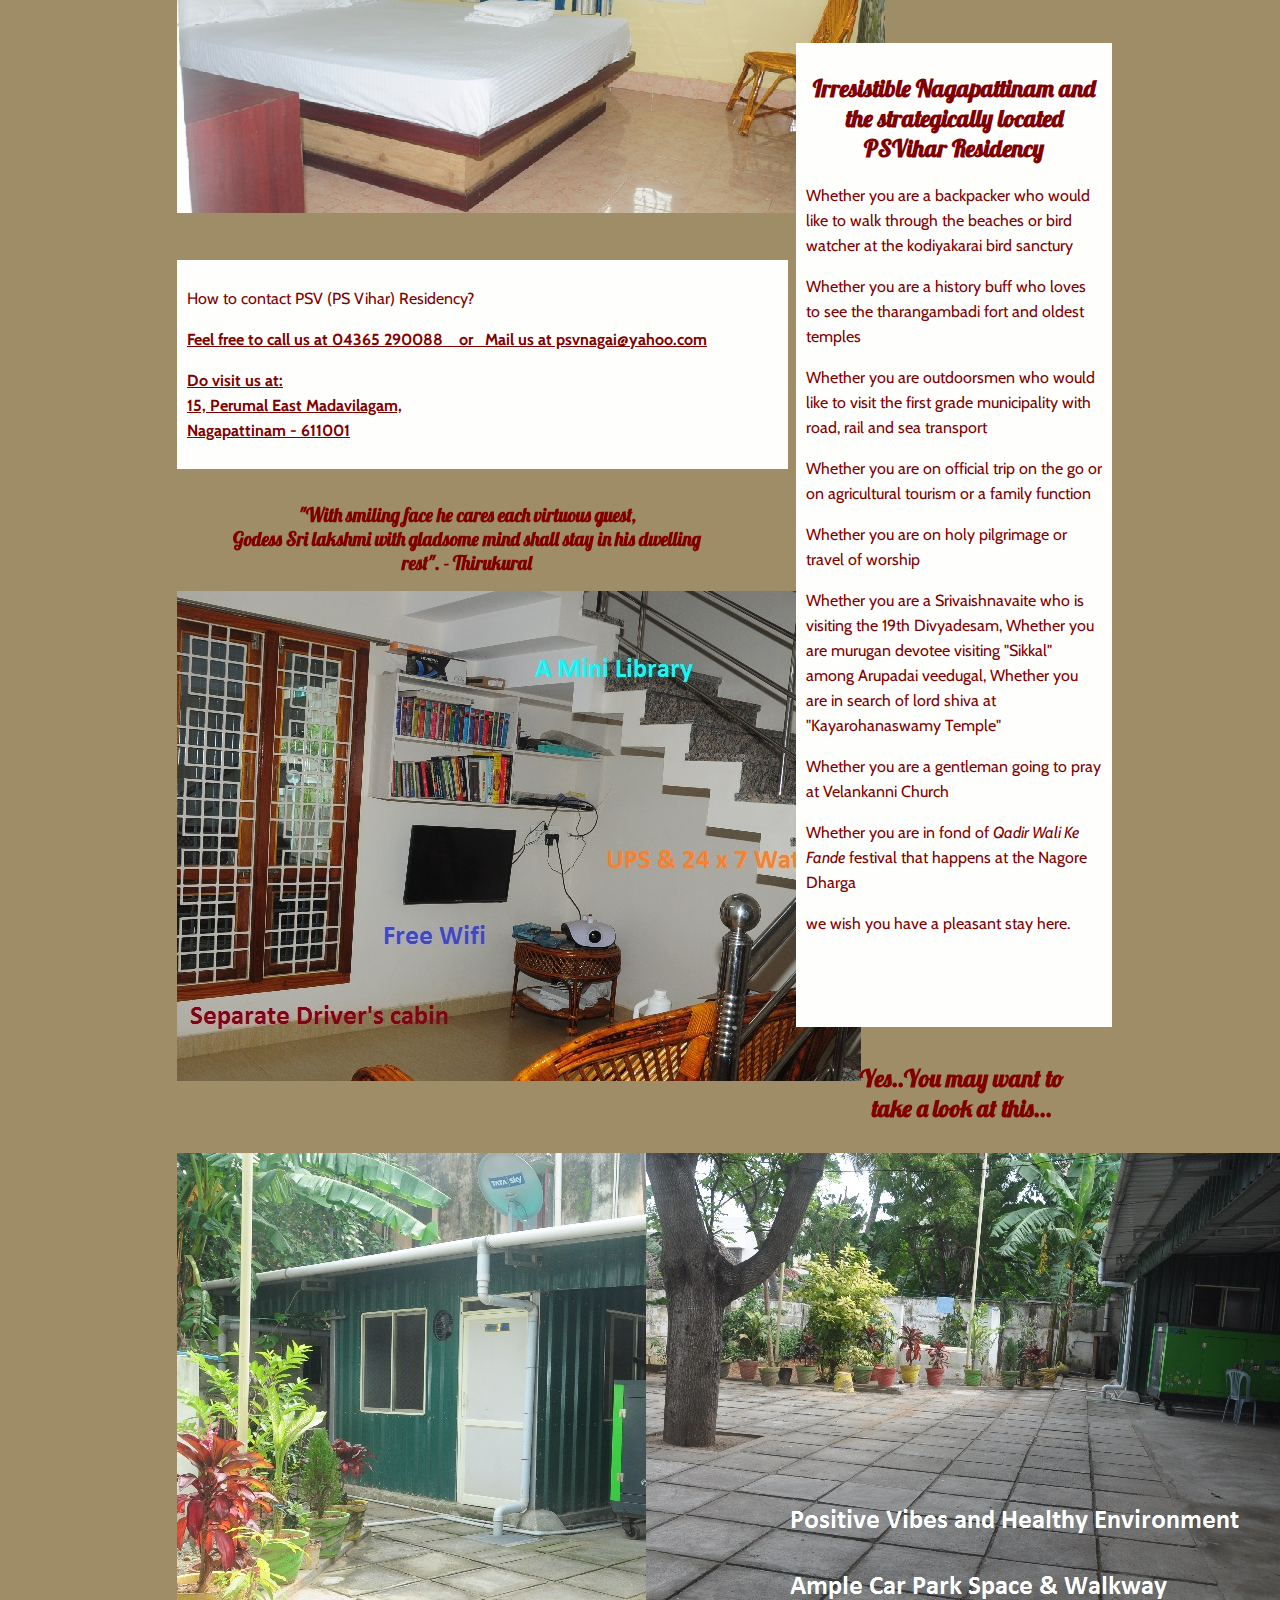
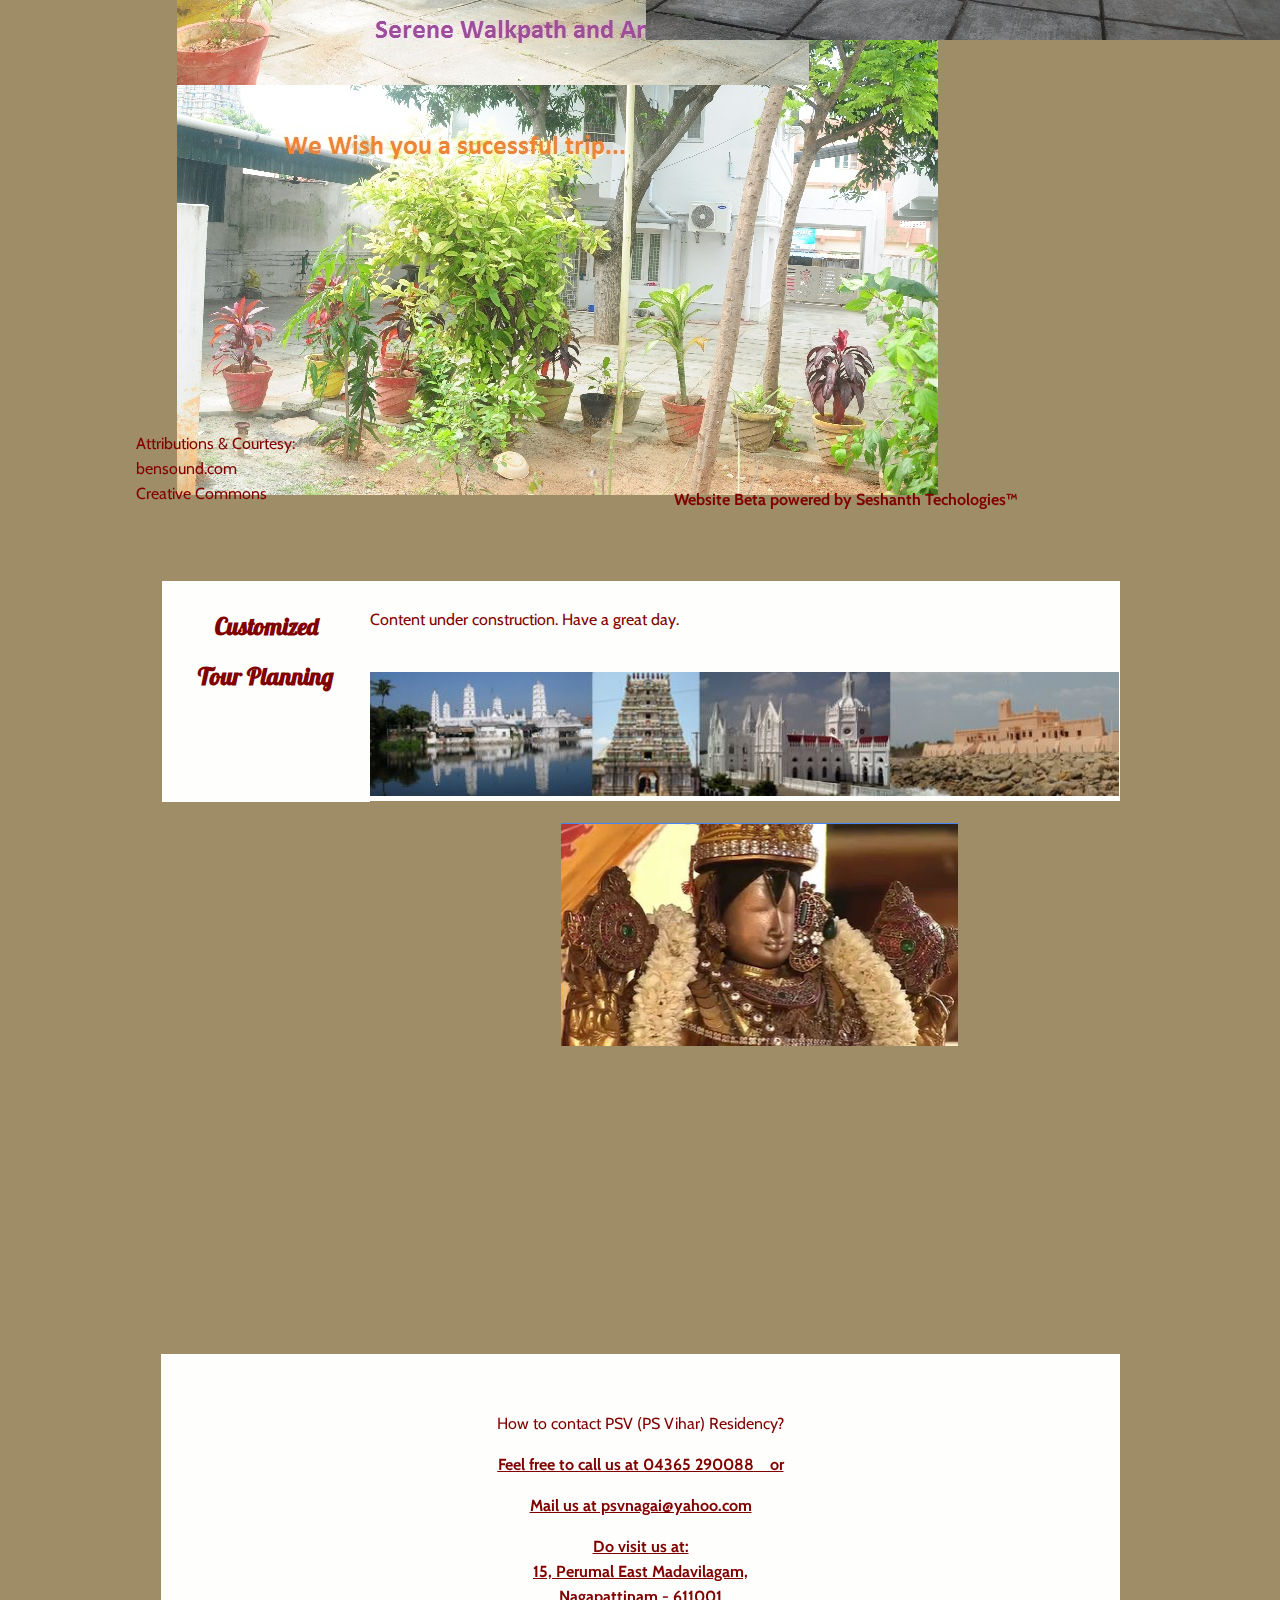
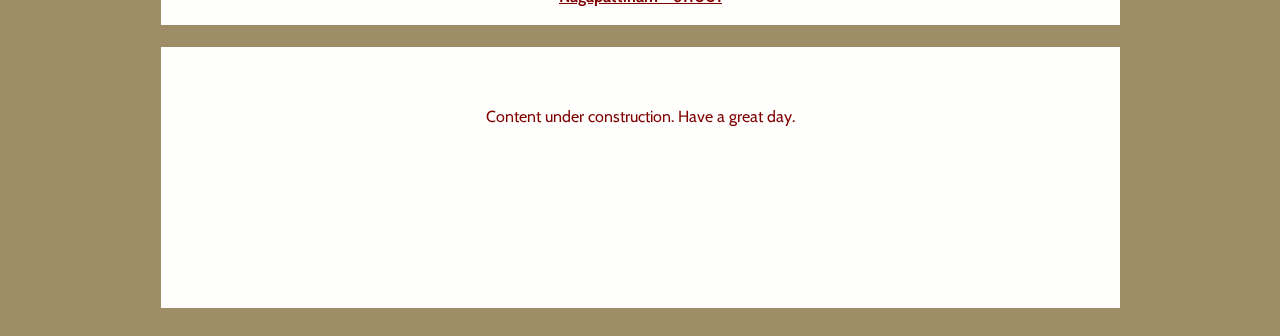
==== commit 5a04e0cd: "Batch update" ====
--- a/index.html
+++ b/index.html
@@ -325,7 +325,7 @@
         <nav role="navigation" class="">
             <ul>
             
-                <li><a href="#!page-home" class="">Home</a></li>
+                <li><a href="#!page-home" class="page-link-active">Home</a></li>
             
                 <li><a href="#!page-menu">Menu</a></li>
             
@@ -375,7 +375,7 @@
 </div></div><div data-silex-type="container-element" class="editable-style silex-id-1552774237438-9 container-element hide-on-desktop" data-silex-id="silex-id-1552774237438-9"></div><div data-silex-type="container-element" class="editable-style silex-id-1424710230648 container-element hide-on-mobile" data-silex-id="silex-id-1424710230648" style="">
                 <div data-silex-type="container-element" class="editable-style   container-element silex-id-1424710433398 editable-plugin-created" data-silex-id="silex-id-1424710433398" style="">
                     <div data-silex-type="text-element" class="editable-style text-element silex-id-1424710332527 nav-element nav" data-silex-id="silex-id-1424710332527" style="">
-                        <div class="silex-element-content normal"><a href="#!page-home" class="">
+                        <div class="silex-element-content normal"><a href="#!page-home" class="page-link-active">
                             HOME
                         </a></div>
                     </div>
@@ -397,7 +397,7 @@
 
                 </div>
             </div><div data-silex-type="text-element" class="editable-style text-element nav-element silex-id-1434634286307-1 nav" data-silex-id="silex-id-1434634286307-1" style="">
-                        <div class="silex-element-content normal"><p><a href="#!page-tarif" title="Latest Tarf" class="page-link-active">Latest Tarif</a><br></p></div>
+                        <div class="silex-element-content normal"><p><a href="#!page-tarif" title="Latest Tarf" class="">Latest Tarif</a><br></p></div>
                     </div></div>
                 <div data-silex-type="container-element" class="editable-style editable-plugin-created container-element silex-id-1434634331833-2" data-silex-id="silex-id-1434634331833-2" style="">
 
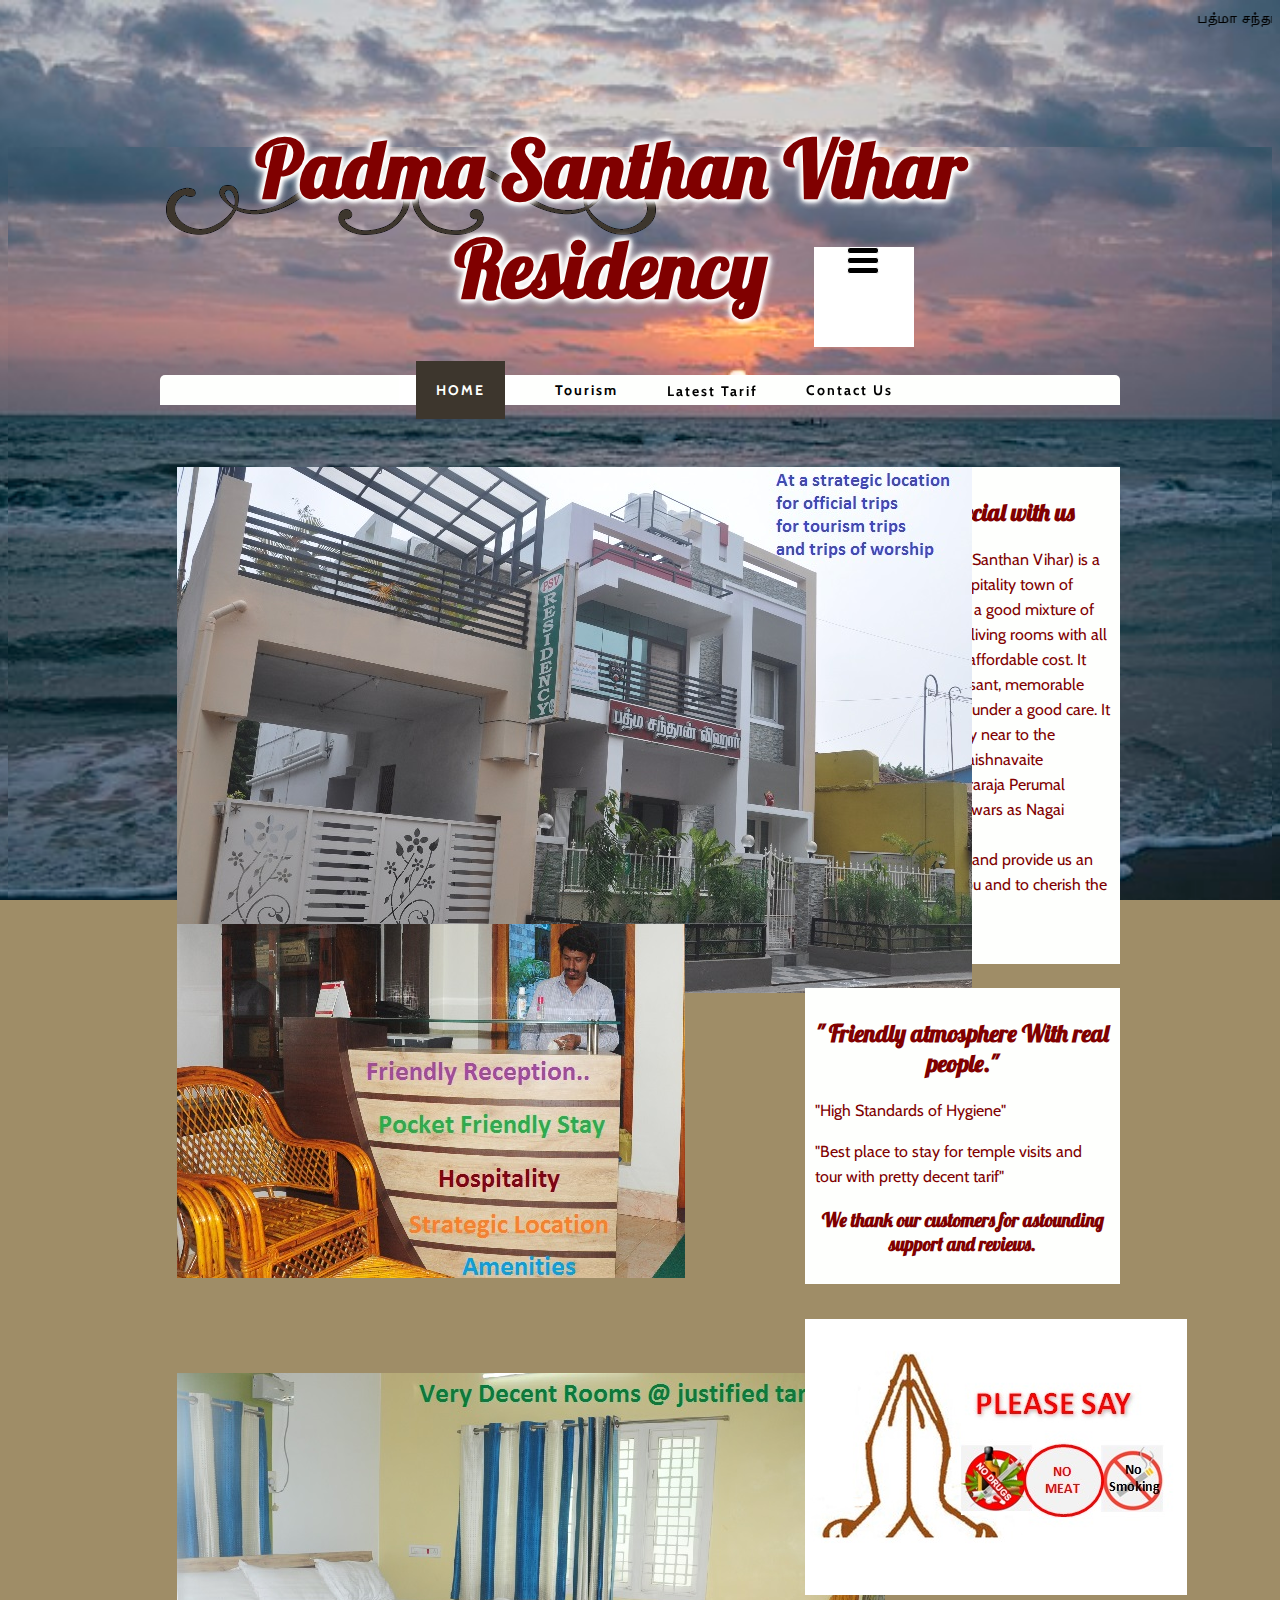
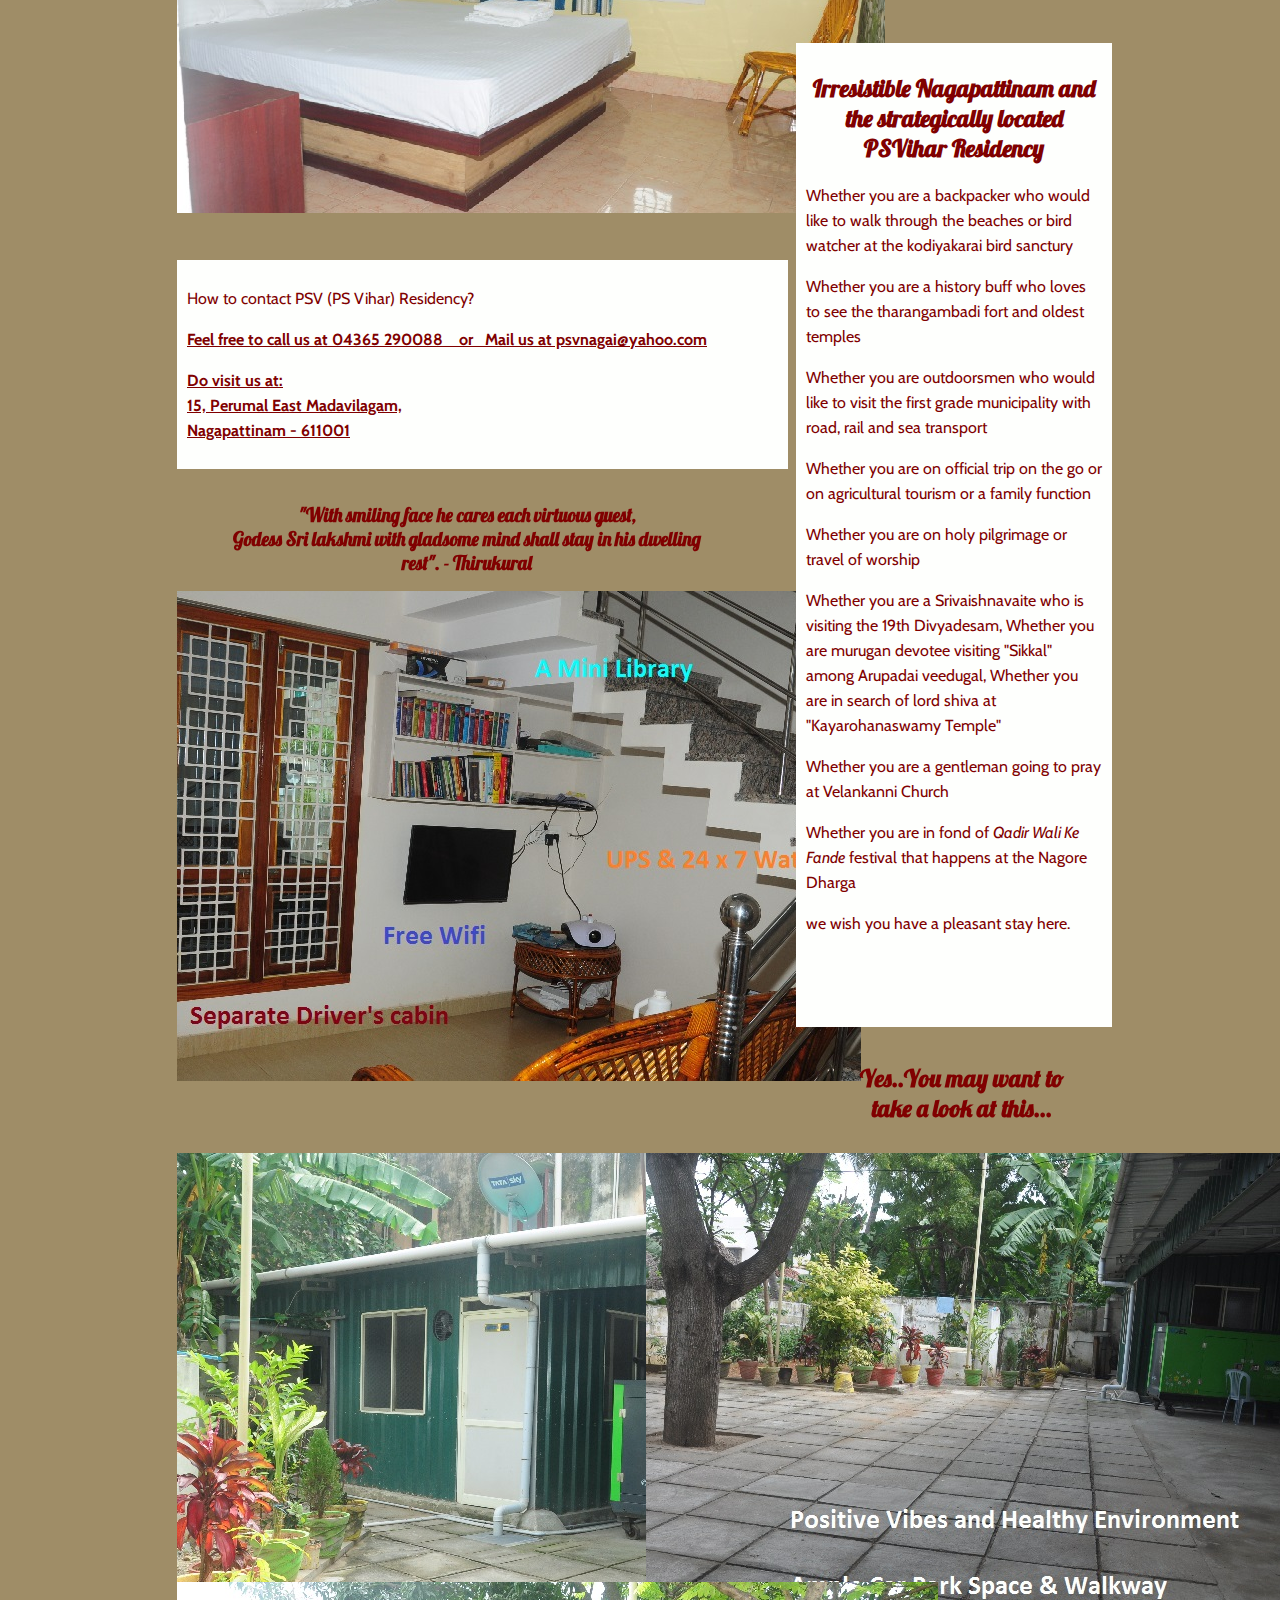
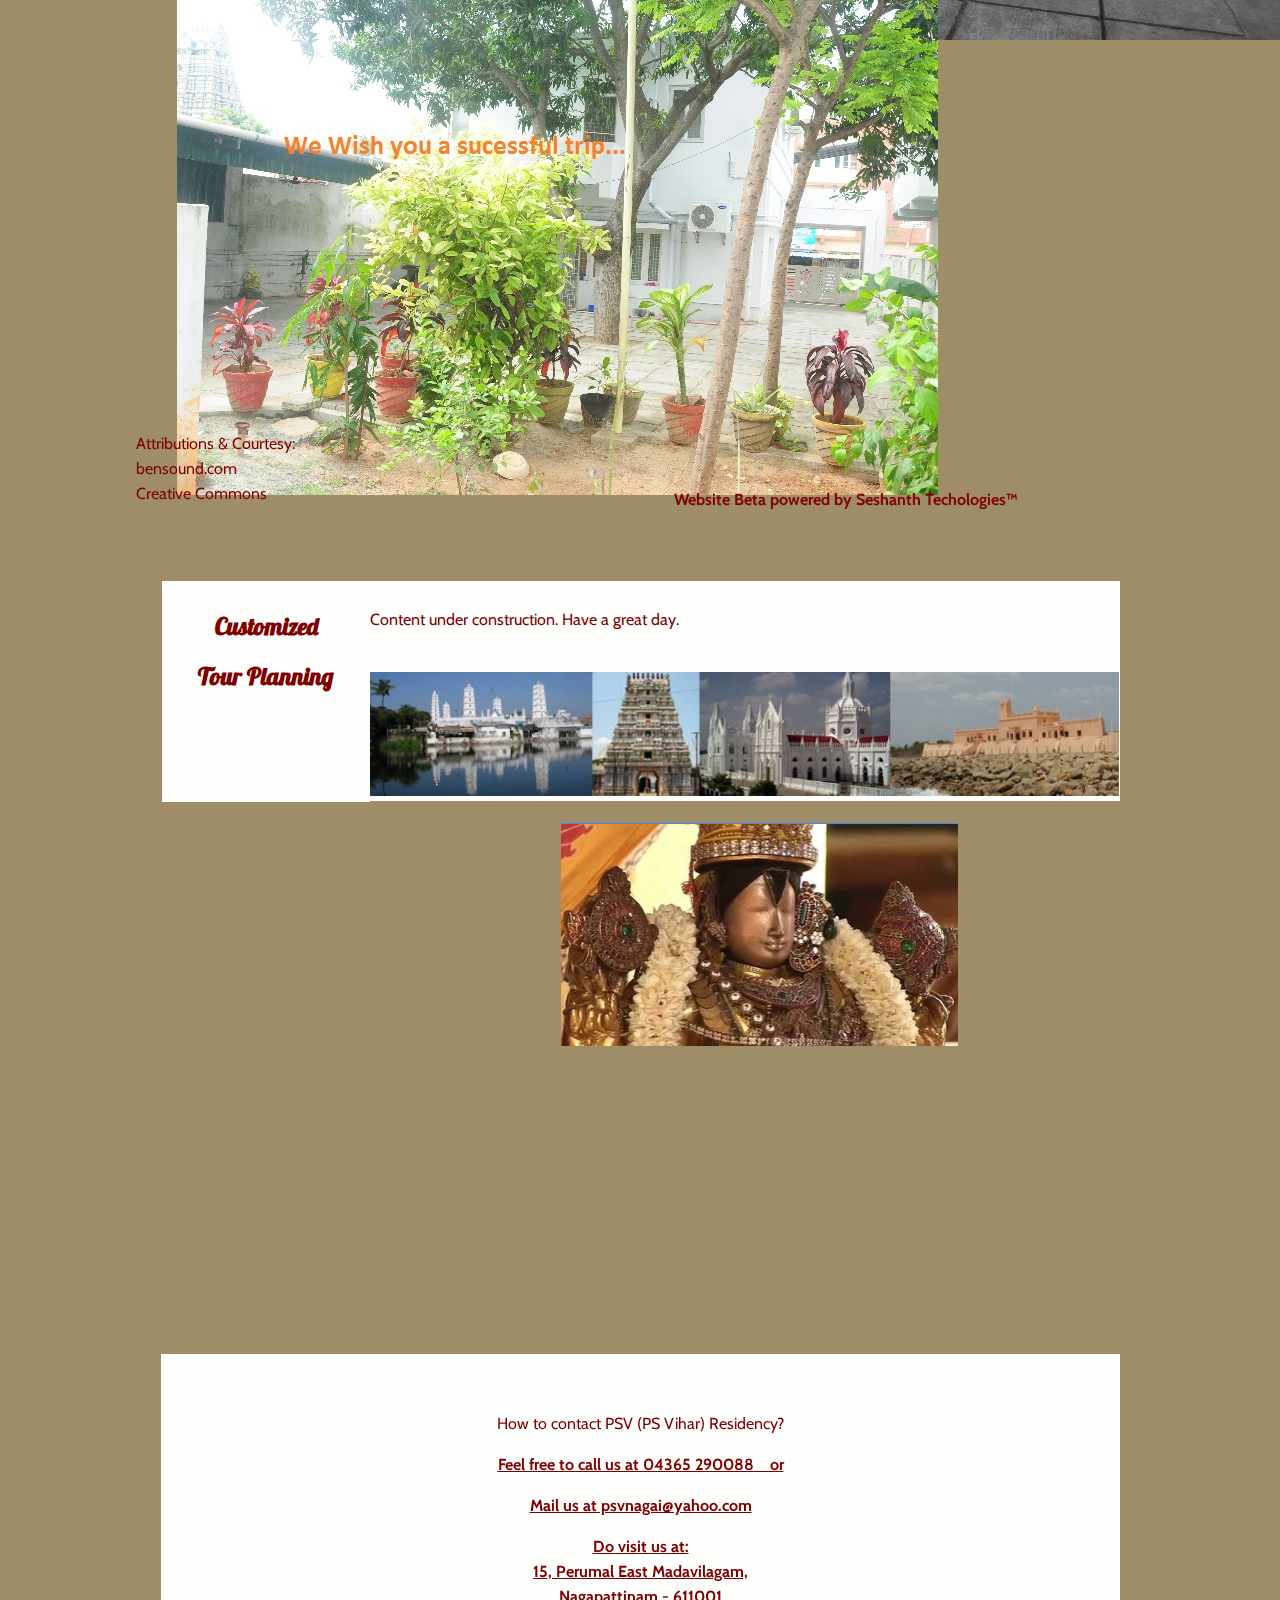
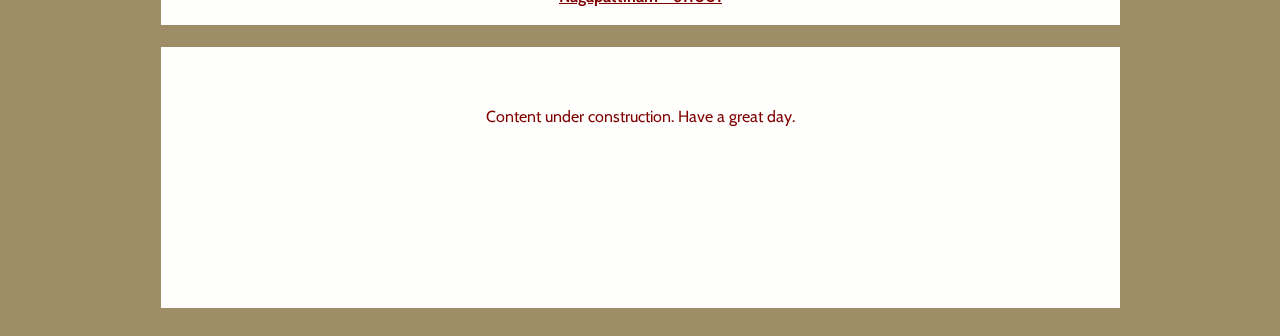
==== commit 3e7dd307: "Batch update" ====
--- a/index.html
+++ b/index.html
@@ -19,7 +19,7 @@
 
     <style type="text/css" class="silex-style">h1 {text-shadow: 0 0 5px #fefffd, 0 0 5px #fefffd, 0 0 5px #fefffd, 0 0 5px #fefffd, 0 0 10px #fefffd, 0 0 10px #fefffd, 0 0 10px #fefffd;}.nav a {padding: 20px;}</style>
     <script type="text/javascript" class="silex-script"></script>
-    <style class="silex-inline-styles" type="text/css">.body-initial {background-color: rgb(159, 141, 103); background-image: url(su1.jpg); background-position-x: 50%; background-position-y: 50%; background-size: cover; position: static; background-attachment: fixed;}.silex-id-1552774272342-11 {position: static; margin-top: -1px;}.silex-id-1552774272339-10 {min-height: 100px; position: relative; margin-left: auto; margin-right: auto;}.silex-id-1484949224320-1 {background-color: transparent; position: static; margin-top: -1px; background-image: url(su1.jpg); background-size: cover; background-attachment: fixed;}.silex-id-1484949224320-0 {background-color: transparent; min-height: 270px; position: relative; margin-left: auto; margin-right: auto;}.silex-id-1552774225668-8 {width: 33px; background-color: transparent; top: 100px; left: 686px; min-height: 27px; position: absolute;}.silex-id-1552774237438-9 {width: 100px; background-color: rgb(255, 255, 255); top: 100px; left: 653px; min-height: 100px; position: absolute;}.silex-id-1424647173853 {background-color: transparent; border-top-color: rgb(0, 0, 0); border-right-color: rgb(0, 0, 0); border-bottom-color: rgb(0, 0, 0); border-left-color: rgb(0, 0, 0); left: -522px; top: -464px; width: 961px; min-height: 460px; position: absolute;}.silex-id-1424710230648 {background-color: rgb(254, 255, 253); border-top-color: rgb(0, 0, 0); border-right-color: rgb(0, 0, 0); border-bottom-color: rgb(0, 0, 0); border-left-color: rgb(0, 0, 0); left: -1px; top: 228px; width: 960px; border-top-left-radius: 5px; border-top-right-radius: 5px; border-bottom-right-radius: 0px; border-bottom-left-radius: 0px; min-height: 30px; position: absolute;}.silex-id-1424710433398 {background-color: rgb(255, 255, 255); left: 239px; top: 0px; width: 121px; min-height: 30px; position: absolute;}.silex-id-1424710332527 {left: 8px; top: 0px; width: 106px; min-height: 30px; position: absolute;}.silex-id-1426536866650 {background-color: transparent; left: 365px; top: 0px; width: 121px; min-height: 30px; position: absolute;}.silex-id-1434425184890-0 {left: 8px; top: 0px; width: 106px; min-height: 30px; position: absolute;}.silex-id-1434634286306-0 {background-color: transparent; left: 492px; top: 0px; width: 121px; min-height: 30px; position: absolute;}.silex-id-1434634286307-1 {left: -6px; top: -13px; width: 132px; min-height: 58px; position: absolute;}.silex-id-1434634331833-2 {background-color: transparent; left: 619px; top: 0px; width: 121px; min-height: 30px; position: absolute;}.silex-id-1434634331834-3 {left: 5px; top: 0px; width: 171px; min-height: 60px; position: absolute;}.silex-id-1484949486466-5 {background-color: transparent; position: static; margin-top: -1px; background-image: url(su1.jpg); background-attachment: fixed; background-size: cover;}.silex-id-1484949486465-4 {background-color: transparent; min-height: 3325px; position: relative; margin-left: auto; margin-right: auto; background-size: cover;}.silex-id-1424920356950 {background-color: rgb(254, 255, 253); border-top-style: solid; border-right-style: solid; border-bottom-style: solid; border-left-style: solid; border-top-width: 10px; border-right-width: 10px; border-bottom-width: 10px; border-left-width: 10px; left: 644px; top: 33px; width: 295px; border-top-color: rgb(254, 255, 253); border-right-color: rgb(254, 255, 253); border-bottom-color: rgb(254, 255, 253); border-left-color: rgb(254, 255, 253); min-height: 477px; position: absolute;}.silex-id-1424921460631 {left: 644px; top: 554px; width: 295px; background-color: rgb(254, 255, 253); border-top-width: 10px; border-right-width: 10px; border-bottom-width: 10px; border-left-width: 10px; border-top-style: solid; border-right-style: solid; border-bottom-style: solid; border-left-style: solid; border-top-color: rgb(254, 255, 253); border-right-color: rgb(254, 255, 253); border-bottom-color: rgb(254, 255, 253); border-left-color: rgb(254, 255, 253); min-height: 276px; position: absolute;}.silex-id-1434426151026-1 {width: 591px; top: 1426px; left: 16px; background-color: rgb(254, 255, 253); border-top-width: 10px; border-right-width: 10px; border-bottom-width: 10px; border-left-width: 10px; border-top-style: solid; border-right-style: solid; border-bottom-style: solid; border-left-style: solid; border-top-color: rgb(254, 255, 253); border-right-color: rgb(254, 255, 253); border-bottom-color: rgb(254, 255, 253); border-left-color: rgb(254, 255, 253); min-height: 189px; position: absolute;}.silex-id-1484949640479-7 {background-color: transparent; position: static; margin-top: -1px;}.silex-id-1484949640479-6 {background-color: transparent; min-height: 777px; position: relative; margin-left: auto; margin-right: auto;}.silex-id-1434426485636-2 {left: 1px; top: 23px; width: 188px; background-color: rgb(254, 255, 253); border-top-width: 10px; border-right-width: 10px; border-bottom-width: 10px; border-left-width: 10px; border-top-style: solid; border-right-style: solid; border-bottom-style: solid; border-left-style: solid; border-top-color: rgb(254, 255, 253); border-right-color: rgb(254, 255, 253); border-bottom-color: rgb(254, 255, 253); border-left-color: rgb(254, 255, 253); min-height: 201px; position: absolute;}.silex-id-1434426485665-3 {width: 740px; top: 23px; left: 199px; background-color: rgb(254, 255, 253); border-top-width: 10px; border-right-width: 10px; border-bottom-width: 10px; border-left-width: 10px; border-top-style: solid; border-right-style: solid; border-bottom-style: solid; border-left-style: solid; border-top-color: rgb(254, 255, 253); border-right-color: rgb(254, 255, 253); border-bottom-color: rgb(254, 255, 253); border-left-color: rgb(254, 255, 253); min-height: 200px; position: absolute;}.silex-id-1538167171167-15 {min-width: 960px; position: static; margin-top: -1px;}.silex-id-1538167171162-14 {min-height: 302px; position: relative; margin-left: auto; margin-right: auto;}.silex-id-1538166900880-13 {width: 959px; top: 20px; background-color: rgb(254, 255, 253); left: 0px; min-height: 261px; position: absolute;}.silex-id-1538167211265-17 {position: static; margin-top: -1px;}.silex-id-1538167211260-16 {min-height: 293px; position: relative; margin-left: auto; margin-right: auto;}.silex-id-1471343044963-3 {width: 959px; top: 12px; left: 0px; background-color: rgb(254, 255, 253); min-height: 261px; position: absolute;}.silex-id-1609993308506-3 {width: 610px; height: 396px; position: absolute; top: 33px; left: 16px;}.silex-id-1609994078415-0 {width: 611px; height: 395px; position: absolute; top: 490.3999938964844px; left: 16px;}.silex-id-1609994160810-1 {background-color: rgb(254, 255, 253); border-top-style: solid; border-right-style: solid; border-bottom-style: solid; border-left-style: solid; border-top-width: 10px; border-right-width: 10px; border-bottom-width: 10px; border-left-width: 10px; left: 635px; top: 1209px; width: 296px; border-top-color: rgb(254, 255, 253); border-right-color: rgb(254, 255, 253); border-bottom-color: rgb(254, 255, 253); border-left-color: rgb(254, 255, 253); min-height: 964px; position: absolute;}.silex-id-1609994447430-2 {width: 612px; height: 441px; position: absolute; top: 939px; left: 16px;}.silex-id-1609994576139-3 {width: 468px; min-height: 111.53330993652344px; position: absolute; top: 1650px; left: 72px;}.silex-id-1609994611310-4 {width: 612px; height: 482px; position: absolute; top: 1757px; left: 16px;}.silex-id-1609994776221-5 {width: 228px; min-height: 99px; position: absolute; top: 2209px; left: 687px;}.silex-id-1609994852041-6 {width: 444px; height: 403px; position: absolute; top: 2319px; left: 16px;}.silex-id-1609994874512-7 {width: 445px; height: 403px; position: absolute; top: 2319px; left: 485px;}.silex-id-1609994938505-8 {width: 914px; height: 552px; position: absolute; top: 2748px; left: 16px;}.silex-id-1609994968582-9 {width: 187px; min-height: 107px; position: absolute; top: 3615px; left: 136px;}.silex-id-1609995138528-10 {width: 367px; min-height: 59px; position: absolute; top: 3671px; left: 674px;}.silex-id-1609997287906-11 {width: 749px; height: 124px; position: absolute; top: 114px; left: 209px;}.silex-id-1609997303960-12 {width: 397px; height: 223px; position: absolute; top: 265px; left: 400px;}.silex-id-1610134573241-0 {width: 358px; height: 64px; position: absolute; top: 151.39993286132812px; left: 270px;}.silex-id-1610445238455-1 {width: 306px; height: 286px; position: absolute; top: 885px; left: 644px;}@media only screen and (max-width: 480px) {.silex-id-1552774272342-11 {top: 0px; left: 0px;}.silex-id-1552774272339-10 {min-height: 41px;}.silex-id-1552774225668-8 {left: -12px; top: 2572px;}.silex-id-1552774237438-9 {left: 121px; top: 2px; width: 295px; background-color: transparent; min-height: 23px;}.silex-id-1424647173853 {min-height: 660px; top: -179px; left: -4px; width: 462px;}.silex-id-1424920356950 {width: 450px; min-height: 338px;}.silex-id-1424921460631 {width: 450px; min-height: 100px;}.silex-id-1434426151026-1 {width: 450px;}.silex-id-1484949640479-7 {top: 422px; left: 0px;}.silex-id-1484949640479-6 {top: 0px; left: 12px; width: 445px; min-height: 2103px;}.silex-id-1434426485636-2 {width: 423px; top: 0px; left: 1px; min-height: 170px;}.silex-id-1434426485665-3 {width: 423px; top: 190px; left: 1px; min-height: 728px;}.silex-id-1538167171167-15 {top: 422px; left: 0px;}.silex-id-1538167171162-14 {top: 0px; left: 12px; width: 455px; min-height: 753px;}.silex-id-1538166900880-13 {top: 28px; left: 1px; width: 423px; min-height: 270px;}.silex-id-1538167211265-17 {top: 422px; left: 0px;}.silex-id-1538167211260-16 {top: 0px; left: 12px; width: 444px; min-height: 799px;}.silex-id-1471343044963-3 {top: 28px; left: 1px; width: 423px; min-height: 270px;}.silex-id-1609994160810-1 {width: 450px; min-height: 338px;}}</style>
+    <style class="silex-inline-styles" type="text/css">.body-initial {background-color: rgb(159, 141, 103); background-image: url(su1.jpg); background-position-x: 50%; background-position-y: 50%; background-size: cover; position: static; background-attachment: fixed;}.silex-id-1552774272342-11 {position: static; margin-top: -1px;}.silex-id-1552774272339-10 {min-height: 100px; position: relative; margin-left: auto; margin-right: auto;}.silex-id-1484949224320-1 {background-color: transparent; position: static; margin-top: -1px; background-image: url(su1.jpg); background-size: cover; background-attachment: fixed;}.silex-id-1484949224320-0 {background-color: transparent; min-height: 270px; position: relative; margin-left: auto; margin-right: auto;}.silex-id-1552774225668-8 {width: 33px; background-color: transparent; top: 100px; left: 686px; min-height: 27px; position: absolute;}.silex-id-1552774237438-9 {width: 100px; background-color: rgb(255, 255, 255); top: 100px; left: 653px; min-height: 100px; position: absolute;}.silex-id-1424647173853 {background-color: transparent; border-top-color: rgb(0, 0, 0); border-right-color: rgb(0, 0, 0); border-bottom-color: rgb(0, 0, 0); border-left-color: rgb(0, 0, 0); left: -522px; top: -464px; width: 961px; min-height: 460px; position: absolute;}.silex-id-1424710230648 {background-color: rgb(254, 255, 253); border-top-color: rgb(0, 0, 0); border-right-color: rgb(0, 0, 0); border-bottom-color: rgb(0, 0, 0); border-left-color: rgb(0, 0, 0); left: -1px; top: 228px; width: 960px; border-top-left-radius: 5px; border-top-right-radius: 5px; border-bottom-right-radius: 0px; border-bottom-left-radius: 0px; min-height: 30px; position: absolute;}.silex-id-1424710433398 {background-color: rgb(255, 255, 255); left: 239px; top: 0px; width: 121px; min-height: 30px; position: absolute;}.silex-id-1424710332527 {left: 8px; top: 0px; width: 106px; min-height: 30px; position: absolute;}.silex-id-1426536866650 {background-color: transparent; left: 365px; top: 0px; width: 121px; min-height: 30px; position: absolute;}.silex-id-1434425184890-0 {left: 8px; top: 0px; width: 106px; min-height: 30px; position: absolute;}.silex-id-1434634286306-0 {background-color: transparent; left: 492px; top: 0px; width: 121px; min-height: 30px; position: absolute;}.silex-id-1434634286307-1 {left: -6px; top: -13px; width: 132px; min-height: 58px; position: absolute;}.silex-id-1434634331833-2 {background-color: transparent; left: 619px; top: 0px; width: 121px; min-height: 30px; position: absolute;}.silex-id-1434634331834-3 {left: 5px; top: 0px; width: 171px; min-height: 60px; position: absolute;}.silex-id-1484949486466-5 {background-color: transparent; position: static; margin-top: -1px; background-image: url(su1.jpg); background-attachment: fixed; background-size: cover;}.silex-id-1484949486465-4 {background-color: transparent; min-height: 3325px; position: relative; margin-left: auto; margin-right: auto; background-size: cover;}.silex-id-1424920356950 {background-color: rgb(254, 255, 253); border-top-style: solid; border-right-style: solid; border-bottom-style: solid; border-left-style: solid; border-top-width: 10px; border-right-width: 10px; border-bottom-width: 10px; border-left-width: 10px; left: 644px; top: 33px; width: 295px; border-top-color: rgb(254, 255, 253); border-right-color: rgb(254, 255, 253); border-bottom-color: rgb(254, 255, 253); border-left-color: rgb(254, 255, 253); min-height: 477px; position: absolute;}.silex-id-1424921460631 {left: 644px; top: 554px; width: 295px; background-color: rgb(254, 255, 253); border-top-width: 10px; border-right-width: 10px; border-bottom-width: 10px; border-left-width: 10px; border-top-style: solid; border-right-style: solid; border-bottom-style: solid; border-left-style: solid; border-top-color: rgb(254, 255, 253); border-right-color: rgb(254, 255, 253); border-bottom-color: rgb(254, 255, 253); border-left-color: rgb(254, 255, 253); min-height: 276px; position: absolute;}.silex-id-1434426151026-1 {width: 591px; top: 1426px; left: 16px; background-color: rgb(254, 255, 253); border-top-width: 10px; border-right-width: 10px; border-bottom-width: 10px; border-left-width: 10px; border-top-style: solid; border-right-style: solid; border-bottom-style: solid; border-left-style: solid; border-top-color: rgb(254, 255, 253); border-right-color: rgb(254, 255, 253); border-bottom-color: rgb(254, 255, 253); border-left-color: rgb(254, 255, 253); min-height: 189px; position: absolute;}.silex-id-1484949640479-7 {background-color: transparent; position: static; margin-top: -1px;}.silex-id-1484949640479-6 {background-color: transparent; min-height: 777px; position: relative; margin-left: auto; margin-right: auto;}.silex-id-1434426485636-2 {left: 1px; top: 23px; width: 188px; background-color: rgb(254, 255, 253); border-top-width: 10px; border-right-width: 10px; border-bottom-width: 10px; border-left-width: 10px; border-top-style: solid; border-right-style: solid; border-bottom-style: solid; border-left-style: solid; border-top-color: rgb(254, 255, 253); border-right-color: rgb(254, 255, 253); border-bottom-color: rgb(254, 255, 253); border-left-color: rgb(254, 255, 253); min-height: 201px; position: absolute;}.silex-id-1434426485665-3 {width: 740px; top: 23px; left: 199px; background-color: rgb(254, 255, 253); border-top-width: 10px; border-right-width: 10px; border-bottom-width: 10px; border-left-width: 10px; border-top-style: solid; border-right-style: solid; border-bottom-style: solid; border-left-style: solid; border-top-color: rgb(254, 255, 253); border-right-color: rgb(254, 255, 253); border-bottom-color: rgb(254, 255, 253); border-left-color: rgb(254, 255, 253); min-height: 200px; position: absolute;}.silex-id-1538167171167-15 {min-width: 960px; position: static; margin-top: -1px;}.silex-id-1538167171162-14 {min-height: 302px; position: relative; margin-left: auto; margin-right: auto;}.silex-id-1538166900880-13 {width: 959px; top: 20px; background-color: rgb(254, 255, 253); left: 0px; min-height: 261px; position: absolute;}.silex-id-1538167211265-17 {position: static; margin-top: -1px;}.silex-id-1538167211260-16 {min-height: 293px; position: relative; margin-left: auto; margin-right: auto;}.silex-id-1471343044963-3 {width: 959px; top: 12px; left: 0px; background-color: rgb(254, 255, 253); min-height: 261px; position: absolute;}.silex-id-1609993308506-3 {width: 610px; height: 396px; position: absolute; top: 33px; left: 16px;}.silex-id-1609994078415-0 {width: 611px; height: 395px; position: absolute; top: 490.3999938964844px; left: 16px;}.silex-id-1609994160810-1 {background-color: rgb(254, 255, 253); border-top-style: solid; border-right-style: solid; border-bottom-style: solid; border-left-style: solid; border-top-width: 10px; border-right-width: 10px; border-bottom-width: 10px; border-left-width: 10px; left: 635px; top: 1209px; width: 296px; border-top-color: rgb(254, 255, 253); border-right-color: rgb(254, 255, 253); border-bottom-color: rgb(254, 255, 253); border-left-color: rgb(254, 255, 253); min-height: 964px; position: absolute;}.silex-id-1609994447430-2 {width: 612px; height: 441px; position: absolute; top: 939px; left: 16px;}.silex-id-1609994576139-3 {width: 468px; min-height: 111.53330993652344px; position: absolute; top: 1650px; left: 72px;}.silex-id-1609994611310-4 {width: 612px; height: 482px; position: absolute; top: 1757px; left: 16px;}.silex-id-1609994776221-5 {width: 228px; min-height: 99px; position: absolute; top: 2209px; left: 687px;}.silex-id-1609994852041-6 {width: 444px; height: 403px; position: absolute; top: 2319px; left: 16px;}.silex-id-1609994874512-7 {width: 445px; height: 403px; position: absolute; top: 2319px; left: 485px;}.silex-id-1609994938505-8 {width: 914px; height: 552px; position: absolute; top: 2748px; left: 16px;}.silex-id-1609994968582-9 {width: 187px; min-height: 107px; position: absolute; top: 3615px; left: 136px;}.silex-id-1609995138528-10 {width: 367px; min-height: 59px; position: absolute; top: 3671px; left: 674px;}.silex-id-1609997287906-11 {width: 749px; height: 124px; position: absolute; top: 114px; left: 209px;}.silex-id-1609997303960-12 {width: 397px; height: 223px; position: absolute; top: 265px; left: 400px;}.silex-id-1610134573241-0 {width: 358px; height: 64px; position: absolute; top: 151.39993286132812px; left: 270px;}.silex-id-1610445238455-1 {width: 306px; height: 286px; position: absolute; top: 885px; left: 644px;}@media only screen and (max-width: 480px) {.silex-id-1552774272342-11 {top: 0px; left: 0px;}.silex-id-1552774272339-10 {min-height: 41px;}.silex-id-1552774225668-8 {left: -12px; top: 2572px;}.silex-id-1552774237438-9 {left: 121px; top: 2px; width: 295px; background-color: transparent; min-height: 23px;}.silex-id-1424647173853 {min-height: 660px; top: -179px; left: -4px; width: 462px;}.silex-id-1424920356950 {width: 450px; min-height: 338px;}.silex-id-1424921460631 {width: 450px; min-height: 100px;}.silex-id-1434426151026-1 {width: 450px;}.silex-id-1484949640479-7 {top: 422px; left: 0px;}.silex-id-1484949640479-6 {top: 0px; left: 12px; width: 445px; min-height: 2103px;}.silex-id-1434426485636-2 {width: 423px; top: 0px; left: 1px; min-height: 170px;}.silex-id-1434426485665-3 {width: 423px; top: 190px; left: 1px; min-height: 728px;}.silex-id-1538167171167-15 {top: 422px; left: 0px;}.silex-id-1538167171162-14 {top: 0px; left: 12px; width: 455px; min-height: 753px;}.silex-id-1538166900880-13 {top: 28px; left: 1px; width: 423px; min-height: 270px;}.silex-id-1538167211265-17 {top: 422px; left: 0px;}.silex-id-1538167211260-16 {top: 0px; left: 12px; width: 444px; min-height: 799px;}.silex-id-1471343044963-3 {top: 28px; left: 1px; width: 423px; min-height: 270px;}.silex-id-1609994160810-1 {width: 450px; min-height: 338px;}.silex-id-1609994938505-8 {height: 552px; top: -452.00001525878906px; left: 11.5999755859375px; width: 469px;}.silex-id-1610445238455-1 {height: 286px; top: -716px; left: 20px; width: 306px;}}</style>
 
 
 
@@ -340,7 +340,7 @@
       </div>
   </div>
 </div>
-<script>
+<script type="text/javascript">
 (function() {
   var isOpen = false;
   function close() {
@@ -454,7 +454,7 @@
 
 <p></p>
                 </div>
-            </div><div data-silex-type="image-element" class="editable-style image-element silex-id-1609994938505-8" data-silex-id="silex-id-1609994938505-8" style=""><img src="pic3_greenery.jpg"></div><div data-silex-type="image-element" class="editable-style image-element silex-id-1609994852041-6" data-silex-id="silex-id-1609994852041-6" style=""><img src="pic3_walkpath.jpg"></div><div data-silex-type="image-element" class="editable-style image-element silex-id-1609994874512-7" data-silex-id="silex-id-1609994874512-7" style=""><img src="pic3_carpark.jpg"></div><div data-silex-type="text-element" class="editable-style text-element silex-id-1609994776221-5" data-silex-id="silex-id-1609994776221-5" style=""><div class="silex-element-content normal"><p>
+            </div><div data-silex-type="image-element" class="editable-style image-element silex-id-1609994852041-6" data-silex-id="silex-id-1609994852041-6" style=""><img src="pic3_walkpath.jpg"></div><div data-silex-type="image-element" class="editable-style image-element silex-id-1609994874512-7" data-silex-id="silex-id-1609994874512-7" style=""><img src="pic3_carpark.jpg"></div><div data-silex-type="text-element" class="editable-style text-element silex-id-1609994776221-5" data-silex-id="silex-id-1609994776221-5" style=""><div class="silex-element-content normal"><p>
 </p><h2>Yes..You may want to take a look at this...</h2>
 
 <p></p></div></div><div data-silex-type="text-element" class="editable-style text-element silex-id-1609994160810-1 paragraph" data-silex-id="silex-id-1609994160810-1" title="" style=""><div class="silex-element-content normal">
@@ -473,7 +473,7 @@
 
 <p></p>
                     
-                </div></div><div data-silex-type="image-element" class="editable-style image-element silex-id-1610445238455-1" data-silex-id="silex-id-1610445238455-1" style=""><img src="Terms.jpg"></div></div>
+                </div></div><div data-silex-type="image-element" class="editable-style image-element silex-id-1609994938505-8" data-silex-id="silex-id-1609994938505-8" style=""><img src="pic3_greenery.jpg"></div><div data-silex-type="image-element" class="editable-style image-element silex-id-1610445238455-1" data-silex-id="silex-id-1610445238455-1" style=""><img src="Terms.jpg"></div></div>
     </div><div data-silex-type="container-element" class="container-element website-min-width editable-style silex-id-1484949640479-7 section-element prevent-resizable page-tourism paged-element" data-silex-id="silex-id-1484949640479-7">
         <div data-silex-type="container-element" class="editable-style silex-element-content website-width silex-id-1484949640479-6 container-element" data-silex-id="silex-id-1484949640479-6">
             
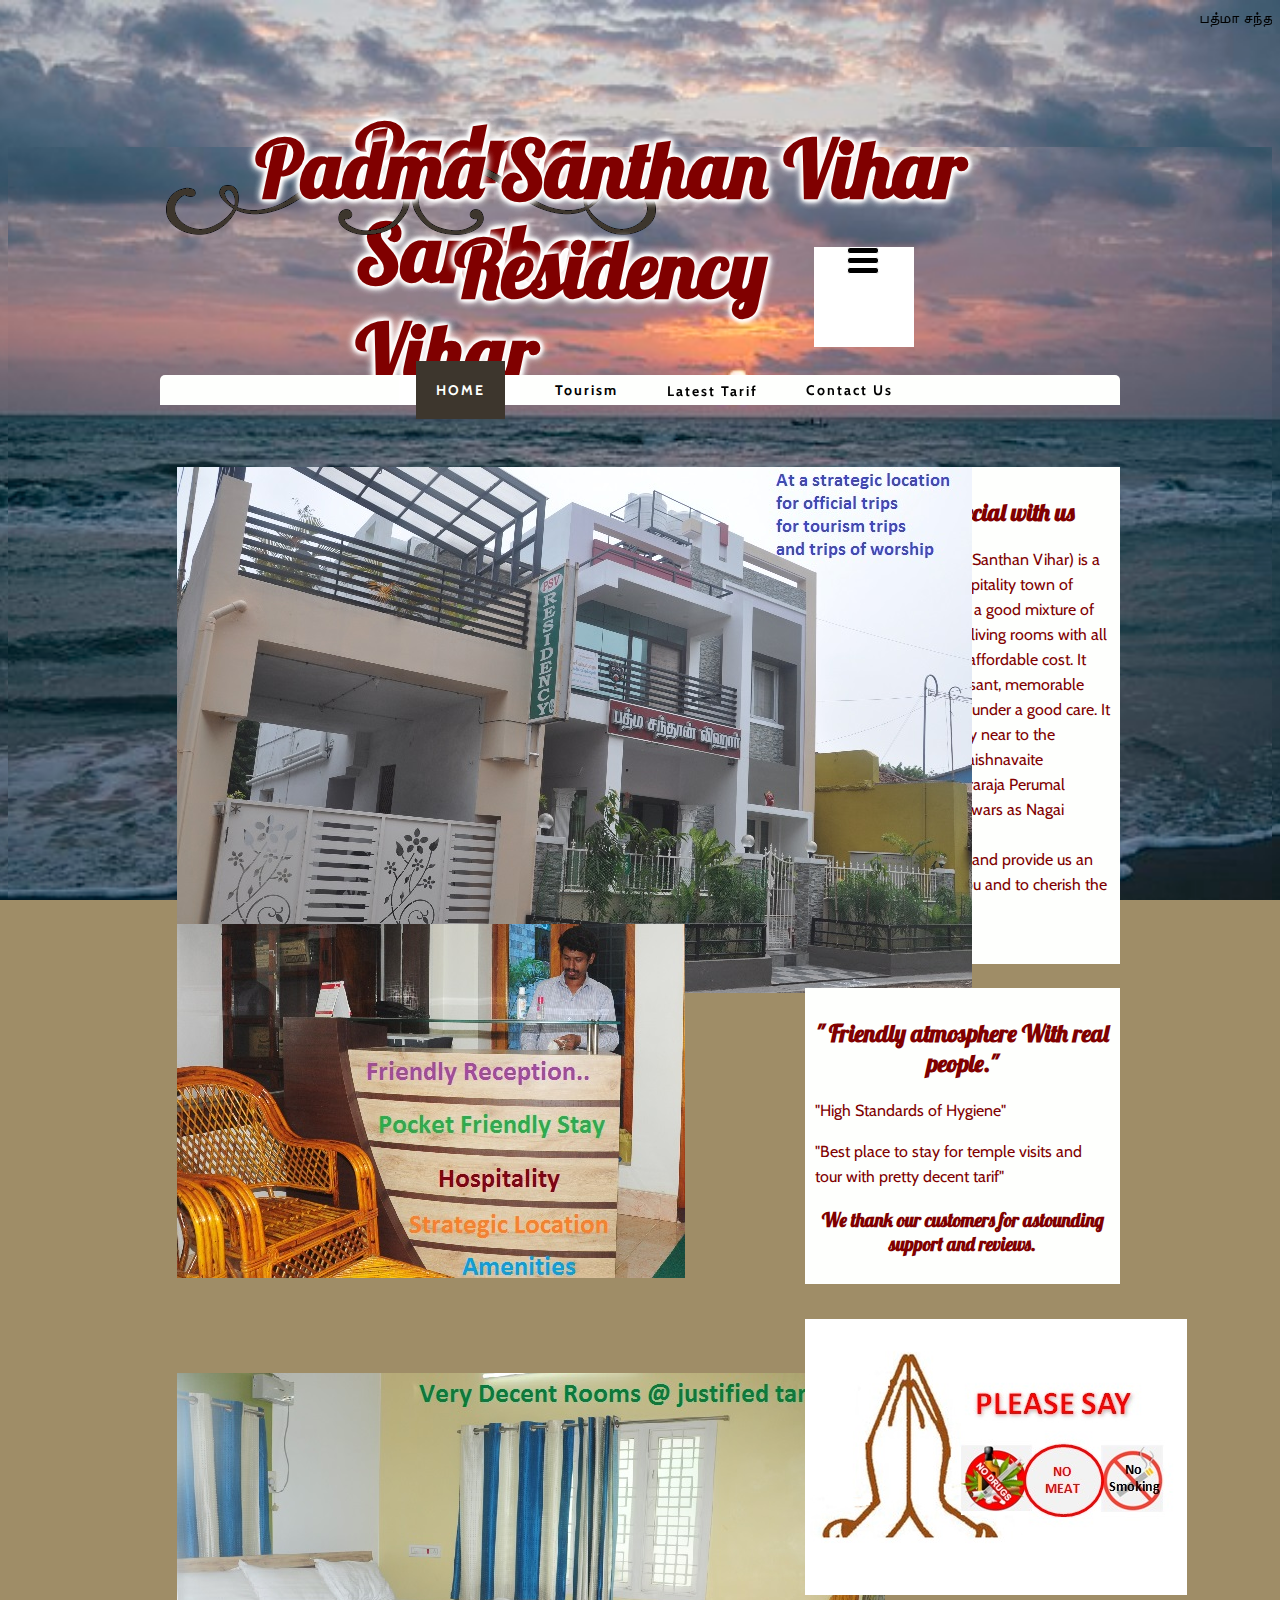
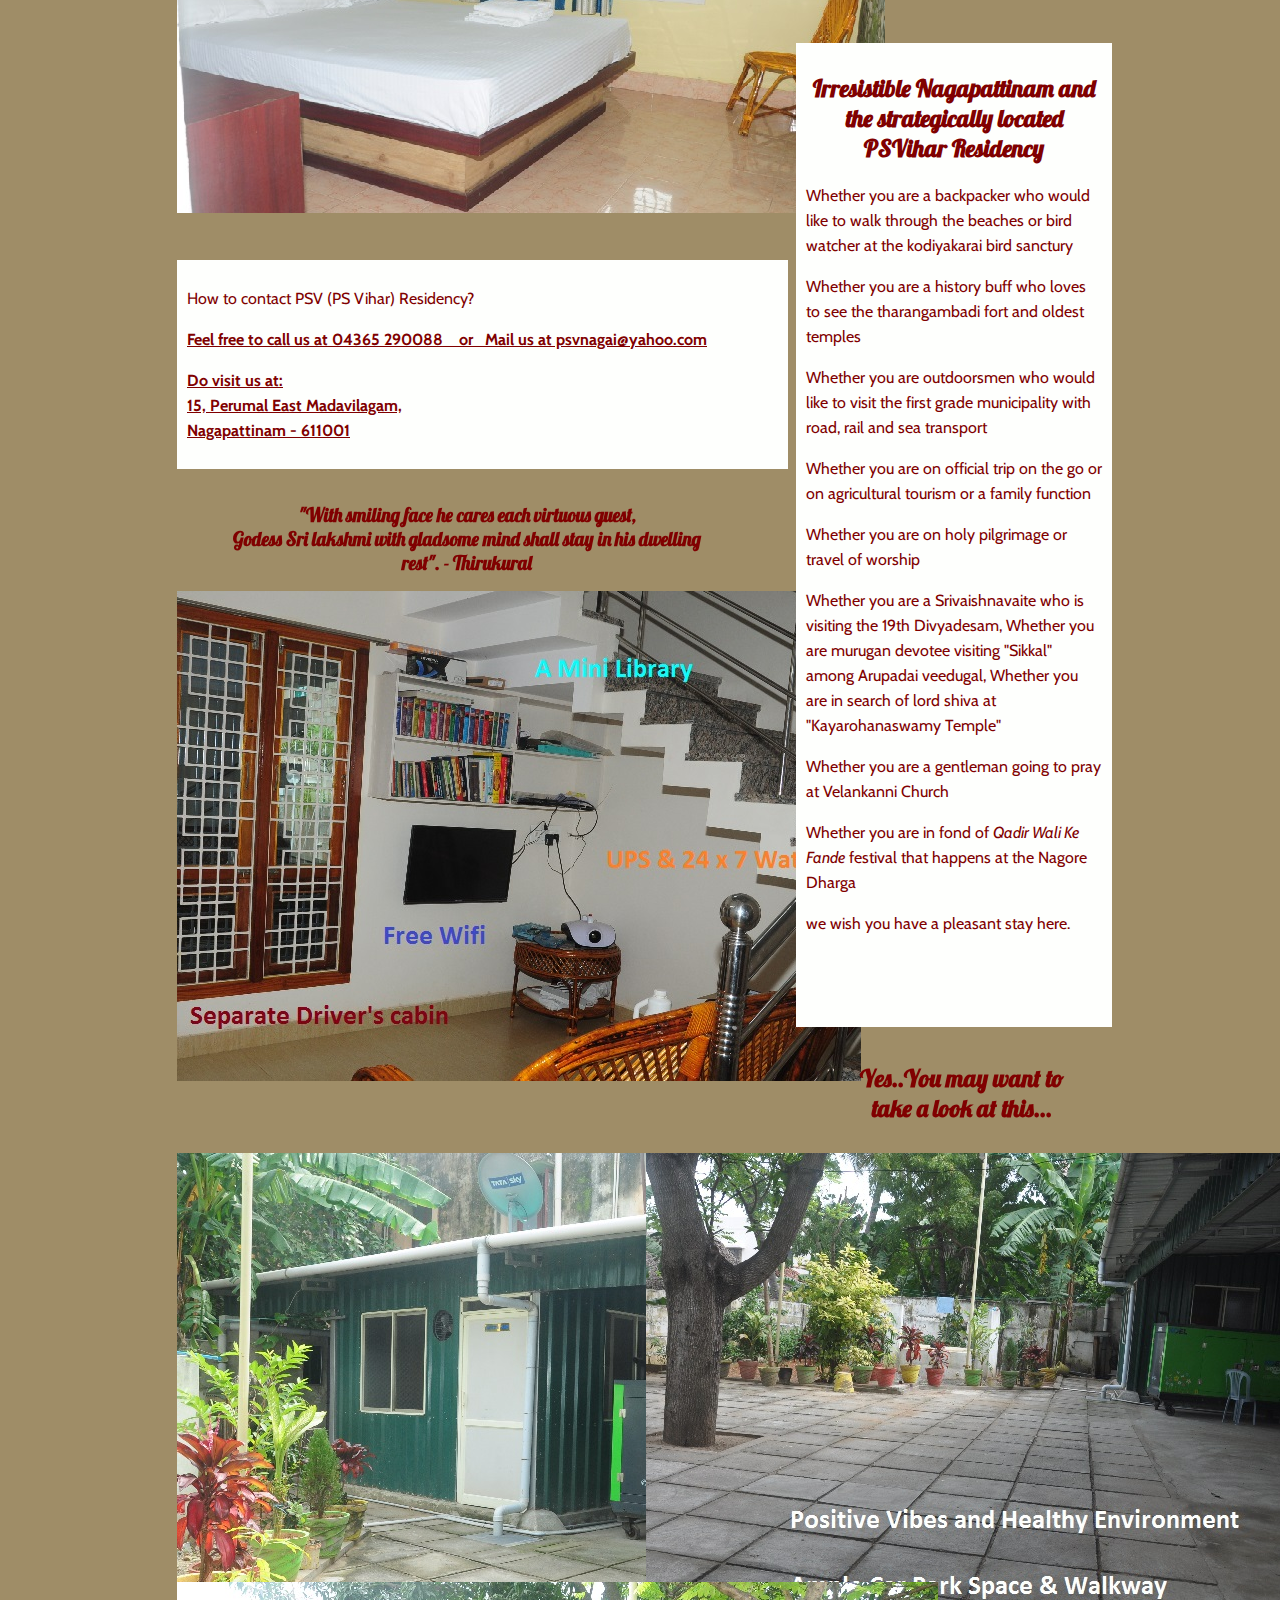
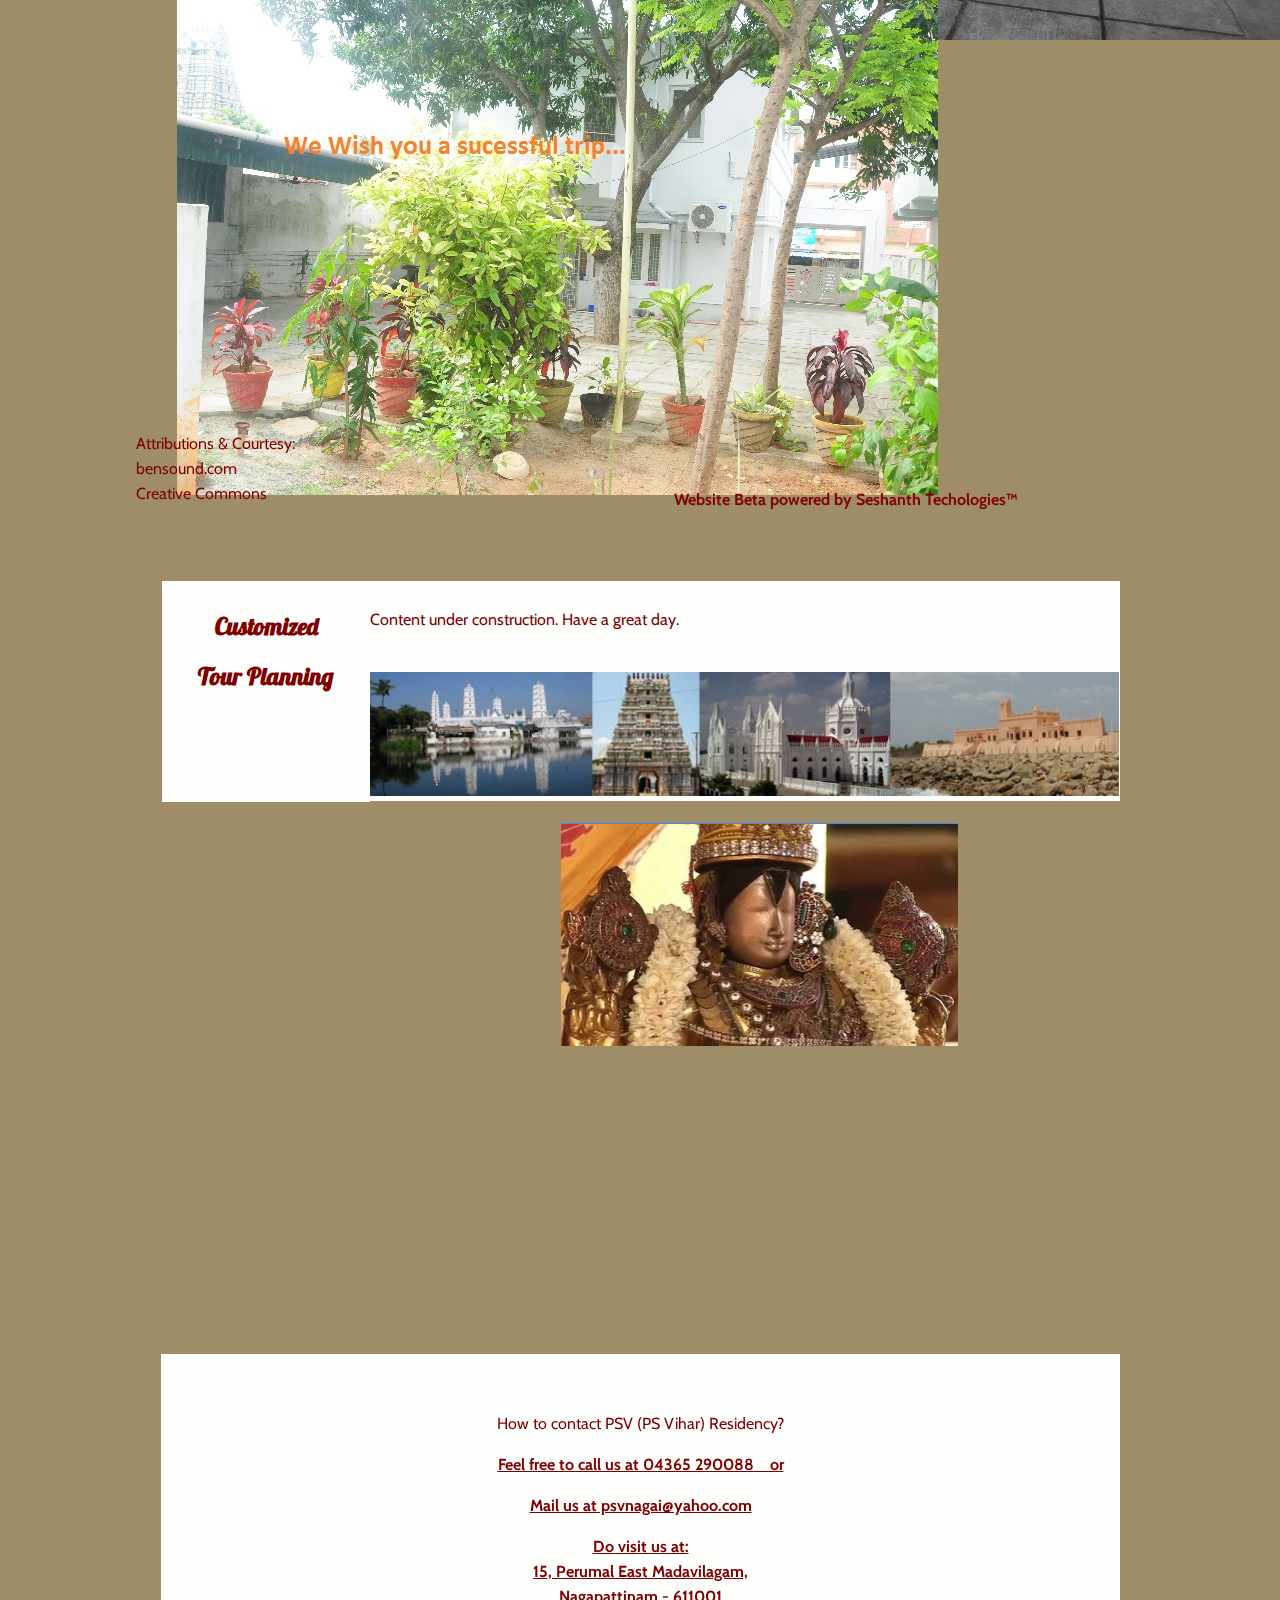
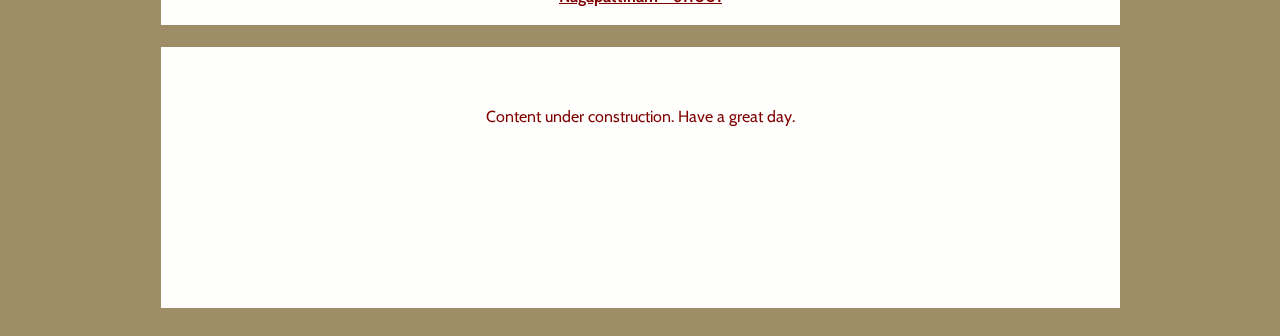
==== commit cba2b40e: "Batch update" ====
--- a/index.html
+++ b/index.html
@@ -19,7 +19,7 @@
 
     <style type="text/css" class="silex-style">h1 {text-shadow: 0 0 5px #fefffd, 0 0 5px #fefffd, 0 0 5px #fefffd, 0 0 5px #fefffd, 0 0 10px #fefffd, 0 0 10px #fefffd, 0 0 10px #fefffd;}.nav a {padding: 20px;}</style>
     <script type="text/javascript" class="silex-script"></script>
-    <style class="silex-inline-styles" type="text/css">.body-initial {background-color: rgb(159, 141, 103); background-image: url(su1.jpg); background-position-x: 50%; background-position-y: 50%; background-size: cover; position: static; background-attachment: fixed;}.silex-id-1552774272342-11 {position: static; margin-top: -1px;}.silex-id-1552774272339-10 {min-height: 100px; position: relative; margin-left: auto; margin-right: auto;}.silex-id-1484949224320-1 {background-color: transparent; position: static; margin-top: -1px; background-image: url(su1.jpg); background-size: cover; background-attachment: fixed;}.silex-id-1484949224320-0 {background-color: transparent; min-height: 270px; position: relative; margin-left: auto; margin-right: auto;}.silex-id-1552774225668-8 {width: 33px; background-color: transparent; top: 100px; left: 686px; min-height: 27px; position: absolute;}.silex-id-1552774237438-9 {width: 100px; background-color: rgb(255, 255, 255); top: 100px; left: 653px; min-height: 100px; position: absolute;}.silex-id-1424647173853 {background-color: transparent; border-top-color: rgb(0, 0, 0); border-right-color: rgb(0, 0, 0); border-bottom-color: rgb(0, 0, 0); border-left-color: rgb(0, 0, 0); left: -522px; top: -464px; width: 961px; min-height: 460px; position: absolute;}.silex-id-1424710230648 {background-color: rgb(254, 255, 253); border-top-color: rgb(0, 0, 0); border-right-color: rgb(0, 0, 0); border-bottom-color: rgb(0, 0, 0); border-left-color: rgb(0, 0, 0); left: -1px; top: 228px; width: 960px; border-top-left-radius: 5px; border-top-right-radius: 5px; border-bottom-right-radius: 0px; border-bottom-left-radius: 0px; min-height: 30px; position: absolute;}.silex-id-1424710433398 {background-color: rgb(255, 255, 255); left: 239px; top: 0px; width: 121px; min-height: 30px; position: absolute;}.silex-id-1424710332527 {left: 8px; top: 0px; width: 106px; min-height: 30px; position: absolute;}.silex-id-1426536866650 {background-color: transparent; left: 365px; top: 0px; width: 121px; min-height: 30px; position: absolute;}.silex-id-1434425184890-0 {left: 8px; top: 0px; width: 106px; min-height: 30px; position: absolute;}.silex-id-1434634286306-0 {background-color: transparent; left: 492px; top: 0px; width: 121px; min-height: 30px; position: absolute;}.silex-id-1434634286307-1 {left: -6px; top: -13px; width: 132px; min-height: 58px; position: absolute;}.silex-id-1434634331833-2 {background-color: transparent; left: 619px; top: 0px; width: 121px; min-height: 30px; position: absolute;}.silex-id-1434634331834-3 {left: 5px; top: 0px; width: 171px; min-height: 60px; position: absolute;}.silex-id-1484949486466-5 {background-color: transparent; position: static; margin-top: -1px; background-image: url(su1.jpg); background-attachment: fixed; background-size: cover;}.silex-id-1484949486465-4 {background-color: transparent; min-height: 3325px; position: relative; margin-left: auto; margin-right: auto; background-size: cover;}.silex-id-1424920356950 {background-color: rgb(254, 255, 253); border-top-style: solid; border-right-style: solid; border-bottom-style: solid; border-left-style: solid; border-top-width: 10px; border-right-width: 10px; border-bottom-width: 10px; border-left-width: 10px; left: 644px; top: 33px; width: 295px; border-top-color: rgb(254, 255, 253); border-right-color: rgb(254, 255, 253); border-bottom-color: rgb(254, 255, 253); border-left-color: rgb(254, 255, 253); min-height: 477px; position: absolute;}.silex-id-1424921460631 {left: 644px; top: 554px; width: 295px; background-color: rgb(254, 255, 253); border-top-width: 10px; border-right-width: 10px; border-bottom-width: 10px; border-left-width: 10px; border-top-style: solid; border-right-style: solid; border-bottom-style: solid; border-left-style: solid; border-top-color: rgb(254, 255, 253); border-right-color: rgb(254, 255, 253); border-bottom-color: rgb(254, 255, 253); border-left-color: rgb(254, 255, 253); min-height: 276px; position: absolute;}.silex-id-1434426151026-1 {width: 591px; top: 1426px; left: 16px; background-color: rgb(254, 255, 253); border-top-width: 10px; border-right-width: 10px; border-bottom-width: 10px; border-left-width: 10px; border-top-style: solid; border-right-style: solid; border-bottom-style: solid; border-left-style: solid; border-top-color: rgb(254, 255, 253); border-right-color: rgb(254, 255, 253); border-bottom-color: rgb(254, 255, 253); border-left-color: rgb(254, 255, 253); min-height: 189px; position: absolute;}.silex-id-1484949640479-7 {background-color: transparent; position: static; margin-top: -1px;}.silex-id-1484949640479-6 {background-color: transparent; min-height: 777px; position: relative; margin-left: auto; margin-right: auto;}.silex-id-1434426485636-2 {left: 1px; top: 23px; width: 188px; background-color: rgb(254, 255, 253); border-top-width: 10px; border-right-width: 10px; border-bottom-width: 10px; border-left-width: 10px; border-top-style: solid; border-right-style: solid; border-bottom-style: solid; border-left-style: solid; border-top-color: rgb(254, 255, 253); border-right-color: rgb(254, 255, 253); border-bottom-color: rgb(254, 255, 253); border-left-color: rgb(254, 255, 253); min-height: 201px; position: absolute;}.silex-id-1434426485665-3 {width: 740px; top: 23px; left: 199px; background-color: rgb(254, 255, 253); border-top-width: 10px; border-right-width: 10px; border-bottom-width: 10px; border-left-width: 10px; border-top-style: solid; border-right-style: solid; border-bottom-style: solid; border-left-style: solid; border-top-color: rgb(254, 255, 253); border-right-color: rgb(254, 255, 253); border-bottom-color: rgb(254, 255, 253); border-left-color: rgb(254, 255, 253); min-height: 200px; position: absolute;}.silex-id-1538167171167-15 {min-width: 960px; position: static; margin-top: -1px;}.silex-id-1538167171162-14 {min-height: 302px; position: relative; margin-left: auto; margin-right: auto;}.silex-id-1538166900880-13 {width: 959px; top: 20px; background-color: rgb(254, 255, 253); left: 0px; min-height: 261px; position: absolute;}.silex-id-1538167211265-17 {position: static; margin-top: -1px;}.silex-id-1538167211260-16 {min-height: 293px; position: relative; margin-left: auto; margin-right: auto;}.silex-id-1471343044963-3 {width: 959px; top: 12px; left: 0px; background-color: rgb(254, 255, 253); min-height: 261px; position: absolute;}.silex-id-1609993308506-3 {width: 610px; height: 396px; position: absolute; top: 33px; left: 16px;}.silex-id-1609994078415-0 {width: 611px; height: 395px; position: absolute; top: 490.3999938964844px; left: 16px;}.silex-id-1609994160810-1 {background-color: rgb(254, 255, 253); border-top-style: solid; border-right-style: solid; border-bottom-style: solid; border-left-style: solid; border-top-width: 10px; border-right-width: 10px; border-bottom-width: 10px; border-left-width: 10px; left: 635px; top: 1209px; width: 296px; border-top-color: rgb(254, 255, 253); border-right-color: rgb(254, 255, 253); border-bottom-color: rgb(254, 255, 253); border-left-color: rgb(254, 255, 253); min-height: 964px; position: absolute;}.silex-id-1609994447430-2 {width: 612px; height: 441px; position: absolute; top: 939px; left: 16px;}.silex-id-1609994576139-3 {width: 468px; min-height: 111.53330993652344px; position: absolute; top: 1650px; left: 72px;}.silex-id-1609994611310-4 {width: 612px; height: 482px; position: absolute; top: 1757px; left: 16px;}.silex-id-1609994776221-5 {width: 228px; min-height: 99px; position: absolute; top: 2209px; left: 687px;}.silex-id-1609994852041-6 {width: 444px; height: 403px; position: absolute; top: 2319px; left: 16px;}.silex-id-1609994874512-7 {width: 445px; height: 403px; position: absolute; top: 2319px; left: 485px;}.silex-id-1609994938505-8 {width: 914px; height: 552px; position: absolute; top: 2748px; left: 16px;}.silex-id-1609994968582-9 {width: 187px; min-height: 107px; position: absolute; top: 3615px; left: 136px;}.silex-id-1609995138528-10 {width: 367px; min-height: 59px; position: absolute; top: 3671px; left: 674px;}.silex-id-1609997287906-11 {width: 749px; height: 124px; position: absolute; top: 114px; left: 209px;}.silex-id-1609997303960-12 {width: 397px; height: 223px; position: absolute; top: 265px; left: 400px;}.silex-id-1610134573241-0 {width: 358px; height: 64px; position: absolute; top: 151.39993286132812px; left: 270px;}.silex-id-1610445238455-1 {width: 306px; height: 286px; position: absolute; top: 885px; left: 644px;}@media only screen and (max-width: 480px) {.silex-id-1552774272342-11 {top: 0px; left: 0px;}.silex-id-1552774272339-10 {min-height: 41px;}.silex-id-1552774225668-8 {left: -12px; top: 2572px;}.silex-id-1552774237438-9 {left: 121px; top: 2px; width: 295px; background-color: transparent; min-height: 23px;}.silex-id-1424647173853 {min-height: 660px; top: -179px; left: -4px; width: 462px;}.silex-id-1424920356950 {width: 450px; min-height: 338px;}.silex-id-1424921460631 {width: 450px; min-height: 100px;}.silex-id-1434426151026-1 {width: 450px;}.silex-id-1484949640479-7 {top: 422px; left: 0px;}.silex-id-1484949640479-6 {top: 0px; left: 12px; width: 445px; min-height: 2103px;}.silex-id-1434426485636-2 {width: 423px; top: 0px; left: 1px; min-height: 170px;}.silex-id-1434426485665-3 {width: 423px; top: 190px; left: 1px; min-height: 728px;}.silex-id-1538167171167-15 {top: 422px; left: 0px;}.silex-id-1538167171162-14 {top: 0px; left: 12px; width: 455px; min-height: 753px;}.silex-id-1538166900880-13 {top: 28px; left: 1px; width: 423px; min-height: 270px;}.silex-id-1538167211265-17 {top: 422px; left: 0px;}.silex-id-1538167211260-16 {top: 0px; left: 12px; width: 444px; min-height: 799px;}.silex-id-1471343044963-3 {top: 28px; left: 1px; width: 423px; min-height: 270px;}.silex-id-1609994160810-1 {width: 450px; min-height: 338px;}.silex-id-1609994938505-8 {height: 552px; top: -452.00001525878906px; left: 11.5999755859375px; width: 469px;}.silex-id-1610445238455-1 {height: 286px; top: -716px; left: 20px; width: 306px;}}</style>
+    <style class="silex-inline-styles" type="text/css">.body-initial {background-color: rgb(159, 141, 103); background-image: url(su1.jpg); background-position-x: 50%; background-position-y: 50%; background-size: cover; position: static; background-attachment: fixed;}.silex-id-1552774272342-11 {position: static; margin-top: -1px;}.silex-id-1552774272339-10 {min-height: 100px; position: relative; margin-left: auto; margin-right: auto;}.silex-id-1484949224320-1 {background-color: transparent; position: static; margin-top: -1px; background-image: url(su1.jpg); background-size: cover; background-attachment: fixed;}.silex-id-1484949224320-0 {background-color: transparent; min-height: 270px; position: relative; margin-left: auto; margin-right: auto;}.silex-id-1552774225668-8 {width: 33px; background-color: transparent; top: 100px; left: 686px; min-height: 27px; position: absolute;}.silex-id-1552774237438-9 {width: 100px; background-color: rgb(255, 255, 255); top: 100px; left: 653px; min-height: 100px; position: absolute;}.silex-id-1424647173853 {background-color: transparent; border-top-color: rgb(0, 0, 0); border-right-color: rgb(0, 0, 0); border-bottom-color: rgb(0, 0, 0); border-left-color: rgb(0, 0, 0); left: -522px; top: -464px; width: 961px; min-height: 460px; position: absolute;}.silex-id-1424710230648 {background-color: rgb(254, 255, 253); border-top-color: rgb(0, 0, 0); border-right-color: rgb(0, 0, 0); border-bottom-color: rgb(0, 0, 0); border-left-color: rgb(0, 0, 0); left: -1px; top: 228px; width: 960px; border-top-left-radius: 5px; border-top-right-radius: 5px; border-bottom-right-radius: 0px; border-bottom-left-radius: 0px; min-height: 30px; position: absolute;}.silex-id-1424710433398 {background-color: rgb(255, 255, 255); left: 239px; top: 0px; width: 121px; min-height: 30px; position: absolute;}.silex-id-1424710332527 {left: 8px; top: 0px; width: 106px; min-height: 30px; position: absolute;}.silex-id-1426536866650 {background-color: transparent; left: 365px; top: 0px; width: 121px; min-height: 30px; position: absolute;}.silex-id-1434425184890-0 {left: 8px; top: 0px; width: 106px; min-height: 30px; position: absolute;}.silex-id-1434634286306-0 {background-color: transparent; left: 492px; top: 0px; width: 121px; min-height: 30px; position: absolute;}.silex-id-1434634286307-1 {left: -6px; top: -13px; width: 132px; min-height: 58px; position: absolute;}.silex-id-1434634331833-2 {background-color: transparent; left: 619px; top: 0px; width: 121px; min-height: 30px; position: absolute;}.silex-id-1434634331834-3 {left: 5px; top: 0px; width: 171px; min-height: 60px; position: absolute;}.silex-id-1484949486466-5 {background-color: transparent; position: static; margin-top: -1px; background-image: url(su1.jpg); background-attachment: fixed; background-size: cover;}.silex-id-1484949486465-4 {background-color: transparent; min-height: 3325px; position: relative; margin-left: auto; margin-right: auto; background-size: cover;}.silex-id-1424920356950 {background-color: rgb(254, 255, 253); border-top-style: solid; border-right-style: solid; border-bottom-style: solid; border-left-style: solid; border-top-width: 10px; border-right-width: 10px; border-bottom-width: 10px; border-left-width: 10px; left: 644px; top: 33px; width: 295px; border-top-color: rgb(254, 255, 253); border-right-color: rgb(254, 255, 253); border-bottom-color: rgb(254, 255, 253); border-left-color: rgb(254, 255, 253); min-height: 477px; position: absolute;}.silex-id-1424921460631 {left: 644px; top: 554px; width: 295px; background-color: rgb(254, 255, 253); border-top-width: 10px; border-right-width: 10px; border-bottom-width: 10px; border-left-width: 10px; border-top-style: solid; border-right-style: solid; border-bottom-style: solid; border-left-style: solid; border-top-color: rgb(254, 255, 253); border-right-color: rgb(254, 255, 253); border-bottom-color: rgb(254, 255, 253); border-left-color: rgb(254, 255, 253); min-height: 276px; position: absolute;}.silex-id-1434426151026-1 {width: 591px; top: 1426px; left: 16px; background-color: rgb(254, 255, 253); border-top-width: 10px; border-right-width: 10px; border-bottom-width: 10px; border-left-width: 10px; border-top-style: solid; border-right-style: solid; border-bottom-style: solid; border-left-style: solid; border-top-color: rgb(254, 255, 253); border-right-color: rgb(254, 255, 253); border-bottom-color: rgb(254, 255, 253); border-left-color: rgb(254, 255, 253); min-height: 189px; position: absolute;}.silex-id-1484949640479-7 {background-color: transparent; position: static; margin-top: -1px;}.silex-id-1484949640479-6 {background-color: transparent; min-height: 777px; position: relative; margin-left: auto; margin-right: auto;}.silex-id-1434426485636-2 {left: 1px; top: 23px; width: 188px; background-color: rgb(254, 255, 253); border-top-width: 10px; border-right-width: 10px; border-bottom-width: 10px; border-left-width: 10px; border-top-style: solid; border-right-style: solid; border-bottom-style: solid; border-left-style: solid; border-top-color: rgb(254, 255, 253); border-right-color: rgb(254, 255, 253); border-bottom-color: rgb(254, 255, 253); border-left-color: rgb(254, 255, 253); min-height: 201px; position: absolute;}.silex-id-1434426485665-3 {width: 740px; top: 23px; left: 199px; background-color: rgb(254, 255, 253); border-top-width: 10px; border-right-width: 10px; border-bottom-width: 10px; border-left-width: 10px; border-top-style: solid; border-right-style: solid; border-bottom-style: solid; border-left-style: solid; border-top-color: rgb(254, 255, 253); border-right-color: rgb(254, 255, 253); border-bottom-color: rgb(254, 255, 253); border-left-color: rgb(254, 255, 253); min-height: 200px; position: absolute;}.silex-id-1538167171167-15 {min-width: 960px; position: static; margin-top: -1px;}.silex-id-1538167171162-14 {min-height: 302px; position: relative; margin-left: auto; margin-right: auto;}.silex-id-1538166900880-13 {width: 959px; top: 20px; background-color: rgb(254, 255, 253); left: 0px; min-height: 261px; position: absolute;}.silex-id-1538167211265-17 {position: static; margin-top: -1px;}.silex-id-1538167211260-16 {min-height: 293px; position: relative; margin-left: auto; margin-right: auto;}.silex-id-1471343044963-3 {width: 959px; top: 12px; left: 0px; background-color: rgb(254, 255, 253); min-height: 261px; position: absolute;}.silex-id-1609993308506-3 {width: 610px; height: 396px; position: absolute; top: 33px; left: 16px;}.silex-id-1609994078415-0 {width: 611px; height: 395px; position: absolute; top: 490.3999938964844px; left: 16px;}.silex-id-1609994160810-1 {background-color: rgb(254, 255, 253); border-top-style: solid; border-right-style: solid; border-bottom-style: solid; border-left-style: solid; border-top-width: 10px; border-right-width: 10px; border-bottom-width: 10px; border-left-width: 10px; left: 635px; top: 1209px; width: 296px; border-top-color: rgb(254, 255, 253); border-right-color: rgb(254, 255, 253); border-bottom-color: rgb(254, 255, 253); border-left-color: rgb(254, 255, 253); min-height: 964px; position: absolute;}.silex-id-1609994447430-2 {width: 612px; height: 441px; position: absolute; top: 939px; left: 16px;}.silex-id-1609994576139-3 {width: 468px; min-height: 111.53330993652344px; position: absolute; top: 1650px; left: 72px;}.silex-id-1609994611310-4 {width: 612px; height: 482px; position: absolute; top: 1757px; left: 16px;}.silex-id-1609994776221-5 {width: 228px; min-height: 99px; position: absolute; top: 2209px; left: 687px;}.silex-id-1609994852041-6 {width: 444px; height: 403px; position: absolute; top: 2319px; left: 16px;}.silex-id-1609994874512-7 {width: 445px; height: 403px; position: absolute; top: 2319px; left: 485px;}.silex-id-1609994938505-8 {width: 914px; height: 552px; position: absolute; top: 2748px; left: 16px;}.silex-id-1609994968582-9 {width: 187px; min-height: 107px; position: absolute; top: 3615px; left: 136px;}.silex-id-1609995138528-10 {width: 367px; min-height: 59px; position: absolute; top: 3671px; left: 674px;}.silex-id-1609997287906-11 {width: 749px; height: 124px; position: absolute; top: 114px; left: 209px;}.silex-id-1609997303960-12 {width: 397px; height: 223px; position: absolute; top: 265px; left: 400px;}.silex-id-1610134573241-0 {width: 358px; height: 64px; position: absolute; top: 151.39993286132812px; left: 270px;}.silex-id-1610445238455-1 {width: 306px; height: 286px; position: absolute; top: 885px; left: 644px;}.silex-id-1610449288387-0 {width: 100px; min-height: 100px; position: absolute; top: 0px; left: 195px;}@media only screen and (max-width: 480px) {.silex-id-1552774272342-11 {top: 0px; left: 0px;}.silex-id-1552774272339-10 {min-height: 41px;}.silex-id-1552774225668-8 {left: -12px; top: 2572px;}.silex-id-1552774237438-9 {left: 0px; top: 0px; width: 58px; background-color: transparent; min-height: 105px;}.silex-id-1424647173853 {min-height: 660px; top: -179px; left: -4px; width: 462px;}.silex-id-1424920356950 {width: 450px; min-height: 338px;}.silex-id-1424921460631 {width: 450px; min-height: 100px;}.silex-id-1434426151026-1 {width: 450px;}.silex-id-1484949640479-7 {top: 422px; left: 0px;}.silex-id-1484949640479-6 {top: 0px; left: 12px; width: 445px; min-height: 2103px;}.silex-id-1434426485636-2 {width: 423px; top: 0px; left: 1px; min-height: 170px;}.silex-id-1434426485665-3 {width: 423px; top: 190px; left: 1px; min-height: 728px;}.silex-id-1538167171167-15 {top: 422px; left: 0px;}.silex-id-1538167171162-14 {top: 0px; left: 12px; width: 455px; min-height: 753px;}.silex-id-1538166900880-13 {top: 28px; left: 1px; width: 423px; min-height: 270px;}.silex-id-1538167211265-17 {top: 422px; left: 0px;}.silex-id-1538167211260-16 {top: 0px; left: 12px; width: 444px; min-height: 799px;}.silex-id-1471343044963-3 {top: 28px; left: 1px; width: 423px; min-height: 270px;}.silex-id-1609994160810-1 {width: 450px; min-height: 338px;}.silex-id-1609994938505-8 {height: 552px; top: -452.00001525878906px; left: 11.5999755859375px; width: 469px;}.silex-id-1610445238455-1 {height: 286px; top: -707px; left: -12.300033569335938px; width: 306px;}.silex-id-1610449288387-0 {min-height: 407px; top: -313px; left: -46px; width: 219px;}}</style>
 
 
 
@@ -304,12 +304,13 @@
 
 
 
-<div data-silex-type="container-element" class="container-element editable-style silex-id-1552774272342-11 section-element hide-on-desktop prevent-resizable" data-silex-id="silex-id-1552774272342-11"><div data-silex-type="container-element" class="editable-style silex-id-1552774272339-10 container-element silex-element-content website-width" data-silex-id="silex-id-1552774272339-10"></div></div><div data-silex-type="container-element" class="container-element website-min-width editable-style silex-id-1484949224320-1 section-element prevent-resizable" data-silex-id="silex-id-1484949224320-1">
+<div data-silex-type="container-element" class="container-element editable-style silex-id-1552774272342-11 section-element hide-on-desktop prevent-resizable" data-silex-id="silex-id-1552774272342-11"><div data-silex-type="container-element" class="editable-style silex-id-1552774272339-10 container-element silex-element-content website-width" data-silex-id="silex-id-1552774272339-10"><div data-silex-type="text-element" class="editable-style text-element silex-id-1610449288387-0" data-silex-id="silex-id-1610449288387-0" style=""><div class="silex-element-content normal"><h1>Padma Santhan<br>Vihar</h1></div></div></div></div><div data-silex-type="container-element" class="container-element website-min-width editable-style silex-id-1484949224320-1 section-element prevent-resizable" data-silex-id="silex-id-1484949224320-1">
         <div data-silex-type="container-element" class="editable-style silex-element-content website-width silex-id-1484949224320-0 container-element" data-silex-id="silex-id-1484949224320-0" style="">
             
             
             
-        <div data-silex-type="text-element" class="editable-style silex-id-1552774225668-8 text-element prevent-resizable silex-component hide-on-desktop mobile-menu nav prevent-auto-z-index" data-silex-id="silex-id-1552774225668-8"><div class="silex-element-content normal"><style>.hamburger-menu_1610437342667_99 {position: absolute; z-index: 20;}.silex-editor .hamburger-menu_1610437342667_99 nav {left: -9999px;}.hamburger-menu_1610437342667_99 nav ul {margin-top: 80px;}.hamburger-menu_1610437342667_99 nav {opacity: 0; position: absolute; background-color: #ededed; transition: left 1s ease, height 0s ease 1s; left: -300px; width: 300px; height: 20px;}.hamburger-menu_1610437342667_99.open nav {opacity: 1; height: 100vh; left: 0; transition: left 1s ease, height 0s ease 0s;}.hamburger-menu_1610437342667_99 .nav-container {z-index: 10; position: absolute;}.hamburger-menu_1610437342667_99.open .nav-container {}.hamburger-menu_1610437342667_99 .hamburger-btn {z-index: 20; cursor: pointer; position: absolute;}.hamburger-menu_1610437342667_99 .hamburger-btn span {display: block; width: 30px; height: 5px; margin-bottom: 3px; position: relative; background-color: #000000; border: 1px solid #ffffff; border-radius: 3px; transition: border-color 0.1s ease-in,
+        <div data-silex-type="image-element" class="editable-style image-element silex-id-1424647165395" data-silex-id="silex-id-1424647165395" style=""><img src="div.png" class="">
+            </div><div data-silex-type="text-element" class="editable-style silex-id-1552774225668-8 text-element prevent-resizable silex-component hide-on-desktop mobile-menu nav prevent-auto-z-index" data-silex-id="silex-id-1552774225668-8"><div class="silex-element-content normal"><style>.hamburger-menu_1610437342667_99 {position: absolute; z-index: 20;}.silex-editor .hamburger-menu_1610437342667_99 nav {left: -9999px;}.hamburger-menu_1610437342667_99 nav ul {margin-top: 80px;}.hamburger-menu_1610437342667_99 nav {opacity: 0; position: absolute; background-color: #ededed; transition: left 1s ease, height 0s ease 1s; left: -300px; width: 300px; height: 20px;}.hamburger-menu_1610437342667_99.open nav {opacity: 1; height: 100vh; left: 0; transition: left 1s ease, height 0s ease 0s;}.hamburger-menu_1610437342667_99 .nav-container {z-index: 10; position: absolute;}.hamburger-menu_1610437342667_99.open .nav-container {}.hamburger-menu_1610437342667_99 .hamburger-btn {z-index: 20; cursor: pointer; position: absolute;}.hamburger-menu_1610437342667_99 .hamburger-btn span {display: block; width: 30px; height: 5px; margin-bottom: 3px; position: relative; background-color: #000000; border: 1px solid #ffffff; border-radius: 3px; transition: border-color 0.1s ease-in,
       opacity 0.1s ease-in,
       transform 0.1s ease-in,
       background 0.1s ease-in;}.hamburger-menu_1610437342667_99.open .hamburger-btn span {border-color: rgba(255, 255, 255, 0);}.hamburger-menu_1610437342667_99 .hamburger-btn span:first-child {transform-origin: 4px -2px;}.hamburger-menu_1610437342667_99.open .hamburger-btn span:first-child {transform: rotate(45deg) translate(7px, -4px);}.hamburger-menu_1610437342667_99.open .hamburger-btn span:nth-last-child(2) {opacity: 0;}.hamburger-menu_1610437342667_99 .hamburger-btn span:nth-child(3) {transform-origin: -11px 4px;}.hamburger-menu_1610437342667_99.open .hamburger-btn span:nth-child(3) {transform: rotate(-45deg) translate(0, 12px);}</style>
@@ -372,7 +373,7 @@
   close();
 })();
 </script>
-</div></div><div data-silex-type="container-element" class="editable-style silex-id-1552774237438-9 container-element hide-on-desktop" data-silex-id="silex-id-1552774237438-9"></div><div data-silex-type="container-element" class="editable-style silex-id-1424710230648 container-element hide-on-mobile" data-silex-id="silex-id-1424710230648" style="">
+</div></div><div data-silex-type="container-element" class="editable-style silex-id-1424710230648 container-element hide-on-mobile" data-silex-id="silex-id-1424710230648" style="">
                 <div data-silex-type="container-element" class="editable-style   container-element silex-id-1424710433398 editable-plugin-created" data-silex-id="silex-id-1424710433398" style="">
                     <div data-silex-type="text-element" class="editable-style text-element silex-id-1424710332527 nav-element nav" data-silex-id="silex-id-1424710332527" style="">
                         <div class="silex-element-content normal"><a href="#!page-home" class="page-link-active">
@@ -405,8 +406,7 @@
                         <div class="silex-element-content normal"><a href="#!page-info" title="Contact Info">Contact Us</a><a href="#!page-info"><br></a></div>
                     </div>
                 </div>
-            </div><div data-silex-type="image-element" class="editable-style image-element silex-id-1424647165395" data-silex-id="silex-id-1424647165395" style=""><img src="div.png" class="">
-            </div></div>
+            </div><div data-silex-type="container-element" class="editable-style silex-id-1552774237438-9 container-element hide-on-desktop" data-silex-id="silex-id-1552774237438-9" style=""></div></div>
     ﻿</div><div data-silex-type="container-element" class="container-element website-min-width editable-style silex-id-1484949486466-5 section-element prevent-resizable page-home paged-element" data-silex-id="silex-id-1484949486466-5" style="">
         <div data-silex-type="container-element" class="editable-style silex-element-content website-width silex-id-1484949486465-4 container-element" data-silex-id="silex-id-1484949486465-4" style="">
             
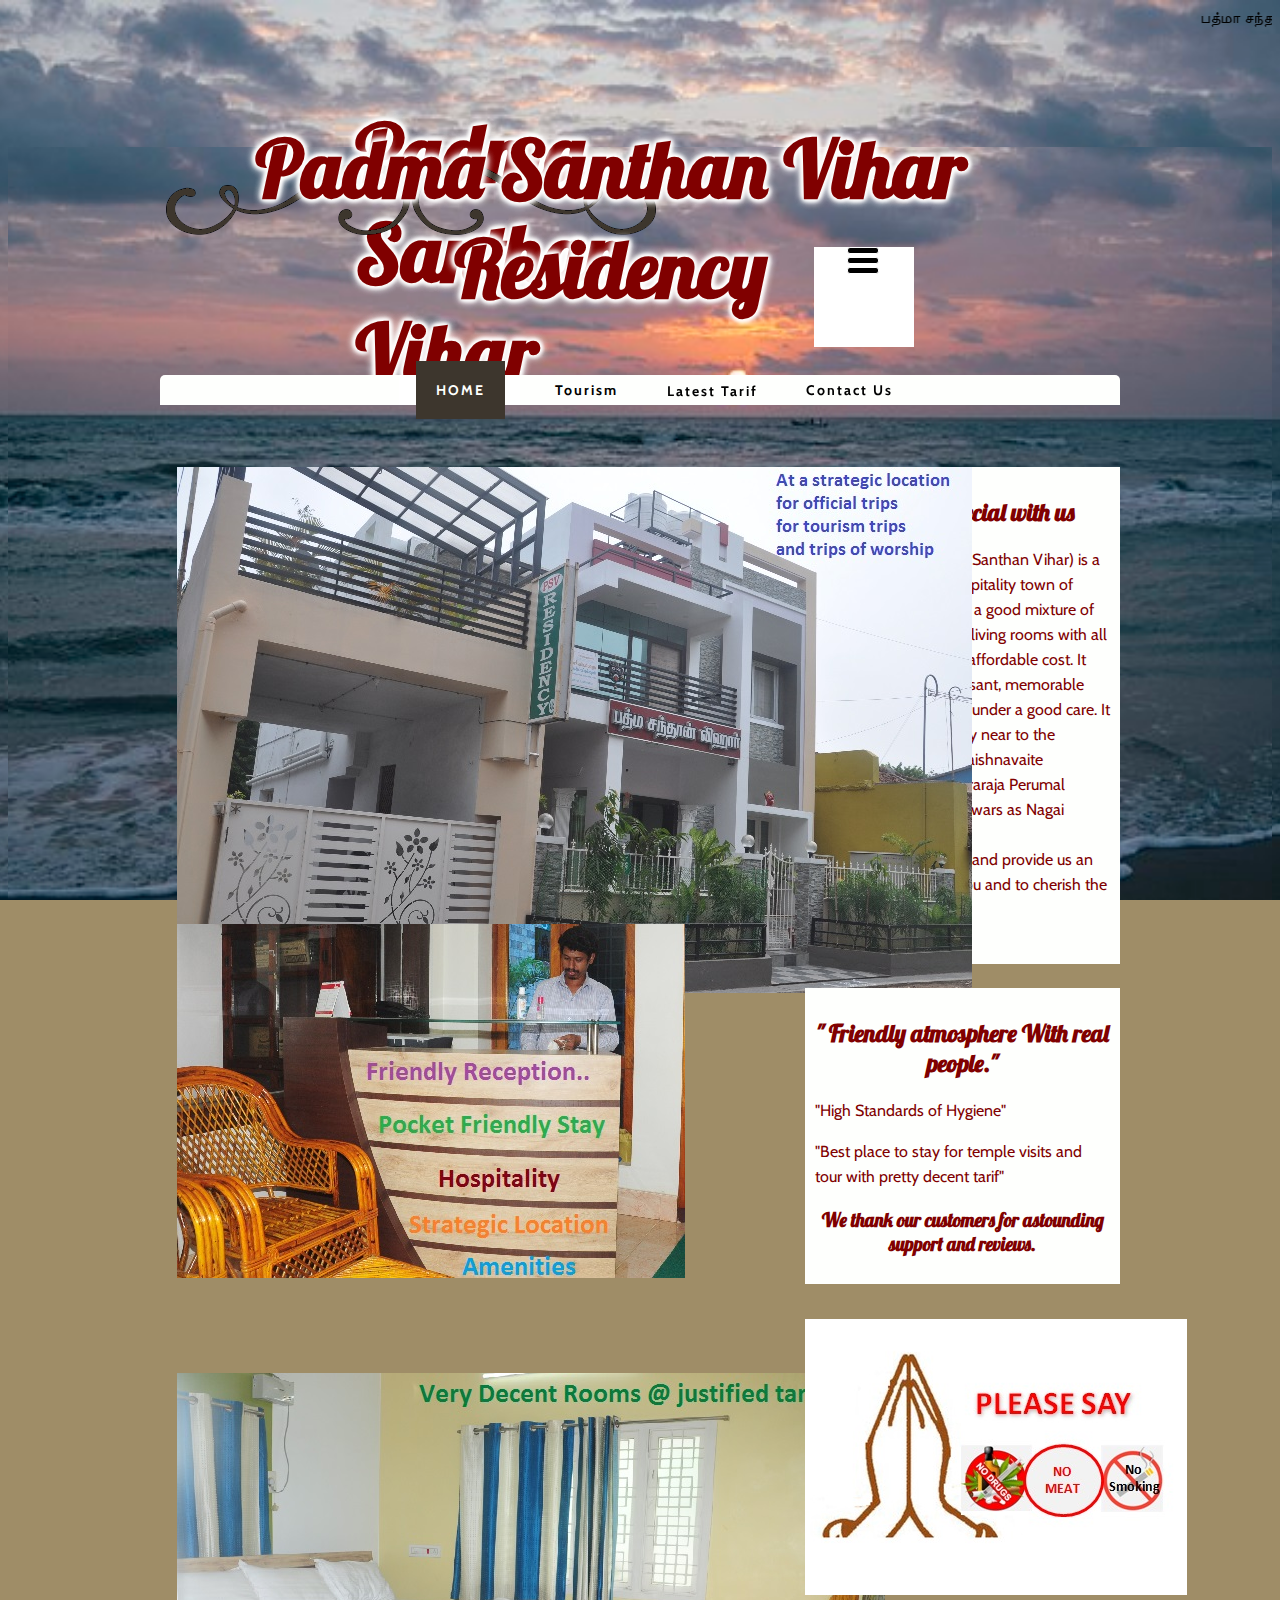
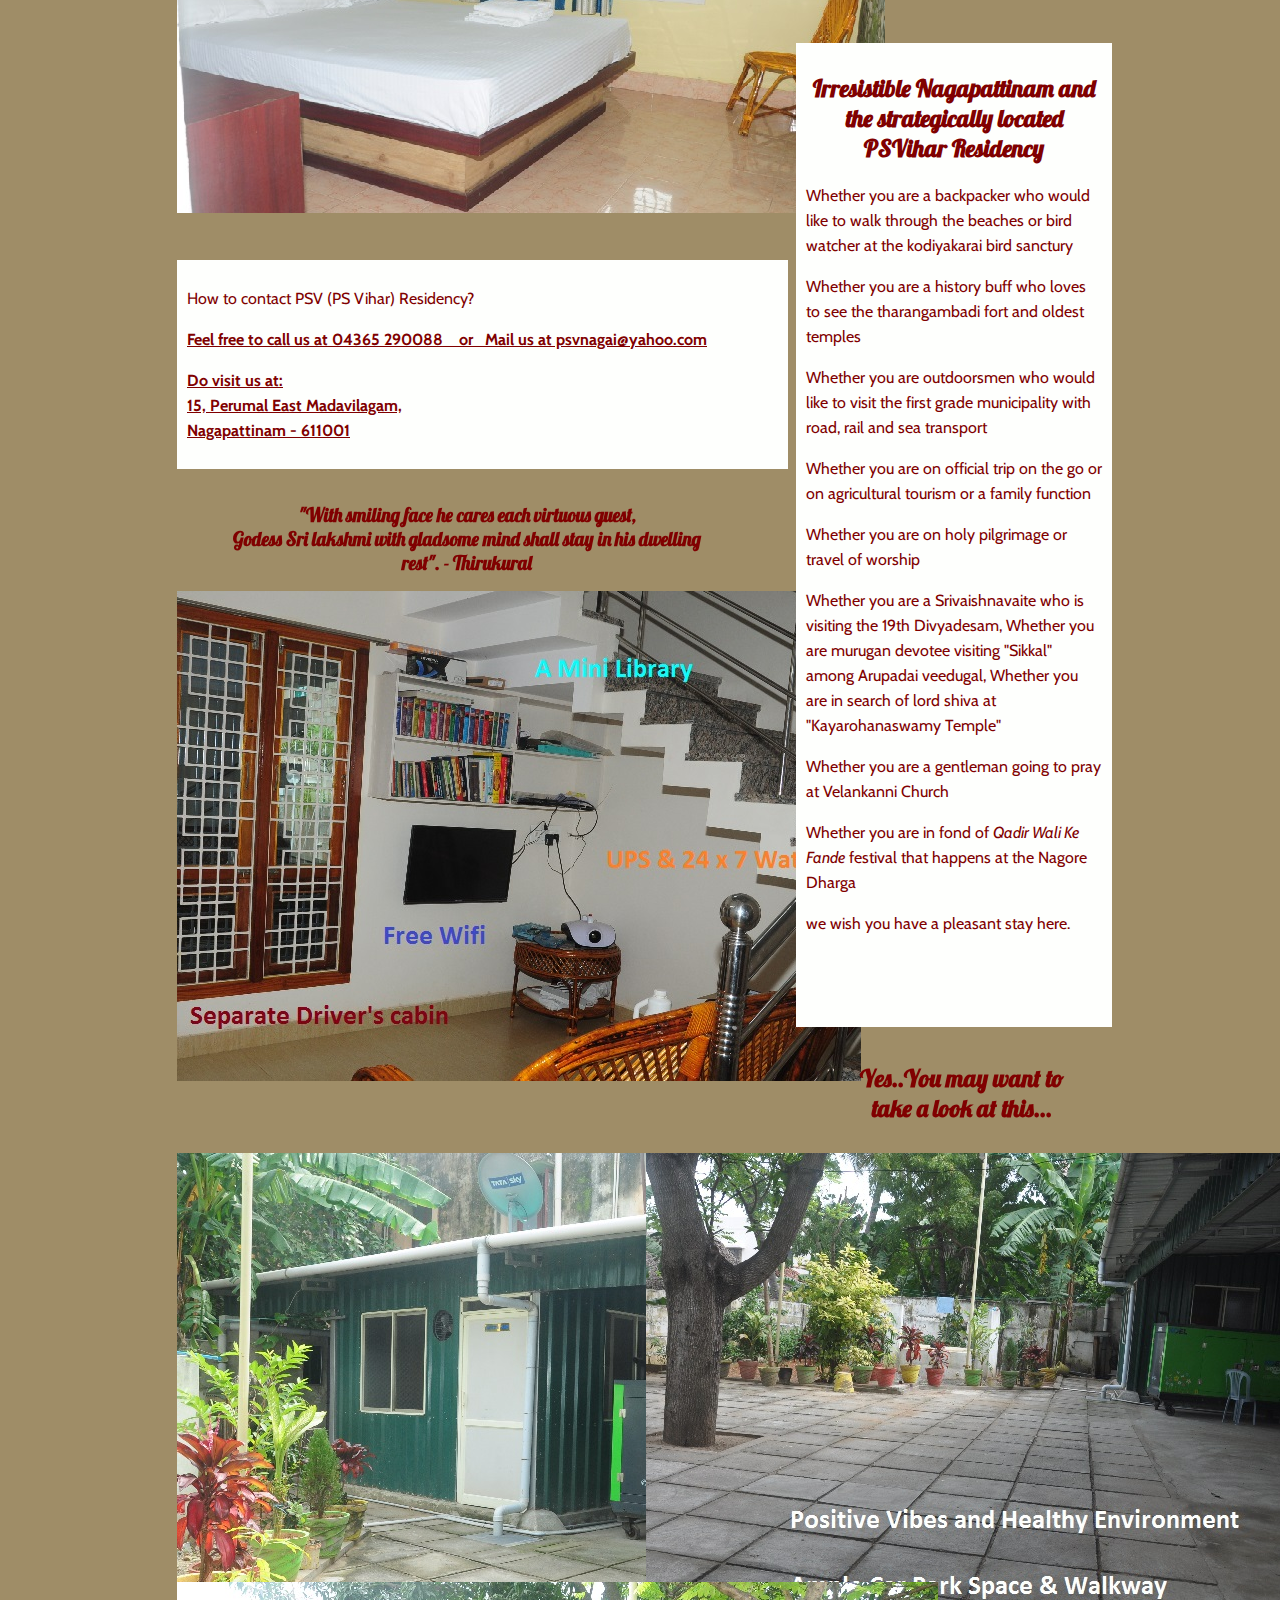
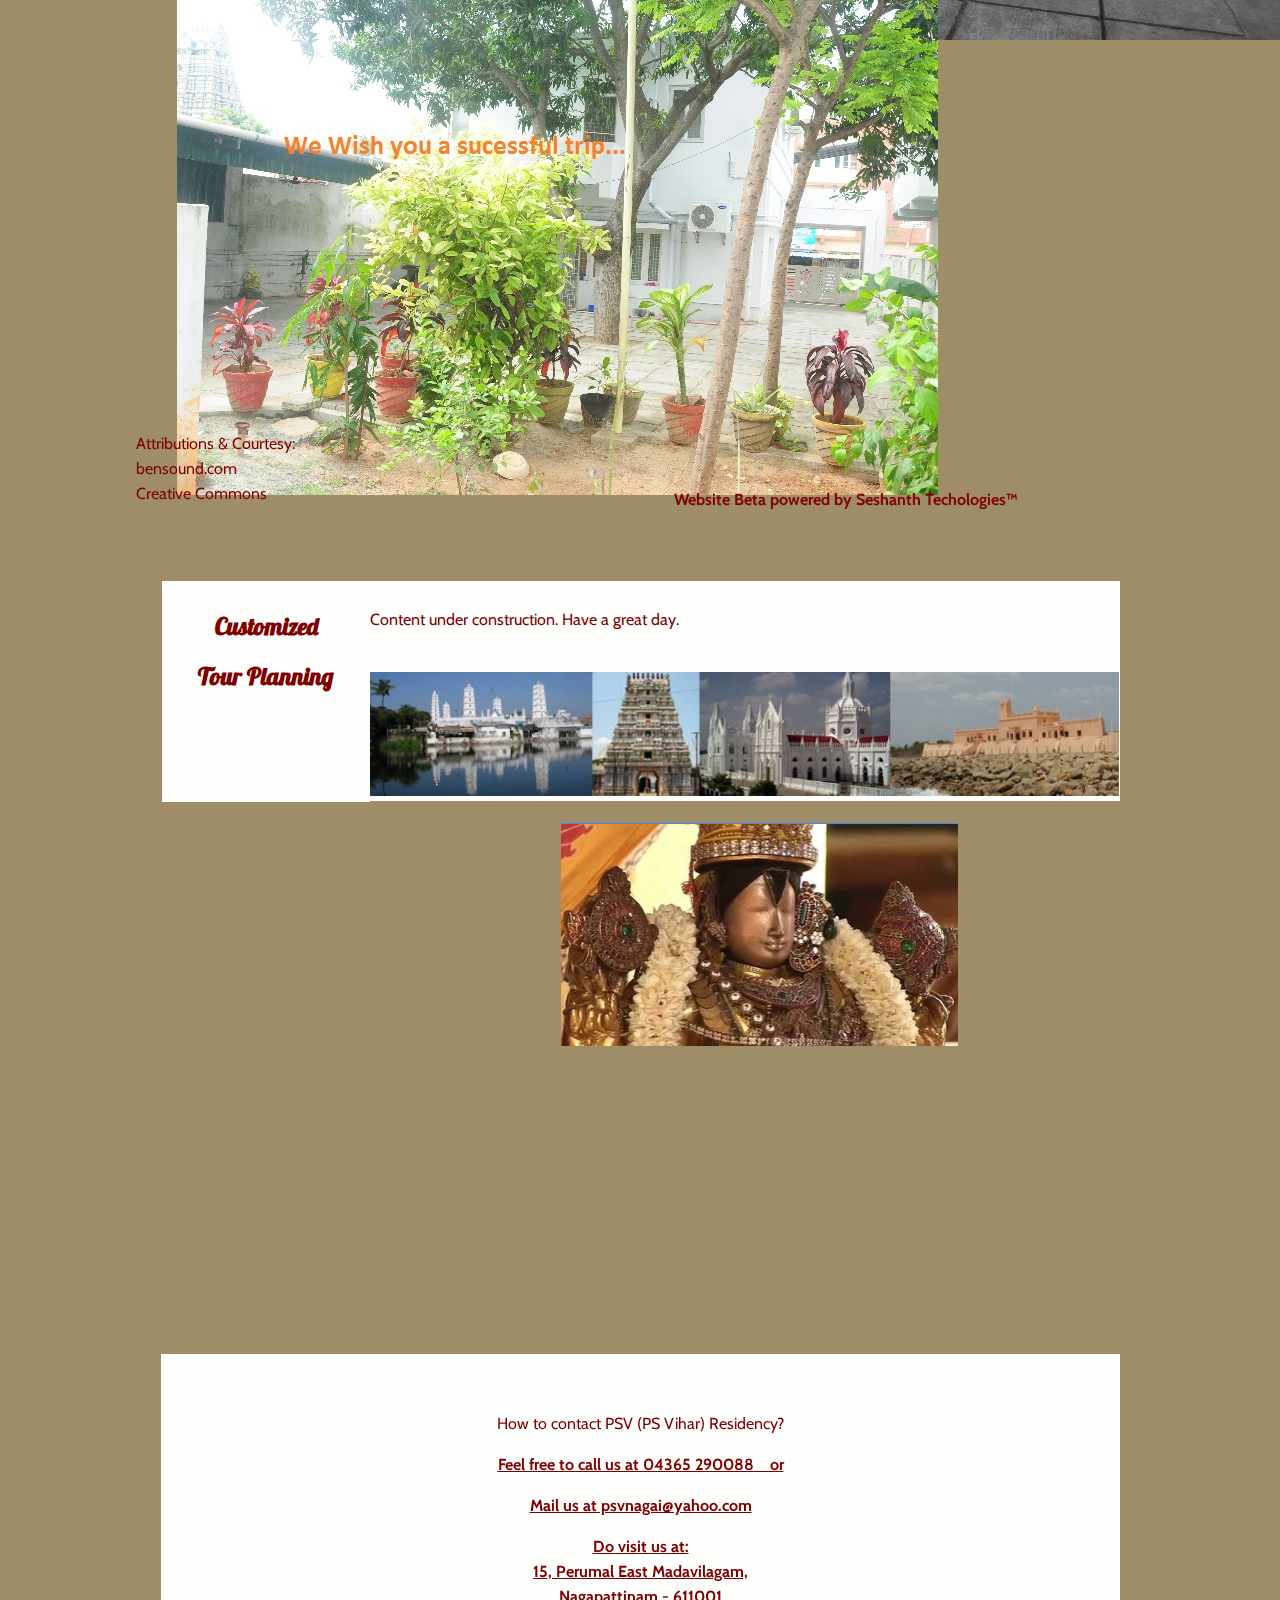
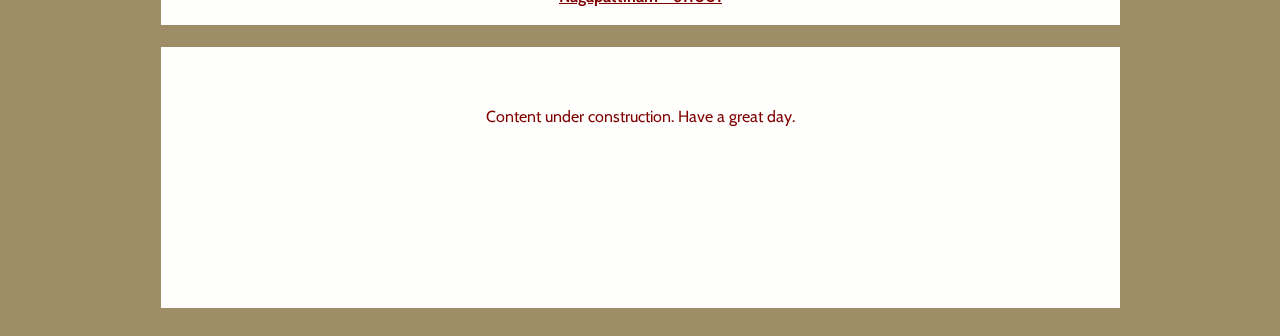
==== commit d374adb3: "Batch update" ====
--- a/index.html
+++ b/index.html
@@ -19,7 +19,7 @@
 
     <style type="text/css" class="silex-style">h1 {text-shadow: 0 0 5px #fefffd, 0 0 5px #fefffd, 0 0 5px #fefffd, 0 0 5px #fefffd, 0 0 10px #fefffd, 0 0 10px #fefffd, 0 0 10px #fefffd;}.nav a {padding: 20px;}</style>
     <script type="text/javascript" class="silex-script"></script>
-    <style class="silex-inline-styles" type="text/css">.body-initial {background-color: rgb(159, 141, 103); background-image: url(su1.jpg); background-position-x: 50%; background-position-y: 50%; background-size: cover; position: static; background-attachment: fixed;}.silex-id-1552774272342-11 {position: static; margin-top: -1px;}.silex-id-1552774272339-10 {min-height: 100px; position: relative; margin-left: auto; margin-right: auto;}.silex-id-1484949224320-1 {background-color: transparent; position: static; margin-top: -1px; background-image: url(su1.jpg); background-size: cover; background-attachment: fixed;}.silex-id-1484949224320-0 {background-color: transparent; min-height: 270px; position: relative; margin-left: auto; margin-right: auto;}.silex-id-1552774225668-8 {width: 33px; background-color: transparent; top: 100px; left: 686px; min-height: 27px; position: absolute;}.silex-id-1552774237438-9 {width: 100px; background-color: rgb(255, 255, 255); top: 100px; left: 653px; min-height: 100px; position: absolute;}.silex-id-1424647173853 {background-color: transparent; border-top-color: rgb(0, 0, 0); border-right-color: rgb(0, 0, 0); border-bottom-color: rgb(0, 0, 0); border-left-color: rgb(0, 0, 0); left: -522px; top: -464px; width: 961px; min-height: 460px; position: absolute;}.silex-id-1424710230648 {background-color: rgb(254, 255, 253); border-top-color: rgb(0, 0, 0); border-right-color: rgb(0, 0, 0); border-bottom-color: rgb(0, 0, 0); border-left-color: rgb(0, 0, 0); left: -1px; top: 228px; width: 960px; border-top-left-radius: 5px; border-top-right-radius: 5px; border-bottom-right-radius: 0px; border-bottom-left-radius: 0px; min-height: 30px; position: absolute;}.silex-id-1424710433398 {background-color: rgb(255, 255, 255); left: 239px; top: 0px; width: 121px; min-height: 30px; position: absolute;}.silex-id-1424710332527 {left: 8px; top: 0px; width: 106px; min-height: 30px; position: absolute;}.silex-id-1426536866650 {background-color: transparent; left: 365px; top: 0px; width: 121px; min-height: 30px; position: absolute;}.silex-id-1434425184890-0 {left: 8px; top: 0px; width: 106px; min-height: 30px; position: absolute;}.silex-id-1434634286306-0 {background-color: transparent; left: 492px; top: 0px; width: 121px; min-height: 30px; position: absolute;}.silex-id-1434634286307-1 {left: -6px; top: -13px; width: 132px; min-height: 58px; position: absolute;}.silex-id-1434634331833-2 {background-color: transparent; left: 619px; top: 0px; width: 121px; min-height: 30px; position: absolute;}.silex-id-1434634331834-3 {left: 5px; top: 0px; width: 171px; min-height: 60px; position: absolute;}.silex-id-1484949486466-5 {background-color: transparent; position: static; margin-top: -1px; background-image: url(su1.jpg); background-attachment: fixed; background-size: cover;}.silex-id-1484949486465-4 {background-color: transparent; min-height: 3325px; position: relative; margin-left: auto; margin-right: auto; background-size: cover;}.silex-id-1424920356950 {background-color: rgb(254, 255, 253); border-top-style: solid; border-right-style: solid; border-bottom-style: solid; border-left-style: solid; border-top-width: 10px; border-right-width: 10px; border-bottom-width: 10px; border-left-width: 10px; left: 644px; top: 33px; width: 295px; border-top-color: rgb(254, 255, 253); border-right-color: rgb(254, 255, 253); border-bottom-color: rgb(254, 255, 253); border-left-color: rgb(254, 255, 253); min-height: 477px; position: absolute;}.silex-id-1424921460631 {left: 644px; top: 554px; width: 295px; background-color: rgb(254, 255, 253); border-top-width: 10px; border-right-width: 10px; border-bottom-width: 10px; border-left-width: 10px; border-top-style: solid; border-right-style: solid; border-bottom-style: solid; border-left-style: solid; border-top-color: rgb(254, 255, 253); border-right-color: rgb(254, 255, 253); border-bottom-color: rgb(254, 255, 253); border-left-color: rgb(254, 255, 253); min-height: 276px; position: absolute;}.silex-id-1434426151026-1 {width: 591px; top: 1426px; left: 16px; background-color: rgb(254, 255, 253); border-top-width: 10px; border-right-width: 10px; border-bottom-width: 10px; border-left-width: 10px; border-top-style: solid; border-right-style: solid; border-bottom-style: solid; border-left-style: solid; border-top-color: rgb(254, 255, 253); border-right-color: rgb(254, 255, 253); border-bottom-color: rgb(254, 255, 253); border-left-color: rgb(254, 255, 253); min-height: 189px; position: absolute;}.silex-id-1484949640479-7 {background-color: transparent; position: static; margin-top: -1px;}.silex-id-1484949640479-6 {background-color: transparent; min-height: 777px; position: relative; margin-left: auto; margin-right: auto;}.silex-id-1434426485636-2 {left: 1px; top: 23px; width: 188px; background-color: rgb(254, 255, 253); border-top-width: 10px; border-right-width: 10px; border-bottom-width: 10px; border-left-width: 10px; border-top-style: solid; border-right-style: solid; border-bottom-style: solid; border-left-style: solid; border-top-color: rgb(254, 255, 253); border-right-color: rgb(254, 255, 253); border-bottom-color: rgb(254, 255, 253); border-left-color: rgb(254, 255, 253); min-height: 201px; position: absolute;}.silex-id-1434426485665-3 {width: 740px; top: 23px; left: 199px; background-color: rgb(254, 255, 253); border-top-width: 10px; border-right-width: 10px; border-bottom-width: 10px; border-left-width: 10px; border-top-style: solid; border-right-style: solid; border-bottom-style: solid; border-left-style: solid; border-top-color: rgb(254, 255, 253); border-right-color: rgb(254, 255, 253); border-bottom-color: rgb(254, 255, 253); border-left-color: rgb(254, 255, 253); min-height: 200px; position: absolute;}.silex-id-1538167171167-15 {min-width: 960px; position: static; margin-top: -1px;}.silex-id-1538167171162-14 {min-height: 302px; position: relative; margin-left: auto; margin-right: auto;}.silex-id-1538166900880-13 {width: 959px; top: 20px; background-color: rgb(254, 255, 253); left: 0px; min-height: 261px; position: absolute;}.silex-id-1538167211265-17 {position: static; margin-top: -1px;}.silex-id-1538167211260-16 {min-height: 293px; position: relative; margin-left: auto; margin-right: auto;}.silex-id-1471343044963-3 {width: 959px; top: 12px; left: 0px; background-color: rgb(254, 255, 253); min-height: 261px; position: absolute;}.silex-id-1609993308506-3 {width: 610px; height: 396px; position: absolute; top: 33px; left: 16px;}.silex-id-1609994078415-0 {width: 611px; height: 395px; position: absolute; top: 490.3999938964844px; left: 16px;}.silex-id-1609994160810-1 {background-color: rgb(254, 255, 253); border-top-style: solid; border-right-style: solid; border-bottom-style: solid; border-left-style: solid; border-top-width: 10px; border-right-width: 10px; border-bottom-width: 10px; border-left-width: 10px; left: 635px; top: 1209px; width: 296px; border-top-color: rgb(254, 255, 253); border-right-color: rgb(254, 255, 253); border-bottom-color: rgb(254, 255, 253); border-left-color: rgb(254, 255, 253); min-height: 964px; position: absolute;}.silex-id-1609994447430-2 {width: 612px; height: 441px; position: absolute; top: 939px; left: 16px;}.silex-id-1609994576139-3 {width: 468px; min-height: 111.53330993652344px; position: absolute; top: 1650px; left: 72px;}.silex-id-1609994611310-4 {width: 612px; height: 482px; position: absolute; top: 1757px; left: 16px;}.silex-id-1609994776221-5 {width: 228px; min-height: 99px; position: absolute; top: 2209px; left: 687px;}.silex-id-1609994852041-6 {width: 444px; height: 403px; position: absolute; top: 2319px; left: 16px;}.silex-id-1609994874512-7 {width: 445px; height: 403px; position: absolute; top: 2319px; left: 485px;}.silex-id-1609994938505-8 {width: 914px; height: 552px; position: absolute; top: 2748px; left: 16px;}.silex-id-1609994968582-9 {width: 187px; min-height: 107px; position: absolute; top: 3615px; left: 136px;}.silex-id-1609995138528-10 {width: 367px; min-height: 59px; position: absolute; top: 3671px; left: 674px;}.silex-id-1609997287906-11 {width: 749px; height: 124px; position: absolute; top: 114px; left: 209px;}.silex-id-1609997303960-12 {width: 397px; height: 223px; position: absolute; top: 265px; left: 400px;}.silex-id-1610134573241-0 {width: 358px; height: 64px; position: absolute; top: 151.39993286132812px; left: 270px;}.silex-id-1610445238455-1 {width: 306px; height: 286px; position: absolute; top: 885px; left: 644px;}.silex-id-1610449288387-0 {width: 100px; min-height: 100px; position: absolute; top: 0px; left: 195px;}@media only screen and (max-width: 480px) {.silex-id-1552774272342-11 {top: 0px; left: 0px;}.silex-id-1552774272339-10 {min-height: 41px;}.silex-id-1552774225668-8 {left: -12px; top: 2572px;}.silex-id-1552774237438-9 {left: 0px; top: 0px; width: 58px; background-color: transparent; min-height: 105px;}.silex-id-1424647173853 {min-height: 660px; top: -179px; left: -4px; width: 462px;}.silex-id-1424920356950 {width: 450px; min-height: 338px;}.silex-id-1424921460631 {width: 450px; min-height: 100px;}.silex-id-1434426151026-1 {width: 450px;}.silex-id-1484949640479-7 {top: 422px; left: 0px;}.silex-id-1484949640479-6 {top: 0px; left: 12px; width: 445px; min-height: 2103px;}.silex-id-1434426485636-2 {width: 423px; top: 0px; left: 1px; min-height: 170px;}.silex-id-1434426485665-3 {width: 423px; top: 190px; left: 1px; min-height: 728px;}.silex-id-1538167171167-15 {top: 422px; left: 0px;}.silex-id-1538167171162-14 {top: 0px; left: 12px; width: 455px; min-height: 753px;}.silex-id-1538166900880-13 {top: 28px; left: 1px; width: 423px; min-height: 270px;}.silex-id-1538167211265-17 {top: 422px; left: 0px;}.silex-id-1538167211260-16 {top: 0px; left: 12px; width: 444px; min-height: 799px;}.silex-id-1471343044963-3 {top: 28px; left: 1px; width: 423px; min-height: 270px;}.silex-id-1609994160810-1 {width: 450px; min-height: 338px;}.silex-id-1609994938505-8 {height: 552px; top: -452.00001525878906px; left: 11.5999755859375px; width: 469px;}.silex-id-1610445238455-1 {height: 286px; top: -707px; left: -12.300033569335938px; width: 306px;}.silex-id-1610449288387-0 {min-height: 407px; top: -313px; left: -46px; width: 219px;}}</style>
+    <style class="silex-inline-styles" type="text/css">.body-initial {background-color: rgb(159, 141, 103); background-image: url(su1.jpg); background-position-x: 50%; background-position-y: 50%; background-size: cover; position: static; background-attachment: fixed;}.silex-id-1552774272342-11 {position: static; margin-top: -1px;}.silex-id-1552774272339-10 {min-height: 100px; position: relative; margin-left: auto; margin-right: auto;}.silex-id-1484949224320-1 {background-color: transparent; position: static; margin-top: -1px; background-image: url(su1.jpg); background-size: cover; background-attachment: fixed;}.silex-id-1484949224320-0 {background-color: transparent; min-height: 270px; position: relative; margin-left: auto; margin-right: auto;}.silex-id-1552774225668-8 {width: 33px; background-color: transparent; top: 100px; left: 686px; min-height: 27px; position: absolute;}.silex-id-1552774237438-9 {width: 100px; background-color: rgb(255, 255, 255); top: 100px; left: 653px; min-height: 100px; position: absolute;}.silex-id-1424647173853 {background-color: transparent; border-top-color: rgb(0, 0, 0); border-right-color: rgb(0, 0, 0); border-bottom-color: rgb(0, 0, 0); border-left-color: rgb(0, 0, 0); left: -522px; top: -464px; width: 961px; min-height: 460px; position: absolute;}.silex-id-1424710230648 {background-color: rgb(254, 255, 253); border-top-color: rgb(0, 0, 0); border-right-color: rgb(0, 0, 0); border-bottom-color: rgb(0, 0, 0); border-left-color: rgb(0, 0, 0); left: -1px; top: 228px; width: 960px; border-top-left-radius: 5px; border-top-right-radius: 5px; border-bottom-right-radius: 0px; border-bottom-left-radius: 0px; min-height: 30px; position: absolute;}.silex-id-1424710433398 {background-color: rgb(255, 255, 255); left: 239px; top: 0px; width: 121px; min-height: 30px; position: absolute;}.silex-id-1424710332527 {left: 8px; top: 0px; width: 106px; min-height: 30px; position: absolute;}.silex-id-1426536866650 {background-color: transparent; left: 365px; top: 0px; width: 121px; min-height: 30px; position: absolute;}.silex-id-1434425184890-0 {left: 8px; top: 0px; width: 106px; min-height: 30px; position: absolute;}.silex-id-1434634286306-0 {background-color: transparent; left: 492px; top: 0px; width: 121px; min-height: 30px; position: absolute;}.silex-id-1434634286307-1 {left: -6px; top: -13px; width: 132px; min-height: 58px; position: absolute;}.silex-id-1434634331833-2 {background-color: transparent; left: 619px; top: 0px; width: 121px; min-height: 30px; position: absolute;}.silex-id-1434634331834-3 {left: 5px; top: 0px; width: 171px; min-height: 60px; position: absolute;}.silex-id-1484949486466-5 {background-color: transparent; position: static; margin-top: -1px; background-image: url(su1.jpg); background-attachment: fixed; background-size: cover;}.silex-id-1484949486465-4 {background-color: transparent; min-height: 3325px; position: relative; margin-left: auto; margin-right: auto; background-size: cover;}.silex-id-1424920356950 {background-color: rgb(254, 255, 253); border-top-style: solid; border-right-style: solid; border-bottom-style: solid; border-left-style: solid; border-top-width: 10px; border-right-width: 10px; border-bottom-width: 10px; border-left-width: 10px; left: 644px; top: 33px; width: 295px; border-top-color: rgb(254, 255, 253); border-right-color: rgb(254, 255, 253); border-bottom-color: rgb(254, 255, 253); border-left-color: rgb(254, 255, 253); min-height: 477px; position: absolute;}.silex-id-1424921460631 {left: 644px; top: 554px; width: 295px; background-color: rgb(254, 255, 253); border-top-width: 10px; border-right-width: 10px; border-bottom-width: 10px; border-left-width: 10px; border-top-style: solid; border-right-style: solid; border-bottom-style: solid; border-left-style: solid; border-top-color: rgb(254, 255, 253); border-right-color: rgb(254, 255, 253); border-bottom-color: rgb(254, 255, 253); border-left-color: rgb(254, 255, 253); min-height: 276px; position: absolute;}.silex-id-1434426151026-1 {width: 591px; top: 1426px; left: 16px; background-color: rgb(254, 255, 253); border-top-width: 10px; border-right-width: 10px; border-bottom-width: 10px; border-left-width: 10px; border-top-style: solid; border-right-style: solid; border-bottom-style: solid; border-left-style: solid; border-top-color: rgb(254, 255, 253); border-right-color: rgb(254, 255, 253); border-bottom-color: rgb(254, 255, 253); border-left-color: rgb(254, 255, 253); min-height: 189px; position: absolute;}.silex-id-1484949640479-7 {background-color: transparent; position: static; margin-top: -1px;}.silex-id-1484949640479-6 {background-color: transparent; min-height: 777px; position: relative; margin-left: auto; margin-right: auto;}.silex-id-1434426485636-2 {left: 1px; top: 23px; width: 188px; background-color: rgb(254, 255, 253); border-top-width: 10px; border-right-width: 10px; border-bottom-width: 10px; border-left-width: 10px; border-top-style: solid; border-right-style: solid; border-bottom-style: solid; border-left-style: solid; border-top-color: rgb(254, 255, 253); border-right-color: rgb(254, 255, 253); border-bottom-color: rgb(254, 255, 253); border-left-color: rgb(254, 255, 253); min-height: 201px; position: absolute;}.silex-id-1434426485665-3 {width: 740px; top: 23px; left: 199px; background-color: rgb(254, 255, 253); border-top-width: 10px; border-right-width: 10px; border-bottom-width: 10px; border-left-width: 10px; border-top-style: solid; border-right-style: solid; border-bottom-style: solid; border-left-style: solid; border-top-color: rgb(254, 255, 253); border-right-color: rgb(254, 255, 253); border-bottom-color: rgb(254, 255, 253); border-left-color: rgb(254, 255, 253); min-height: 200px; position: absolute;}.silex-id-1538167171167-15 {min-width: 960px; position: static; margin-top: -1px;}.silex-id-1538167171162-14 {min-height: 302px; position: relative; margin-left: auto; margin-right: auto;}.silex-id-1538166900880-13 {width: 959px; top: 20px; background-color: rgb(254, 255, 253); left: 0px; min-height: 261px; position: absolute;}.silex-id-1538167211265-17 {position: static; margin-top: -1px;}.silex-id-1538167211260-16 {min-height: 293px; position: relative; margin-left: auto; margin-right: auto;}.silex-id-1471343044963-3 {width: 959px; top: 12px; left: 0px; background-color: rgb(254, 255, 253); min-height: 261px; position: absolute;}.silex-id-1609993308506-3 {width: 610px; height: 396px; position: absolute; top: 33px; left: 16px;}.silex-id-1609994078415-0 {width: 611px; height: 395px; position: absolute; top: 490.3999938964844px; left: 16px;}.silex-id-1609994160810-1 {background-color: rgb(254, 255, 253); border-top-style: solid; border-right-style: solid; border-bottom-style: solid; border-left-style: solid; border-top-width: 10px; border-right-width: 10px; border-bottom-width: 10px; border-left-width: 10px; left: 635px; top: 1209px; width: 296px; border-top-color: rgb(254, 255, 253); border-right-color: rgb(254, 255, 253); border-bottom-color: rgb(254, 255, 253); border-left-color: rgb(254, 255, 253); min-height: 964px; position: absolute;}.silex-id-1609994447430-2 {width: 612px; height: 441px; position: absolute; top: 939px; left: 16px;}.silex-id-1609994576139-3 {width: 468px; min-height: 111.53330993652344px; position: absolute; top: 1650px; left: 72px;}.silex-id-1609994611310-4 {width: 612px; height: 482px; position: absolute; top: 1757px; left: 16px;}.silex-id-1609994776221-5 {width: 228px; min-height: 99px; position: absolute; top: 2209px; left: 687px;}.silex-id-1609994852041-6 {width: 444px; height: 403px; position: absolute; top: 2319px; left: 16px;}.silex-id-1609994874512-7 {width: 445px; height: 403px; position: absolute; top: 2319px; left: 485px;}.silex-id-1609994938505-8 {width: 914px; height: 552px; position: absolute; top: 2748px; left: 16px;}.silex-id-1609994968582-9 {width: 187px; min-height: 107px; position: absolute; top: 3615px; left: 136px;}.silex-id-1609995138528-10 {width: 367px; min-height: 59px; position: absolute; top: 3671px; left: 674px;}.silex-id-1609997287906-11 {width: 749px; height: 124px; position: absolute; top: 114px; left: 209px;}.silex-id-1609997303960-12 {width: 397px; height: 223px; position: absolute; top: 265px; left: 400px;}.silex-id-1610134573241-0 {width: 358px; height: 64px; position: absolute; top: 151.39993286132812px; left: 270px;}.silex-id-1610445238455-1 {width: 306px; height: 286px; position: absolute; top: 885px; left: 644px;}.silex-id-1610449288387-0 {width: 100px; min-height: 100px; position: absolute; top: 0px; left: 195px;}@media only screen and (max-width: 480px) {.silex-id-1552774272342-11 {top: 0px; left: 0px;}.silex-id-1552774272339-10 {min-height: 41px;}.silex-id-1552774225668-8 {left: -12px; top: 2572px;}.silex-id-1552774237438-9 {left: 0px; top: 0px; width: 58px; background-color: transparent; min-height: 105px;}.silex-id-1424647173853 {min-height: 660px; top: -179px; left: -4px; width: 462px;}.silex-id-1424920356950 {width: 450px; min-height: 338px; position: absolute;}.silex-id-1424921460631 {width: 450px; min-height: 100px;}.silex-id-1434426151026-1 {width: 450px;}.silex-id-1484949640479-7 {top: 422px; left: 0px;}.silex-id-1484949640479-6 {top: 0px; left: 12px; width: 445px; min-height: 2103px;}.silex-id-1434426485636-2 {width: 423px; top: 0px; left: 1px; min-height: 170px;}.silex-id-1434426485665-3 {width: 423px; top: 190px; left: 1px; min-height: 728px;}.silex-id-1538167171167-15 {top: 422px; left: 0px;}.silex-id-1538167171162-14 {top: 0px; left: 12px; width: 455px; min-height: 753px;}.silex-id-1538166900880-13 {top: 28px; left: 1px; width: 423px; min-height: 270px;}.silex-id-1538167211265-17 {top: 422px; left: 0px;}.silex-id-1538167211260-16 {top: 0px; left: 12px; width: 444px; min-height: 799px;}.silex-id-1471343044963-3 {top: 28px; left: 1px; width: 423px; min-height: 270px;}.silex-id-1609994160810-1 {width: 450px; min-height: 338px;}.silex-id-1609994938505-8 {height: 552px; top: -452.00001525878906px; left: 11.5999755859375px; width: 469px;}.silex-id-1610445238455-1 {height: 267px; top: 0px; left: 0px; width: 338px;}.silex-id-1610449288387-0 {min-height: 407px; top: -313px; left: -46px; width: 219px;}}</style>
 
 
 
